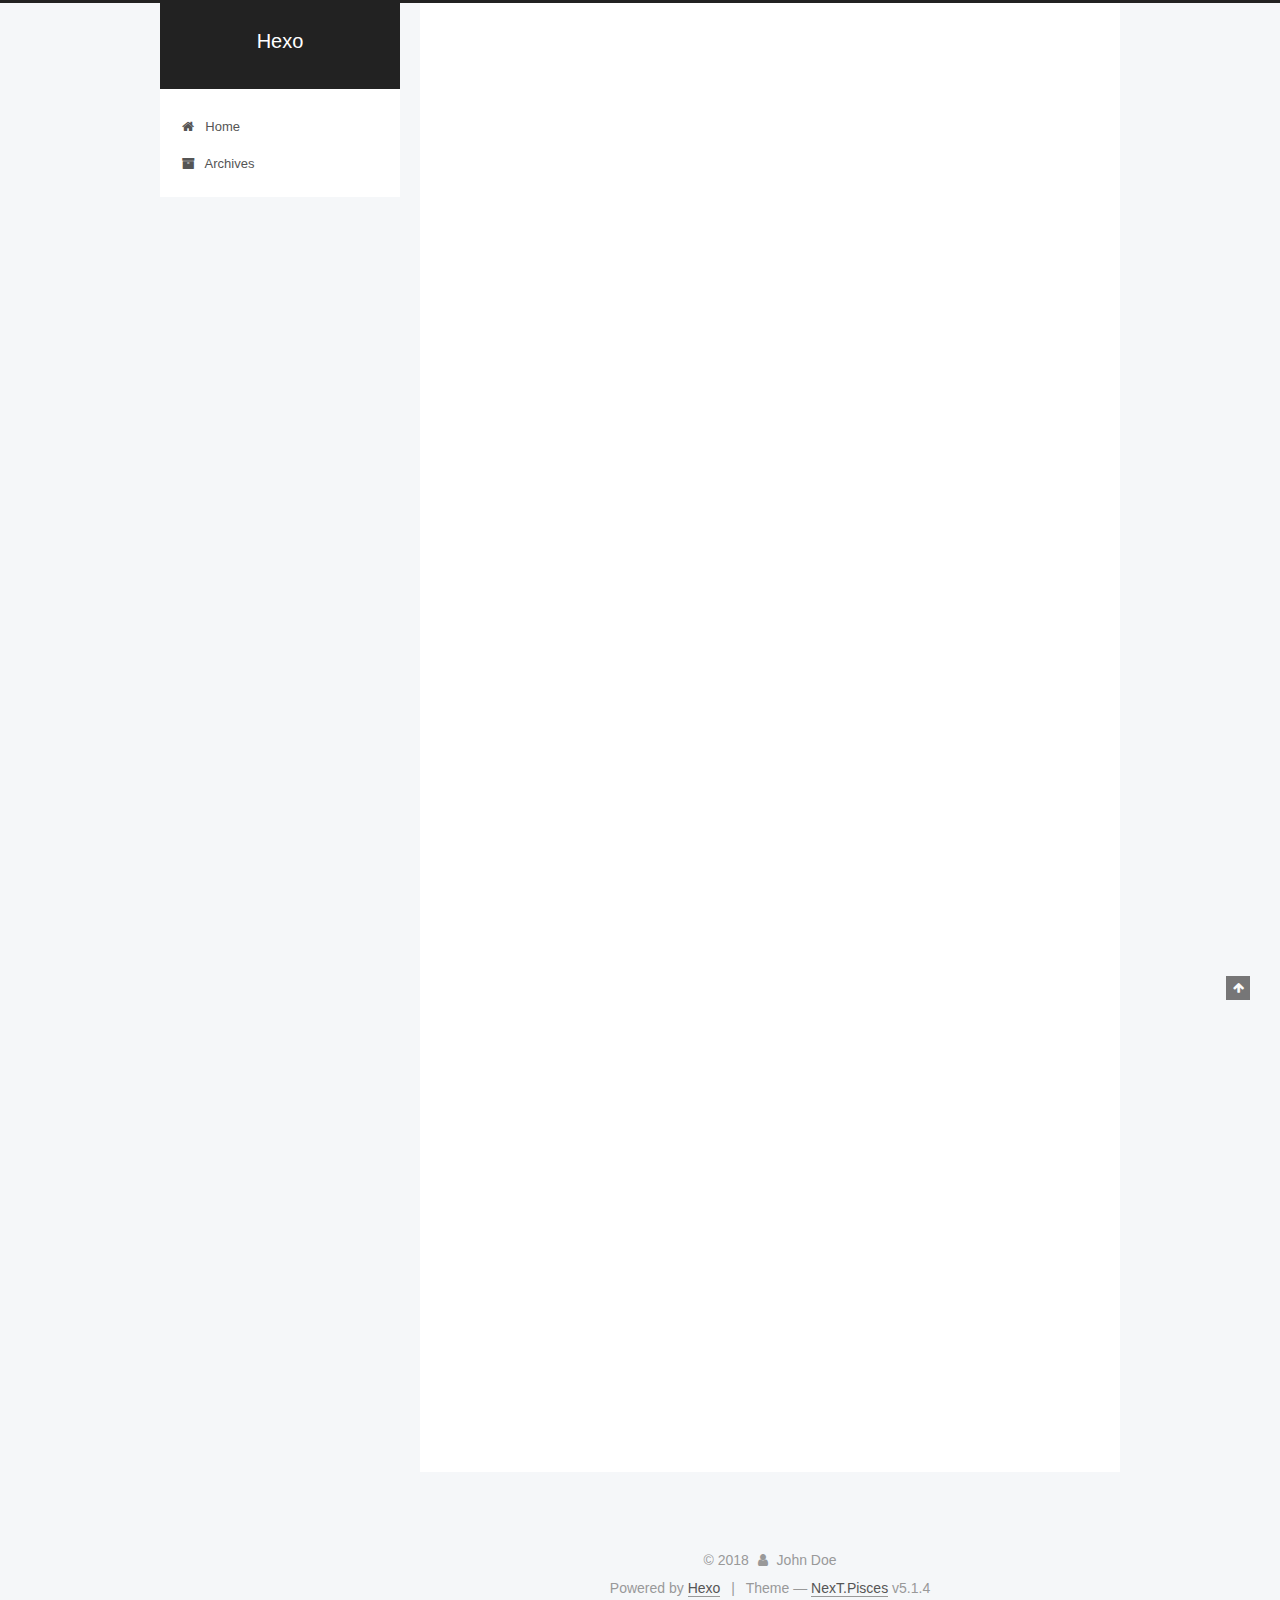
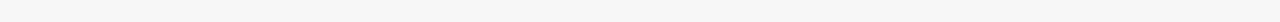
==== index.html @ 8e1a72d7 "Site updated: 2018-09-25 10:43:04" ====
<!DOCTYPE html>



  


<html class="theme-next pisces use-motion" lang="">
<head>
  <meta charset="UTF-8"/>
<meta http-equiv="X-UA-Compatible" content="IE=edge" />
<meta name="viewport" content="width=device-width, initial-scale=1, maximum-scale=1"/>
<meta name="theme-color" content="#222">









<meta http-equiv="Cache-Control" content="no-transform" />
<meta http-equiv="Cache-Control" content="no-siteapp" />
















  
  
  <link href="/lib/fancybox/source/jquery.fancybox.css?v=2.1.5" rel="stylesheet" type="text/css" />







<link href="/lib/font-awesome/css/font-awesome.min.css?v=4.6.2" rel="stylesheet" type="text/css" />

<link href="/css/main.css?v=5.1.4" rel="stylesheet" type="text/css" />


  <link rel="apple-touch-icon" sizes="180x180" href="/images/apple-touch-icon-next.png?v=5.1.4">


  <link rel="icon" type="image/png" sizes="32x32" href="/images/favicon-32x32-next.png?v=5.1.4">


  <link rel="icon" type="image/png" sizes="16x16" href="/images/favicon-16x16-next.png?v=5.1.4">


  <link rel="mask-icon" href="/images/logo.svg?v=5.1.4" color="#222">





  <meta name="keywords" content="Hexo, NexT" />










<meta property="og:type" content="website">
<meta property="og:title" content="Hexo">
<meta property="og:url" content="http://yoursite.com/index.html">
<meta property="og:site_name" content="Hexo">
<meta property="og:locale" content="default">
<meta name="twitter:card" content="summary">
<meta name="twitter:title" content="Hexo">



<script type="text/javascript" id="hexo.configurations">
  var NexT = window.NexT || {};
  var CONFIG = {
    root: '/',
    scheme: 'Pisces',
    version: '5.1.4',
    sidebar: {"position":"left","display":"post","offset":12,"b2t":false,"scrollpercent":false,"onmobile":false},
    fancybox: true,
    tabs: true,
    motion: {"enable":true,"async":false,"transition":{"post_block":"fadeIn","post_header":"slideDownIn","post_body":"slideDownIn","coll_header":"slideLeftIn","sidebar":"slideUpIn"}},
    duoshuo: {
      userId: '0',
      author: 'Author'
    },
    algolia: {
      applicationID: '',
      apiKey: '',
      indexName: '',
      hits: {"per_page":10},
      labels: {"input_placeholder":"Search for Posts","hits_empty":"We didn't find any results for the search: ${query}","hits_stats":"${hits} results found in ${time} ms"}
    }
  };
</script>



  <link rel="canonical" href="http://yoursite.com/"/>





  <title>Hexo</title>
  








</head>

<body itemscope itemtype="http://schema.org/WebPage" lang="default">

  
  
    
  

  <div class="container sidebar-position-left 
  page-home">
    <div class="headband"></div>

    <header id="header" class="header" itemscope itemtype="http://schema.org/WPHeader">
      <div class="header-inner"><div class="site-brand-wrapper">
  <div class="site-meta ">
    

    <div class="custom-logo-site-title">
      <a href="/"  class="brand" rel="start">
        <span class="logo-line-before"><i></i></span>
        <span class="site-title">Hexo</span>
        <span class="logo-line-after"><i></i></span>
      </a>
    </div>
      
        <p class="site-subtitle"></p>
      
  </div>

  <div class="site-nav-toggle">
    <button>
      <span class="btn-bar"></span>
      <span class="btn-bar"></span>
      <span class="btn-bar"></span>
    </button>
  </div>
</div>

<nav class="site-nav">
  

  
    <ul id="menu" class="menu">
      
        
        <li class="menu-item menu-item-home">
          <a href="/" rel="section">
            
              <i class="menu-item-icon fa fa-fw fa-home"></i> <br />
            
            Home
          </a>
        </li>
      
        
        <li class="menu-item menu-item-archives">
          <a href="/archives/" rel="section">
            
              <i class="menu-item-icon fa fa-fw fa-archive"></i> <br />
            
            Archives
          </a>
        </li>
      

      
    </ul>
  

  
</nav>



 </div>
    </header>

    <main id="main" class="main">
      <div class="main-inner">
        <div class="content-wrap">
          <div id="content" class="content">
            
  <section id="posts" class="posts-expand">
    
      

  

  
  
  

  <article class="post post-type-normal" itemscope itemtype="http://schema.org/Article">
  
  
  
  <div class="post-block">
    <link itemprop="mainEntityOfPage" href="http://yoursite.com/2018/09/25/博客名字/">

    <span hidden itemprop="author" itemscope itemtype="http://schema.org/Person">
      <meta itemprop="name" content="John Doe">
      <meta itemprop="description" content="">
      <meta itemprop="image" content="/images/avatar.gif">
    </span>

    <span hidden itemprop="publisher" itemscope itemtype="http://schema.org/Organization">
      <meta itemprop="name" content="Hexo">
    </span>

    
      <header class="post-header">

        
        
          <h1 class="post-title" itemprop="name headline">
                
                <a class="post-title-link" href="/2018/09/25/博客名字/" itemprop="url">博客名字</a></h1>
        

        <div class="post-meta">
          <span class="post-time">
            
              <span class="post-meta-item-icon">
                <i class="fa fa-calendar-o"></i>
              </span>
              
                <span class="post-meta-item-text">Posted on</span>
              
              <time title="Post created" itemprop="dateCreated datePublished" datetime="2018-09-25T10:42:52+08:00">
                2018-09-25
              </time>
            

            

            
          </span>

          

          
            
          

          
          

          

          

          

        </div>
      </header>
    

    
    
    
    <div class="post-body" itemprop="articleBody">

      
      

      
        
          
            
          
        
      
    </div>
    
    
    

    

    

    

    <footer class="post-footer">
      

      

      

      
      
        <div class="post-eof"></div>
      
    </footer>
  </div>
  
  
  
  </article>


    
      

  

  
  
  

  <article class="post post-type-normal" itemscope itemtype="http://schema.org/Article">
  
  
  
  <div class="post-block">
    <link itemprop="mainEntityOfPage" href="http://yoursite.com/2018/09/25/test-my-site/">

    <span hidden itemprop="author" itemscope itemtype="http://schema.org/Person">
      <meta itemprop="name" content="John Doe">
      <meta itemprop="description" content="">
      <meta itemprop="image" content="/images/avatar.gif">
    </span>

    <span hidden itemprop="publisher" itemscope itemtype="http://schema.org/Organization">
      <meta itemprop="name" content="Hexo">
    </span>

    
      <header class="post-header">

        
        
          <h1 class="post-title" itemprop="name headline">
                
                <a class="post-title-link" href="/2018/09/25/test-my-site/" itemprop="url">test_my_site</a></h1>
        

        <div class="post-meta">
          <span class="post-time">
            
              <span class="post-meta-item-icon">
                <i class="fa fa-calendar-o"></i>
              </span>
              
                <span class="post-meta-item-text">Posted on</span>
              
              <time title="Post created" itemprop="dateCreated datePublished" datetime="2018-09-25T10:33:28+08:00">
                2018-09-25
              </time>
            

            

            
          </span>

          

          
            
          

          
          

          

          

          

        </div>
      </header>
    

    
    
    
    <div class="post-body" itemprop="articleBody">

      
      

      
        
          
            
          
        
      
    </div>
    
    
    

    

    

    

    <footer class="post-footer">
      

      

      

      
      
        <div class="post-eof"></div>
      
    </footer>
  </div>
  
  
  
  </article>


    
      

  

  
  
  

  <article class="post post-type-normal" itemscope itemtype="http://schema.org/Article">
  
  
  
  <div class="post-block">
    <link itemprop="mainEntityOfPage" href="http://yoursite.com/2018/09/25/hello-world/">

    <span hidden itemprop="author" itemscope itemtype="http://schema.org/Person">
      <meta itemprop="name" content="John Doe">
      <meta itemprop="description" content="">
      <meta itemprop="image" content="/images/avatar.gif">
    </span>

    <span hidden itemprop="publisher" itemscope itemtype="http://schema.org/Organization">
      <meta itemprop="name" content="Hexo">
    </span>

    
      <header class="post-header">

        
        
          <h1 class="post-title" itemprop="name headline">
                
                <a class="post-title-link" href="/2018/09/25/hello-world/" itemprop="url">Hello World</a></h1>
        

        <div class="post-meta">
          <span class="post-time">
            
              <span class="post-meta-item-icon">
                <i class="fa fa-calendar-o"></i>
              </span>
              
                <span class="post-meta-item-text">Posted on</span>
              
              <time title="Post created" itemprop="dateCreated datePublished" datetime="2018-09-25T10:26:56+08:00">
                2018-09-25
              </time>
            

            

            
          </span>

          

          
            
          

          
          

          

          

          

        </div>
      </header>
    

    
    
    
    <div class="post-body" itemprop="articleBody">

      
      

      
        
          
            <p>Welcome to <a href="https://hexo.io/" target="_blank" rel="noopener">Hexo</a>! This is your very first post. Check <a href="https://hexo.io/docs/" target="_blank" rel="noopener">documentation</a> for more info. If you get any problems when using Hexo, you can find the answer in <a href="https://hexo.io/docs/troubleshooting.html" target="_blank" rel="noopener">troubleshooting</a> or you can ask me on <a href="https://github.com/hexojs/hexo/issues" target="_blank" rel="noopener">GitHub</a>.</p>
<h2 id="Quick-Start"><a href="#Quick-Start" class="headerlink" title="Quick Start"></a>Quick Start</h2><h3 id="Create-a-new-post"><a href="#Create-a-new-post" class="headerlink" title="Create a new post"></a>Create a new post</h3><figure class="highlight bash"><table><tr><td class="gutter"><pre><span class="line">1</span><br></pre></td><td class="code"><pre><span class="line">$ hexo new <span class="string">"My New Post"</span></span><br></pre></td></tr></table></figure>
<p>More info: <a href="https://hexo.io/docs/writing.html" target="_blank" rel="noopener">Writing</a></p>
<h3 id="Run-server"><a href="#Run-server" class="headerlink" title="Run server"></a>Run server</h3><figure class="highlight bash"><table><tr><td class="gutter"><pre><span class="line">1</span><br></pre></td><td class="code"><pre><span class="line">$ hexo server</span><br></pre></td></tr></table></figure>
<p>More info: <a href="https://hexo.io/docs/server.html" target="_blank" rel="noopener">Server</a></p>
<h3 id="Generate-static-files"><a href="#Generate-static-files" class="headerlink" title="Generate static files"></a>Generate static files</h3><figure class="highlight bash"><table><tr><td class="gutter"><pre><span class="line">1</span><br></pre></td><td class="code"><pre><span class="line">$ hexo generate</span><br></pre></td></tr></table></figure>
<p>More info: <a href="https://hexo.io/docs/generating.html" target="_blank" rel="noopener">Generating</a></p>
<h3 id="Deploy-to-remote-sites"><a href="#Deploy-to-remote-sites" class="headerlink" title="Deploy to remote sites"></a>Deploy to remote sites</h3><figure class="highlight bash"><table><tr><td class="gutter"><pre><span class="line">1</span><br></pre></td><td class="code"><pre><span class="line">$ hexo deploy</span><br></pre></td></tr></table></figure>
<p>More info: <a href="https://hexo.io/docs/deployment.html" target="_blank" rel="noopener">Deployment</a></p>

          
        
      
    </div>
    
    
    

    

    

    

    <footer class="post-footer">
      

      

      

      
      
        <div class="post-eof"></div>
      
    </footer>
  </div>
  
  
  
  </article>


    
  </section>

  


          </div>
          


          

        </div>
        
          
  
  <div class="sidebar-toggle">
    <div class="sidebar-toggle-line-wrap">
      <span class="sidebar-toggle-line sidebar-toggle-line-first"></span>
      <span class="sidebar-toggle-line sidebar-toggle-line-middle"></span>
      <span class="sidebar-toggle-line sidebar-toggle-line-last"></span>
    </div>
  </div>

  <aside id="sidebar" class="sidebar">
    
    <div class="sidebar-inner">

      

      

      <section class="site-overview-wrap sidebar-panel sidebar-panel-active">
        <div class="site-overview">
          <div class="site-author motion-element" itemprop="author" itemscope itemtype="http://schema.org/Person">
            
              <p class="site-author-name" itemprop="name">John Doe</p>
              <p class="site-description motion-element" itemprop="description"></p>
          </div>

          <nav class="site-state motion-element">

            
              <div class="site-state-item site-state-posts">
              
                <a href="/archives/">
              
                  <span class="site-state-item-count">3</span>
                  <span class="site-state-item-name">posts</span>
                </a>
              </div>
            

            

            

          </nav>

          

          

          
          

          
          

          

        </div>
      </section>

      

      

    </div>
  </aside>


        
      </div>
    </main>

    <footer id="footer" class="footer">
      <div class="footer-inner">
        <div class="copyright">&copy; <span itemprop="copyrightYear">2018</span>
  <span class="with-love">
    <i class="fa fa-user"></i>
  </span>
  <span class="author" itemprop="copyrightHolder">John Doe</span>

  
</div>


  <div class="powered-by">Powered by <a class="theme-link" target="_blank" href="https://hexo.io">Hexo</a></div>



  <span class="post-meta-divider">|</span>



  <div class="theme-info">Theme &mdash; <a class="theme-link" target="_blank" href="https://github.com/iissnan/hexo-theme-next">NexT.Pisces</a> v5.1.4</div>




        







        
      </div>
    </footer>

    
      <div class="back-to-top">
        <i class="fa fa-arrow-up"></i>
        
      </div>
    

    

  </div>

  

<script type="text/javascript">
  if (Object.prototype.toString.call(window.Promise) !== '[object Function]') {
    window.Promise = null;
  }
</script>









  












  
  
    <script type="text/javascript" src="/lib/jquery/index.js?v=2.1.3"></script>
  

  
  
    <script type="text/javascript" src="/lib/fastclick/lib/fastclick.min.js?v=1.0.6"></script>
  

  
  
    <script type="text/javascript" src="/lib/jquery_lazyload/jquery.lazyload.js?v=1.9.7"></script>
  

  
  
    <script type="text/javascript" src="/lib/velocity/velocity.min.js?v=1.2.1"></script>
  

  
  
    <script type="text/javascript" src="/lib/velocity/velocity.ui.min.js?v=1.2.1"></script>
  

  
  
    <script type="text/javascript" src="/lib/fancybox/source/jquery.fancybox.pack.js?v=2.1.5"></script>
  


  


  <script type="text/javascript" src="/js/src/utils.js?v=5.1.4"></script>

  <script type="text/javascript" src="/js/src/motion.js?v=5.1.4"></script>



  
  


  <script type="text/javascript" src="/js/src/affix.js?v=5.1.4"></script>

  <script type="text/javascript" src="/js/src/schemes/pisces.js?v=5.1.4"></script>



  

  


  <script type="text/javascript" src="/js/src/bootstrap.js?v=5.1.4"></script>



  


  




	





  





  












  





  

  

  

  
  

  

  

  

</body>
</html>
---- css/main.css ----
/* normalize.css v3.0.2 | MIT License | git.io/normalize */
html {
  font-family: sans-serif; /* 1 */
  -ms-text-size-adjust: 100%; /* 2 */
  -webkit-text-size-adjust: 100%; /* 2 */
}
body {
  margin: 0;
}
article,
aside,
details,
figcaption,
figure,
footer,
header,
hgroup,
main,
menu,
nav,
section,
summary {
  display: block;
}
audio,
canvas,
progress,
video {
  display: inline-block; /* 1 */
  vertical-align: baseline; /* 2 */
}
audio:not([controls]) {
  display: none;
  height: 0;
}
[hidden],
template {
  display: none;
}
a {
  background-color: transparent;
}
a:active,
a:hover {
  outline: 0;
}
abbr[title] {
  border-bottom: 1px dotted;
}
b,
strong {
  font-weight: bold;
}
dfn {
  font-style: italic;
}
h1 {
  font-size: 2em;
  margin: 0.67em 0;
}
mark {
  background: #ff0;
  color: #000;
}
small {
  font-size: 80%;
}
sub,
sup {
  font-size: 75%;
  line-height: 0;
  position: relative;
  vertical-align: baseline;
}
sup {
  top: -0.5em;
}
sub {
  bottom: -0.25em;
}
img {
  border: 0;
}
svg:not(:root) {
  overflow: hidden;
}
figure {
  margin: 1em 40px;
}
hr {
  -moz-box-sizing: content-box;
  box-sizing: content-box;
  height: 0;
}
pre {
  overflow: auto;
}
code,
kbd,
pre,
samp {
  font-family: monospace, monospace;
  font-size: 1em;
}
button,
input,
optgroup,
select,
textarea {
  color: inherit; /* 1 */
  font: inherit; /* 2 */
  margin: 0; /* 3 */
}
button {
  overflow: visible;
}
button,
select {
  text-transform: none;
}
button,
html input[type="button"],
input[type="reset"],
input[type="submit"] {
  -webkit-appearance: button; /* 2 */
  cursor: pointer; /* 3 */
}
button[disabled],
html input[disabled] {
  cursor: default;
}
button::-moz-focus-inner,
input::-moz-focus-inner {
  border: 0;
  padding: 0;
}
input {
  line-height: normal;
}
input[type="checkbox"],
input[type="radio"] {
  box-sizing: border-box; /* 1 */
  padding: 0; /* 2 */
}
input[type="number"]::-webkit-inner-spin-button,
input[type="number"]::-webkit-outer-spin-button {
  height: auto;
}
input[type="search"] {
  -webkit-appearance: textfield; /* 1 */
  -moz-box-sizing: content-box;
  -webkit-box-sizing: content-box; /* 2 */
  box-sizing: content-box;
}
input[type="search"]::-webkit-search-cancel-button,
input[type="search"]::-webkit-search-decoration {
  -webkit-appearance: none;
}
fieldset {
  border: 1px solid #c0c0c0;
  margin: 0 2px;
  padding: 0.35em 0.625em 0.75em;
}
legend {
  border: 0; /* 1 */
  padding: 0; /* 2 */
}
textarea {
  overflow: auto;
}
optgroup {
  font-weight: bold;
}
table {
  border-collapse: collapse;
  border-spacing: 0;
}
td,
th {
  padding: 0;
}
::selection {
  background: #262a30;
  color: #fff;
}
body {
  position: relative;
  font-family: 'Lato', "PingFang SC", "Microsoft YaHei", sans-serif;
  font-size: 14px;
  line-height: 2;
  color: #555;
  background: #f5f7f9;
}
@media (max-width: 767px) {
  body {
    padding-right: 0 !important;
  }
}
@media (min-width: 768px) and (max-width: 991px) {
  body {
    padding-right: 0 !important;
  }
}
@media (min-width: 1600px) {
  body {
    font-size: 16px;
  }
}
h1,
h2,
h3,
h4,
h5,
h6 {
  margin: 0;
  padding: 0;
  font-weight: bold;
  line-height: 1.5;
  font-family: 'Lato', "PingFang SC", "Microsoft YaHei", sans-serif;
}
h2,
h3,
h4,
h5,
h6 {
  margin: 20px 0 15px;
}
h1 {
  font-size: 22px;
}
@media (max-width: 767px) {
  h1 {
    font-size: 18px;
  }
}
h2 {
  font-size: 20px;
}
@media (max-width: 767px) {
  h2 {
    font-size: 16px;
  }
}
h3 {
  font-size: 18px;
}
@media (max-width: 767px) {
  h3 {
    font-size: 14px;
  }
}
h4 {
  font-size: 16px;
}
@media (max-width: 767px) {
  h4 {
    font-size: 12px;
  }
}
h5 {
  font-size: 14px;
}
@media (max-width: 767px) {
  h5 {
    font-size: 10px;
  }
}
h6 {
  font-size: 12px;
}
@media (max-width: 767px) {
  h6 {
    font-size: 8px;
  }
}
p {
  margin: 0 0 20px 0;
}
a {
  color: #555;
  text-decoration: none;
  outline: none;
  border-bottom: 1px solid #999;
  word-wrap: break-word;
}
a:hover {
  color: #222;
  border-bottom-color: #222;
}
blockquote {
  margin: 0;
  padding: 0;
}
img {
  display: block;
  margin: auto;
  max-width: 100%;
  height: auto;
}
hr {
  margin: 40px 0;
  height: 3px;
  border: none;
  background-color: #ddd;
  background-image: repeating-linear-gradient(-45deg, #fff, #fff 4px, transparent 4px, transparent 8px);
}
blockquote {
  padding: 0 15px;
  color: #666;
  border-left: 4px solid #ddd;
}
blockquote cite::before {
  content: "-";
  padding: 0 5px;
}
dt {
  font-weight: 700;
}
dd {
  margin: 0;
  padding: 0;
}
kbd {
  border: 1px solid #ccc;
  border-radius: 0.2em;
  box-shadow: 0.1em 0.1em 0.2em rgba(0,0,0,0.1);
  background-color: #f9f9f9;
  font-family: inherit;
  background-image: -webkit-linear-gradient(top, #eee, #fff, #eee);
  padding: 0.1em 0.3em;
  white-space: nowrap;
}
.text-left {
  text-align: left;
}
.text-center {
  text-align: center;
}
.text-right {
  text-align: right;
}
.text-justify {
  text-align: justify;
}
.text-nowrap {
  white-space: nowrap;
}
.text-lowercase {
  text-transform: lowercase;
}
.text-uppercase {
  text-transform: uppercase;
}
.text-capitalize {
  text-transform: capitalize;
}
.center-block {
  display: block;
  margin-left: auto;
  margin-right: auto;
}
.clearfix:before,
.clearfix:after {
  content: " ";
  display: table;
}
.clearfix:after {
  clear: both;
}
.pullquote {
  width: 45%;
}
.pullquote.left {
  float: left;
  margin-left: 5px;
  margin-right: 10px;
}
.pullquote.right {
  float: right;
  margin-left: 10px;
  margin-right: 5px;
}
.affix.affix.affix {
  position: fixed;
}
.translation {
  margin-top: -20px;
  font-size: 14px;
  color: #999;
}
.scrollbar-measure {
  width: 100px;
  height: 100px;
  overflow: scroll;
  position: absolute;
  top: -9999px;
}
.use-motion .motion-element {
  opacity: 0;
}
table {
  margin: 20px 0;
  width: 100%;
  border-collapse: collapse;
  border-spacing: 0;
  border: 1px solid #ddd;
  font-size: 14px;
  table-layout: fixed;
  word-wrap: break-all;
}
table>tbody>tr:nth-of-type(odd) {
  background-color: #f9f9f9;
}
table>tbody>tr:hover {
  background-color: #f5f5f5;
}
caption,
th,
td {
  padding: 8px;
  text-align: left;
  vertical-align: middle;
  font-weight: normal;
}
th,
td {
  border-bottom: 3px solid #ddd;
  border-right: 1px solid #eee;
}
th {
  padding-bottom: 10px;
  font-weight: 700;
}
td {
  border-bottom-width: 1px;
}
html,
body {
  height: 100%;
}
.container {
  position: relative;
  min-height: 100%;
}
.header-inner {
  margin: 0 auto;
  padding: 100px 0 70px;
  width: 700px;
}
@media (min-width: 1600px) {
  .container .header-inner {
    width: 900px;
  }
}
.main {
  padding-bottom: 150px;
}
.main-inner {
  margin: 0 auto;
  width: 700px;
}
@media (min-width: 1600px) {
  .container .main-inner {
    width: 900px;
  }
}
.footer {
  position: absolute;
  left: 0;
  bottom: 0;
  width: 100%;
  min-height: 50px;
}
.footer-inner {
  box-sizing: border-box;
  margin: 20px auto;
  width: 700px;
}
@media (min-width: 1600px) {
  .container .footer-inner {
    width: 900px;
  }
}
pre,
.highlight {
  overflow: auto;
  margin: 20px 0;
  padding: 0;
  font-size: 13px;
  color: #4d4d4c;
  background: #f7f7f7;
  line-height: 1.6;
}
pre,
code {
  font-family: consolas, Menlo, "PingFang SC", "Microsoft YaHei", monospace;
}
code {
  padding: 2px 4px;
  word-wrap: break-word;
  color: #555;
  background: #eee;
  border-radius: 3px;
  font-size: 13px;
}
pre {
  padding: 10px;
}
pre code {
  padding: 0;
  color: #4d4d4c;
  background: none;
  text-shadow: none;
}
.highlight {
  border-radius: 1px;
}
.highlight pre {
  border: none;
  margin: 0;
  padding: 10px 0;
}
.highlight table {
  margin: 0;
  width: auto;
  border: none;
}
.highlight td {
  border: none;
  padding: 0;
}
.highlight figcaption {
  font-size: 1em;
  color: #4d4d4c;
  line-height: 1em;
  margin-bottom: 1em;
}
.highlight figcaption:before,
.highlight figcaption:after {
  content: " ";
  display: table;
}
.highlight figcaption:after {
  clear: both;
}
.highlight figcaption a {
  float: right;
  color: #4d4d4c;
}
.highlight figcaption a:hover {
  border-bottom-color: #4d4d4c;
}
.highlight .gutter pre {
  padding-left: 10px;
  padding-right: 10px;
  color: #869194;
  text-align: right;
  background-color: #eff2f3;
}
.highlight .code pre {
  width: 100%;
  padding-left: 10px;
  padding-right: 10px;
  background-color: #f7f7f7;
}
.highlight .line {
  height: 20px;
}
.gutter {
  -webkit-user-select: none;
  -moz-user-select: none;
  -ms-user-select: none;
  user-select: none;
}
.gist table {
  width: auto;
}
.gist table td {
  border: none;
}
pre .deletion {
  background: #fdd;
}
pre .addition {
  background: #dfd;
}
pre .meta {
  color: #8959a8;
}
pre .comment {
  color: #8e908c;
}
pre .variable,
pre .attribute,
pre .tag,
pre .regexp,
pre .ruby .constant,
pre .xml .tag .title,
pre .xml .pi,
pre .xml .doctype,
pre .html .doctype,
pre .css .id,
pre .css .class,
pre .css .pseudo {
  color: #c82829;
}
pre .number,
pre .preprocessor,
pre .built_in,
pre .literal,
pre .params,
pre .constant,
pre .command {
  color: #f5871f;
}
pre .ruby .class .title,
pre .css .rules .attribute,
pre .string,
pre .value,
pre .inheritance,
pre .header,
pre .ruby .symbol,
pre .xml .cdata,
pre .special,
pre .number,
pre .formula {
  color: #718c00;
}
pre .title,
pre .css .hexcolor {
  color: #3e999f;
}
pre .function,
pre .python .decorator,
pre .python .title,
pre .ruby .function .title,
pre .ruby .title .keyword,
pre .perl .sub,
pre .javascript .title,
pre .coffeescript .title {
  color: #4271ae;
}
pre .keyword,
pre .javascript .function {
  color: #8959a8;
}
.full-image.full-image.full-image.full-image {
  border: none;
  max-width: 100%;
  width: auto;
  margin: 20px auto 25px;
}
@media (min-width: 992px) {
  .full-image.full-image.full-image.full-image {
    max-width: none;
    width: 118%;
    margin: 0 -9%;
  }
}
.blockquote-center,
.page-home .post-type-quote blockquote,
.page-post-detail .post-type-quote blockquote {
  position: relative;
  margin: 40px 0;
  padding: 0;
  border-left: none;
  text-align: center;
}
.blockquote-center::before,
.page-home .post-type-quote blockquote::before,
.page-post-detail .post-type-quote blockquote::before,
.blockquote-center::after,
.page-home .post-type-quote blockquote::after,
.page-post-detail .post-type-quote blockquote::after {
  position: absolute;
  content: ' ';
  display: block;
  width: 100%;
  height: 24px;
  opacity: 0.2;
  background-repeat: no-repeat;
  background-position: 0 -6px;
  background-size: 22px 22px;
}
.blockquote-center::before,
.page-home .post-type-quote blockquote::before,
.page-post-detail .post-type-quote blockquote::before {
  top: -20px;
  background-image: url("../images/quote-l.svg");
  border-top: 1px solid #ccc;
}
.blockquote-center::after,
.page-home .post-type-quote blockquote::after,
.page-post-detail .post-type-quote blockquote::after {
  bottom: -20px;
  background-image: url("../images/quote-r.svg");
  border-bottom: 1px solid #ccc;
  background-position: 100% 8px;
}
.blockquote-center p,
.page-home .post-type-quote blockquote p,
.page-post-detail .post-type-quote blockquote p,
.blockquote-center div,
.page-home .post-type-quote blockquote div,
.page-post-detail .post-type-quote blockquote div {
  text-align: center;
}
.post .post-body .group-picture img {
  box-sizing: border-box;
  padding: 0 3px;
  border: none;
}
.post .group-picture-row {
  overflow: hidden;
  margin-top: 6px;
}
.post .group-picture-row:first-child {
  margin-top: 0;
}
.post .group-picture-column {
  float: left;
}
.page-post-detail .post-body .group-picture-column {
  float: none;
  margin-top: 10px;
  width: auto !important;
}
.page-post-detail .post-body .group-picture-column img {
  margin: 0 auto;
}
.page-archive .group-picture-container {
  overflow: hidden;
}
.page-archive .group-picture-row {
  float: left;
}
.page-archive .group-picture-row:first-child {
  margin-top: 6px;
}
.page-archive .group-picture-column {
  max-width: 150px;
  max-height: 150px;
}
.post-body .note {
  position: relative;
  padding: 15px;
  margin-bottom: 20px;
  border: 1px solid #eee;
  border-left-width: 5px;
  border-radius: 3px;
}
.post-body .note h2,
.post-body .note h3,
.post-body .note h4,
.post-body .note h5,
.post-body .note h6 {
  margin-top: 0;
  margin-bottom: 0;
  border-bottom: initial;
  padding-top: 0 !important;
}
.post-body .note p:first-child,
.post-body .note ul:first-child,
.post-body .note ol:first-child,
.post-body .note table:first-child,
.post-body .note pre:first-child,
.post-body .note blockquote:first-child {
  margin-top: 0;
}
.post-body .note p:last-child,
.post-body .note ul:last-child,
.post-body .note ol:last-child,
.post-body .note table:last-child,
.post-body .note pre:last-child,
.post-body .note blockquote:last-child {
  margin-bottom: 0;
}
.post-body .note.default {
  border-left-color: #777;
}
.post-body .note.default h2,
.post-body .note.default h3,
.post-body .note.default h4,
.post-body .note.default h5,
.post-body .note.default h6 {
  color: #777;
}
.post-body .note.primary {
  border-left-color: #6f42c1;
}
.post-body .note.primary h2,
.post-body .note.primary h3,
.post-body .note.primary h4,
.post-body .note.primary h5,
.post-body .note.primary h6 {
  color: #6f42c1;
}
.post-body .note.info {
  border-left-color: #428bca;
}
.post-body .note.info h2,
.post-body .note.info h3,
.post-body .note.info h4,
.post-body .note.info h5,
.post-body .note.info h6 {
  color: #428bca;
}
.post-body .note.success {
  border-left-color: #5cb85c;
}
.post-body .note.success h2,
.post-body .note.success h3,
.post-body .note.success h4,
.post-body .note.success h5,
.post-body .note.success h6 {
  color: #5cb85c;
}
.post-body .note.warning {
  border-left-color: #f0ad4e;
}
.post-body .note.warning h2,
.post-body .note.warning h3,
.post-body .note.warning h4,
.post-body .note.warning h5,
.post-body .note.warning h6 {
  color: #f0ad4e;
}
.post-body .note.danger {
  border-left-color: #d9534f;
}
.post-body .note.danger h2,
.post-body .note.danger h3,
.post-body .note.danger h4,
.post-body .note.danger h5,
.post-body .note.danger h6 {
  color: #d9534f;
}
.post-body .label {
  display: inline;
  padding: 0 2px;
  white-space: nowrap;
}
.post-body .label.default {
  background-color: #f0f0f0;
}
.post-body .label.primary {
  background-color: #efe6f7;
}
.post-body .label.info {
  background-color: #e5f2f8;
}
.post-body .label.success {
  background-color: #e7f4e9;
}
.post-body .label.warning {
  background-color: #fcf6e1;
}
.post-body .label.danger {
  background-color: #fae8eb;
}
.post-body .tabs {
  position: relative;
  display: block;
  margin-bottom: 20px;
  padding-top: 10px;
}
.post-body .tabs ul.nav-tabs {
  margin: 0;
  padding: 0;
  display: flex;
  margin-bottom: -1px;
}
@media (max-width: 413px) {
  .post-body .tabs ul.nav-tabs {
    display: block;
    margin-bottom: 5px;
  }
}
.post-body .tabs ul.nav-tabs li.tab {
  list-style-type: none !important;
  margin: 0 0.25em 0 0;
  border-top: 3px solid transparent;
  border-left: 1px solid transparent;
  border-right: 1px solid transparent;
}
@media (max-width: 413px) {
  .post-body .tabs ul.nav-tabs li.tab {
    margin: initial;
    border-top: 1px solid transparent;
    border-left: 3px solid transparent;
    border-right: 1px solid transparent;
    border-bottom: 1px solid transparent;
  }
}
.post-body .tabs ul.nav-tabs li.tab a {
  outline: 0;
  border-bottom: initial;
  display: block;
  line-height: 1.8em;
  padding: 0.25em 0.75em;
  transition-duration: 0.2s;
  transition-timing-function: ease-out;
  transition-delay: 0s;
}
.post-body .tabs ul.nav-tabs li.tab a i {
  width: 1.285714285714286em;
}
.post-body .tabs ul.nav-tabs li.tab.active {
  border-top: 3px solid #fc6423;
  border-left: 1px solid #ddd;
  border-right: 1px solid #ddd;
  background-color: #fff;
}
@media (max-width: 413px) {
  .post-body .tabs ul.nav-tabs li.tab.active {
    border-top: 1px solid #ddd;
    border-left: 3px solid #fc6423;
    border-right: 1px solid #ddd;
    border-bottom: 1px solid #ddd;
  }
}
.post-body .tabs ul.nav-tabs li.tab.active a {
  cursor: default;
  color: #555;
}
.post-body .tabs .tab-content {
  background-color: #fff;
}
.post-body .tabs .tab-content .tab-pane {
  border: 1px solid #ddd;
  padding: 20px 20px 0 20px;
}
.post-body .tabs .tab-content .tab-pane:not(.active) {
  display: none !important;
}
.post-body .tabs .tab-content .tab-pane.active {
  display: block !important;
}
.btn {
  display: inline-block;
  padding: 0 20px;
  font-size: 14px;
  color: #555;
  background: #fff;
  border: 2px solid #555;
  text-decoration: none;
  border-radius: 2px;
  transition-property: background-color;
  transition-duration: 0.2s;
  transition-timing-function: ease-in-out;
  transition-delay: 0s;
  line-height: 2;
}
.btn:hover {
  border-color: #222;
  color: #fff;
  background: #222;
}
.btn +.btn {
  margin: 0 0 8px 8px;
}
.btn .fa-fw {
  width: 1.285714285714286em;
  text-align: left;
}
.btn-bar {
  display: block;
  width: 22px;
  height: 2px;
  background: #555;
  border-radius: 1px;
}
.btn-bar+.btn-bar {
  margin-top: 4px;
}
.pagination {
  margin: 120px 0 40px;
  text-align: center;
  border-top: 1px solid #eee;
}
.page-number-basic,
.pagination .prev,
.pagination .next,
.pagination .page-number,
.pagination .space {
  display: inline-block;
  position: relative;
  top: -1px;
  margin: 0 10px;
  padding: 0 11px;
}
@media (max-width: 767px) {
  .page-number-basic,
  .pagination .prev,
  .pagination .next,
  .pagination .page-number,
  .pagination .space {
    margin: 0 5px;
  }
}
.pagination .prev,
.pagination .next,
.pagination .page-number {
  border-bottom: 0;
  border-top: 1px solid #eee;
  transition-property: border-color;
  transition-duration: 0.2s;
  transition-timing-function: ease-in-out;
  transition-delay: 0s;
}
.pagination .prev:hover,
.pagination .next:hover,
.pagination .page-number:hover {
  border-top-color: #222;
}
.pagination .space {
  padding: 0;
  margin: 0;
}
.pagination .prev {
  margin-left: 0;
}
.pagination .next {
  margin-right: 0;
}
.pagination .page-number.current {
  color: #fff;
  background: #ccc;
  border-top-color: #ccc;
}
@media (max-width: 767px) {
  .pagination {
    border-top: none;
  }
  .pagination .prev,
  .pagination .next,
  .pagination .page-number {
    margin-bottom: 10px;
    border-top: 0;
    border-bottom: 1px solid #eee;
    padding: 0 10px;
  }
  .pagination .prev:hover,
  .pagination .next:hover,
  .pagination .page-number:hover {
    border-bottom-color: #222;
  }
}
.comments {
  margin: 60px 20px 0;
}
.tag-cloud {
  text-align: center;
}
.tag-cloud a {
  display: inline-block;
  margin: 10px;
}
.back-to-top {
  box-sizing: border-box;
  position: fixed;
  bottom: -100px;
  right: 30px;
  z-index: 1050;
  padding: 0 6px;
  width: 24px;
  background: #222;
  font-size: 12px;
  opacity: 0.6;
  color: #fff;
  cursor: pointer;
  text-align: center;
  -webkit-transform: translateZ(0);
  transition-property: bottom;
  transition-duration: 0.2s;
  transition-timing-function: ease-in-out;
  transition-delay: 0s;
}
@media (min-width: 768px) and (max-width: 991px) {
  .back-to-top {
    display: none !important;
  }
}
@media (max-width: 767px) {
  .back-to-top {
    display: none !important;
  }
}
.back-to-top.back-to-top-on {
  bottom: 30px;
}
.header {
  background: transparent;
}
.header-inner {
  position: relative;
}
.headband {
  height: 3px;
  background: #222;
}
.site-meta {
  margin: 0;
  text-align: center;
}
@media (max-width: 767px) {
  .site-meta {
    text-align: center;
  }
}
.brand {
  position: relative;
  display: inline-block;
  padding: 0 40px;
  color: #fff;
  background: #222;
  border-bottom: none;
}
.brand:hover {
  color: #fff;
}
.logo {
  display: inline-block;
  margin-right: 5px;
  line-height: 36px;
  vertical-align: top;
}
.site-title {
  display: inline-block;
  vertical-align: top;
  line-height: 36px;
  font-size: 20px;
  font-weight: normal;
  font-family: 'Lato', "PingFang SC", "Microsoft YaHei", sans-serif;
}
.site-subtitle {
  margin-top: 10px;
  font-size: 13px;
  color: #ddd;
}
.use-motion .brand {
  opacity: 0;
}
.use-motion .logo,
.use-motion .site-title,
.use-motion .site-subtitle {
  opacity: 0;
  position: relative;
  top: -10px;
}
.site-nav-toggle {
  display: none;
  position: absolute;
  top: 10px;
  left: 10px;
}
@media (max-width: 767px) {
  .site-nav-toggle {
    display: block;
  }
}
.site-nav-toggle button {
  margin-top: 2px;
  padding: 9px 10px;
  background: transparent;
  border: none;
}
@media (max-width: 767px) {
  .site-nav {
    display: none;
    margin: 0 -10px;
    padding: 0 10px;
    clear: both;
    border-top: 1px solid #ddd;
  }
}
@media (min-width: 768px) and (max-width: 991px) {
  .site-nav {
    display: block !important;
  }
}
@media (min-width: 992px) {
  .site-nav {
    display: block !important;
  }
}
.menu {
  margin-top: 20px;
  padding-left: 0;
  text-align: center;
}
.menu .menu-item {
  display: inline-block;
  margin: 0 10px;
  list-style: none;
}
@media screen and (max-width: 767px) {
  .menu .menu-item {
    margin-top: 10px;
  }
}
.menu .menu-item a {
  display: block;
  font-size: 13px;
  line-height: inherit;
  border-bottom: 1px solid transparent;
  transition-property: border-color;
  transition-duration: 0.2s;
  transition-timing-function: ease-in-out;
  transition-delay: 0s;
}
.menu .menu-item a:hover,
.menu-item-active a {
  border-bottom-color: #222;
}
.menu .menu-item .fa {
  margin-right: 5px;
}
.use-motion .menu-item {
  opacity: 0;
}
.post-body {
  font-family: 'Lato', "PingFang SC", "Microsoft YaHei", sans-serif;
}
@media (max-width: 767px) {
  .post-body {
    word-break: break-word;
  }
}
.post-body .fancybox img {
  display: block !important;
  margin: 0 auto;
  cursor: pointer;
  cursor: zoom-in;
  cursor: -webkit-zoom-in;
}
.post-body .image-caption,
.post-body .figure .caption {
  margin: -20px auto 15px;
  text-align: center;
  font-size: 14px;
  color: #999;
  font-weight: bold;
  line-height: 1;
}
.post-sticky-flag {
  display: inline-block;
  font-size: 16px;
  -ms-transform: rotate(30deg);
  -webkit-transform: rotate(30deg);
  -moz-transform: rotate(30deg);
  -ms-transform: rotate(30deg);
  -o-transform: rotate(30deg);
  transform: rotate(30deg);
}
.use-motion .post-block,
.use-motion .pagination,
.use-motion .comments {
  opacity: 0;
}
.use-motion .post-header {
  opacity: 0;
}
.use-motion .post-body {
  opacity: 0;
}
.use-motion .collection-title {
  opacity: 0;
}
.posts-expand {
  padding-top: 40px;
}
@media (max-width: 767px) {
  .posts-expand {
    margin: 0 20px;
  }
  .post-body pre .gutter pre {
    padding-right: 10px;
  }
  .post-body .highlight {
    margin-left: 0px;
    margin-right: 0px;
    padding: 0;
  }
  .post-body .highlight .gutter pre {
    padding-right: 10px;
  }
}
@media (min-width: 992px) {
  .posts-expand .post-body {
    text-align: justify;
  }
}
.posts-expand .post-body h2,
.posts-expand .post-body h3,
.posts-expand .post-body h4,
.posts-expand .post-body h5,
.posts-expand .post-body h6 {
  padding-top: 10px;
}
.posts-expand .post-body h2 .header-anchor,
.posts-expand .post-body h3 .header-anchor,
.posts-expand .post-body h4 .header-anchor,
.posts-expand .post-body h5 .header-anchor,
.posts-expand .post-body h6 .header-anchor {
  float: right;
  margin-left: 10px;
  color: #ccc;
  border-bottom-style: none;
  visibility: hidden;
}
.posts-expand .post-body h2 .header-anchor:hover,
.posts-expand .post-body h3 .header-anchor:hover,
.posts-expand .post-body h4 .header-anchor:hover,
.posts-expand .post-body h5 .header-anchor:hover,
.posts-expand .post-body h6 .header-anchor:hover {
  color: inherit;
}
.posts-expand .post-body h2:hover .header-anchor,
.posts-expand .post-body h3:hover .header-anchor,
.posts-expand .post-body h4:hover .header-anchor,
.posts-expand .post-body h5:hover .header-anchor,
.posts-expand .post-body h6:hover .header-anchor {
  visibility: visible;
}
.posts-expand .post-body ul li {
  list-style: circle;
}
.posts-expand .post-body img {
  box-sizing: border-box;
  margin: auto;
  padding: 3px;
  border: 1px solid #ddd;
}
.posts-expand .post-body .fancybox img {
  margin: 0 auto 25px;
}
@media (max-width: 767px) {
  .posts-collapse {
    margin: 0 20px;
  }
  .posts-collapse .post-title,
  .posts-collapse .post-meta {
    display: block;
    width: auto;
    text-align: left;
  }
}
.posts-collapse {
  position: relative;
  z-index: 1010;
  margin-left: 55px;
}
.posts-collapse::after {
  content: " ";
  position: absolute;
  top: 20px;
  left: 0;
  margin-left: -2px;
  width: 4px;
  height: 100%;
  background: #f5f5f5;
  z-index: -1;
}
@media (max-width: 767px) {
  .posts-collapse {
    margin: 0 20px;
  }
}
.posts-collapse .collection-title {
  position: relative;
  margin: 60px 0;
}
.posts-collapse .collection-title h1,
.posts-collapse .collection-title h2 {
  margin-left: 20px;
}
.posts-collapse .collection-title small {
  color: #bbb;
  margin-left: 5px;
}
.posts-collapse .collection-title::before {
  content: " ";
  position: absolute;
  left: 0;
  top: 50%;
  margin-left: -4px;
  margin-top: -4px;
  width: 8px;
  height: 8px;
  background: #bbb;
  border-radius: 50%;
}
.posts-collapse .post {
  margin: 30px 0;
}
.posts-collapse .post-header {
  position: relative;
  transition-duration: 0.2s;
  transition-timing-function: ease-in-out;
  transition-delay: 0s;
  transition-property: border;
  border-bottom: 1px dashed #ccc;
}
.posts-collapse .post-header::before {
  content: " ";
  position: absolute;
  left: 0;
  top: 12px;
  width: 6px;
  height: 6px;
  margin-left: -4px;
  background: #bbb;
  border-radius: 50%;
  border: 1px solid #fff;
  transition-duration: 0.2s;
  transition-timing-function: ease-in-out;
  transition-delay: 0s;
  transition-property: background;
}
.posts-collapse .post-header:hover {
  border-bottom-color: #666;
}
.posts-collapse .post-header:hover::before {
  background: #222;
}
.posts-collapse .post-meta {
  position: absolute;
  font-size: 12px;
  left: 20px;
  top: 5px;
}
.posts-collapse .post-comments-count {
  display: none;
}
.posts-collapse .post-title {
  margin-left: 60px;
  font-size: 16px;
  font-weight: normal;
  line-height: inherit;
}
.posts-collapse .post-title::after {
  margin-left: 3px;
  opacity: 0.6;
}
.posts-collapse .post-title a {
  color: #666;
  border-bottom: none;
}
.page-home .post-type-quote .post-header,
.page-post-detail .post-type-quote .post-header,
.page-home .post-type-quote .post-tags,
.page-post-detail .post-type-quote .post-tags {
  display: none;
}
.posts-expand .post-title {
  text-align: center;
  word-break: break-word;
  font-weight: 400;
}
.posts-expand .post-title-link {
  display: inline-block;
  position: relative;
  color: #555;
  border-bottom: none;
  line-height: 1.2;
  vertical-align: top;
}
.posts-expand .post-title-link::before {
  content: "";
  position: absolute;
  width: 100%;
  height: 2px;
  bottom: 0;
  left: 0;
  background-color: #000;
  visibility: hidden;
  -webkit-transform: scaleX(0);
  -moz-transform: scaleX(0);
  -ms-transform: scaleX(0);
  -o-transform: scaleX(0);
  transform: scaleX(0);
  transition-duration: 0.2s;
  transition-timing-function: ease-in-out;
  transition-delay: 0s;
}
.posts-expand .post-title-link:hover::before {
  visibility: visible;
  -webkit-transform: scaleX(1);
  -moz-transform: scaleX(1);
  -ms-transform: scaleX(1);
  -o-transform: scaleX(1);
  transform: scaleX(1);
}
.posts-expand .post-title-link .fa {
  font-size: 16px;
}
.posts-expand .post-meta {
  margin: 3px 0 60px 0;
  color: #999;
  font-family: 'Lato', "PingFang SC", "Microsoft YaHei", sans-serif;
  font-size: 12px;
  text-align: center;
}
.posts-expand .post-meta .post-category-list {
  display: inline-block;
  margin: 0;
  padding: 3px;
}
.posts-expand .post-meta .post-category-list-link {
  color: #999;
}
.posts-expand .post-meta .post-description {
  font-size: 14px;
  margin-top: 2px;
}
.post-meta-divider {
  margin: 0 0.5em;
}
.post-meta-item-icon {
  margin-right: 3px;
}
@media (min-width: 768px) and (max-width: 991px) {
  .post-meta-item-icon {
    display: inline-block;
  }
}
@media (max-width: 767px) {
  .post-meta-item-icon {
    display: inline-block;
  }
}
@media (min-width: 768px) and (max-width: 991px) {
  .post-meta-item-text {
    display: none;
  }
}
@media (max-width: 767px) {
  .post-meta-item-text {
    display: none;
  }
}
@media (max-width: 767px) {
  .posts-expand .post-comments-count {
    display: none;
  }
}
.post-button {
  margin-top: 40px;
}
.posts-expand .post-tags {
  margin-top: 40px;
  text-align: center;
}
.posts-expand .post-tags a {
  display: inline-block;
  margin-right: 10px;
  font-size: 13px;
}
.post-nav {
  display: table;
  margin-top: 15px;
  width: 100%;
  border-top: 1px solid #eee;
}
.post-nav-divider {
  display: table-cell;
  width: 10%;
}
.post-nav-item {
  display: table-cell;
  padding: 10px 0 0 0;
  width: 45%;
  vertical-align: top;
}
.post-nav-item a {
  position: relative;
  display: block;
  line-height: 25px;
  font-size: 14px;
  color: #555;
  border-bottom: none;
}
.post-nav-item a:hover {
  color: #222;
  border-bottom: none;
}
.post-nav-item a:active {
  top: 2px;
}
.post-nav-item .fa {
  position: absolute;
  top: 8px;
  left: 0;
  font-size: 12px;
}
.post-nav-next a {
  padding-left: 15px;
}
.post-nav-prev {
  text-align: right;
}
.post-nav-prev a {
  padding-right: 15px;
}
.post-nav-prev .fa {
  right: 0;
  left: auto;
}
.posts-expand .post-eof {
  display: block;
  margin: 80px auto 60px;
  width: 8%;
  height: 1px;
  background: #ccc;
  text-align: center;
}
.post:last-child .post-eof.post-eof.post-eof {
  display: none;
}
.post-gallery {
  display: table;
  table-layout: fixed;
  width: 100%;
  border-collapse: separate;
}
.post-gallery-row {
  display: table-row;
}
.post-gallery .post-gallery-img {
  display: table-cell;
  text-align: center;
  vertical-align: middle;
  border: none;
}
.post-gallery .post-gallery-img img {
  max-width: 100%;
  max-height: 100%;
  border: none;
}
.fancybox-close,
.fancybox-close:hover {
  border: none;
}
.rtl.post-body p,
.rtl.post-body a,
.rtl.post-body h1,
.rtl.post-body h2,
.rtl.post-body h3,
.rtl.post-body h4,
.rtl.post-body h5,
.rtl.post-body h6,
.rtl.post-body li,
.rtl.post-body ul,
.rtl.post-body ol {
  direction: rtl;
  font-family: UKIJ Ekran;
}
.rtl.post-title {
  font-family: UKIJ Ekran;
}
.sidebar {
  position: fixed;
  right: 0;
  top: 0;
  bottom: 0;
  width: 0;
  z-index: 1040;
  box-shadow: inset 0 2px 6px #000;
  background: #222;
  -webkit-transform: translateZ(0);
}
.sidebar a {
  color: #999;
  border-bottom-color: #555;
}
.sidebar a:hover {
  color: #eee;
}
@media (min-width: 768px) and (max-width: 991px) {
  .sidebar {
    display: none !important;
  }
}
@media (max-width: 767px) {
  .sidebar {
    display: none !important;
  }
}
.sidebar-inner {
  position: relative;
  padding: 20px 10px;
  color: #999;
  text-align: center;
}
.site-overview-wrap {
  overflow: hidden;
}
.site-overview {
  overflow-y: auto;
  overflow-x: hidden;
}
.sidebar-toggle {
  position: fixed;
  right: 30px;
  bottom: 45px;
  width: 14px;
  height: 14px;
  padding: 5px;
  background: #222;
  line-height: 0;
  z-index: 1050;
  cursor: pointer;
  -webkit-transform: translateZ(0);
}
@media (min-width: 768px) and (max-width: 991px) {
  .sidebar-toggle {
    display: none !important;
  }
}
@media (max-width: 767px) {
  .sidebar-toggle {
    display: none !important;
  }
}
.sidebar-toggle-line {
  position: relative;
  display: inline-block;
  vertical-align: top;
  height: 2px;
  width: 100%;
  background: #fff;
  margin-top: 3px;
}
.sidebar-toggle-line:first-child {
  margin-top: 0;
}
.site-author-image {
  display: block;
  margin: 0 auto;
  padding: 2px;
  max-width: 120px;
  height: auto;
  border: 1px solid #eee;
}
.site-author-name {
  margin: 0;
  text-align: center;
  color: #222;
  font-weight: 600;
}
.site-description {
  margin-top: 0;
  text-align: center;
  font-size: 13px;
  color: #999;
}
.site-state {
  overflow: hidden;
  line-height: 1.4;
  white-space: nowrap;
  text-align: center;
}
.site-state-item {
  display: inline-block;
  padding: 0 15px;
  border-left: 1px solid #eee;
}
.site-state-item:first-child {
  border-left: none;
}
.site-state-item a {
  border-bottom: none;
}
.site-state-item-count {
  display: block;
  text-align: center;
  color: inherit;
  font-weight: 600;
  font-size: 16px;
}
.site-state-item-name {
  font-size: 13px;
  color: #999;
}
.feed-link {
  margin-top: 20px;
}
.feed-link a {
  display: inline-block;
  padding: 0 15px;
  color: #fc6423;
  border: 1px solid #fc6423;
  border-radius: 4px;
}
.feed-link a i {
  color: #fc6423;
  font-size: 14px;
}
.feed-link a:hover {
  color: #fff;
  background: #fc6423;
}
.feed-link a:hover i {
  color: #fff;
}
.links-of-author {
  margin-top: 20px;
}
.links-of-author a {
  display: inline-block;
  vertical-align: middle;
  margin-right: 10px;
  margin-bottom: 10px;
  border-bottom-color: #555;
  font-size: 13px;
}
.links-of-author a:before {
  display: inline-block;
  vertical-align: middle;
  margin-right: 3px;
  content: " ";
  width: 4px;
  height: 4px;
  border-radius: 50%;
  background: #fbf0ff;
}
.links-of-blogroll {
  font-size: 13px;
}
.links-of-blogroll-title {
  margin-top: 20px;
  font-size: 14px;
  font-weight: 600;
}
.links-of-blogroll-list {
  margin: 0;
  padding: 0;
  list-style: none;
}
.links-of-blogroll-item {
  padding: 2px 10px;
}
.links-of-blogroll-item a {
  max-width: 280px;
  box-sizing: border-box;
  display: inline-block;
  overflow: hidden;
  white-space: nowrap;
  text-overflow: ellipsis;
}
.sidebar-nav {
  margin: 0 0 20px;
  padding-left: 0;
}
.sidebar-nav li {
  display: inline-block;
  cursor: pointer;
  border-bottom: 1px solid transparent;
  font-size: 14px;
  color: #555;
}
.sidebar-nav li:hover {
  color: #fc6423;
}
.page-post-detail .sidebar-nav-toc {
  padding: 0 5px;
}
.page-post-detail .sidebar-nav-overview {
  margin-left: 10px;
}
.sidebar-nav .sidebar-nav-active {
  color: #fc6423;
  border-bottom-color: #fc6423;
}
.sidebar-nav .sidebar-nav-active:hover {
  color: #fc6423;
}
.sidebar-panel {
  display: none;
}
.sidebar-panel-active {
  display: block;
}
.post-toc-empty {
  font-size: 14px;
  color: #666;
}
.post-toc-wrap {
  overflow: hidden;
}
.post-toc {
  overflow: auto;
}
.post-toc ol {
  margin: 0;
  padding: 0 2px 5px 10px;
  text-align: left;
  list-style: none;
  font-size: 14px;
}
.post-toc ol > ol {
  padding-left: 0;
}
.post-toc ol a {
  transition-duration: 0.2s;
  transition-timing-function: ease-in-out;
  transition-delay: 0s;
  transition-property: all;
  color: #666;
  border-bottom-color: #ccc;
}
.post-toc ol a:hover {
  color: #000;
  border-bottom-color: #000;
}
.post-toc .nav-item {
  overflow: hidden;
  text-overflow: ellipsis;
  text-align: justify;
  white-space: nowrap;
  line-height: 1.8;
}
.post-toc .nav .nav-child {
  display: none;
}
.post-toc .nav .active > .nav-child {
  display: block;
}
.post-toc .nav .active-current > .nav-child {
  display: block;
}
.post-toc .nav .active-current > .nav-child > .nav-item {
  display: block;
}
.post-toc .nav .active > a {
  color: #fc6423;
  border-bottom-color: #fc6423;
}
.post-toc .nav .active-current > a {
  color: #fc6423;
}
.post-toc .nav .active-current > a:hover {
  color: #fc6423;
}
.footer {
  font-size: 14px;
  color: #999;
}
.footer img {
  border: none;
}
.footer-inner {
  text-align: center;
}
.with-love {
  display: inline-block;
  margin: 0 5px;
}
.powered-by,
.theme-info {
  display: inline-block;
}
.cc-license {
  margin-top: 10px;
  text-align: center;
}
.cc-license .cc-opacity {
  opacity: 0.7;
  border-bottom: none;
}
.cc-license .cc-opacity:hover {
  opacity: 0.9;
}
.cc-license img {
  display: inline-block;
}
.theme-next #ds-thread #ds-reset {
  color: #555;
}
.theme-next #ds-thread #ds-reset .ds-replybox {
  margin-bottom: 30px;
}
.theme-next #ds-thread #ds-reset .ds-replybox .ds-avatar,
.theme-next #ds-reset .ds-avatar img {
  box-shadow: none;
}
.theme-next #ds-thread #ds-reset .ds-textarea-wrapper {
  border-color: #c7d4e1;
  background: none;
  border-top-right-radius: 3px;
  border-top-left-radius: 3px;
}
.theme-next #ds-thread #ds-reset .ds-textarea-wrapper textarea {
  height: 60px;
}
.theme-next #ds-reset .ds-rounded-top {
  border-radius: 0;
}
.theme-next #ds-thread #ds-reset .ds-post-toolbar {
  box-sizing: border-box;
  border: 1px solid #c7d4e1;
  background: #f6f8fa;
}
.theme-next #ds-thread #ds-reset .ds-post-options {
  height: 40px;
  border: none;
  background: none;
}
.theme-next #ds-thread #ds-reset .ds-toolbar-buttons {
  top: 11px;
}
.theme-next #ds-thread #ds-reset .ds-sync {
  top: 5px;
}
.theme-next #ds-thread #ds-reset .ds-post-button {
  top: 4px;
  right: 5px;
  width: 90px;
  height: 30px;
  border: 1px solid #c5ced7;
  border-radius: 3px;
  background-image: linear-gradient(#fbfbfc, #f5f7f9);
  color: #60676d;
}
.theme-next #ds-thread #ds-reset .ds-post-button:hover {
  background-position: 0 -30px;
  color: #60676d;
}
.theme-next #ds-thread #ds-reset .ds-comments-info {
  padding: 10px 0;
}
.theme-next #ds-thread #ds-reset .ds-sort {
  display: none;
}
.theme-next #ds-thread #ds-reset li.ds-tab a.ds-current {
  border: none;
  background: #f6f8fa;
  color: #60676d;
}
.theme-next #ds-thread #ds-reset li.ds-tab a.ds-current:hover {
  background-color: #e9f0f7;
  color: #60676d;
}
.theme-next #ds-thread #ds-reset li.ds-tab a {
  border-radius: 2px;
  padding: 5px;
}
.theme-next #ds-thread #ds-reset .ds-login-buttons p {
  color: #999;
  line-height: 36px;
}
.theme-next #ds-thread #ds-reset .ds-login-buttons .ds-service-list li {
  height: 28px;
}
.theme-next #ds-thread #ds-reset .ds-service-list a {
  background: none;
  padding: 5px;
  border: 1px solid;
  border-radius: 3px;
  text-align: center;
}
.theme-next #ds-thread #ds-reset .ds-service-list a:hover {
  color: #fff;
  background: #666;
}
.theme-next #ds-thread #ds-reset .ds-service-list .ds-weibo {
  color: #fc9b00;
  border-color: #fc9b00;
}
.theme-next #ds-thread #ds-reset .ds-service-list .ds-weibo:hover {
  background: #fc9b00;
}
.theme-next #ds-thread #ds-reset .ds-service-list .ds-qq {
  color: #60a3ec;
  border-color: #60a3ec;
}
.theme-next #ds-thread #ds-reset .ds-service-list .ds-qq:hover {
  background: #60a3ec;
}
.theme-next #ds-thread #ds-reset .ds-service-list .ds-renren {
  color: #2e7ac4;
  border-color: #2e7ac4;
}
.theme-next #ds-thread #ds-reset .ds-service-list .ds-renren:hover {
  background: #2e7ac4;
}
.theme-next #ds-thread #ds-reset .ds-service-list .ds-douban {
  color: #37994c;
  border-color: #37994c;
}
.theme-next #ds-thread #ds-reset .ds-service-list .ds-douban:hover {
  background: #37994c;
}
.theme-next #ds-thread #ds-reset .ds-service-list .ds-kaixin {
  color: #fef20d;
  border-color: #fef20d;
}
.theme-next #ds-thread #ds-reset .ds-service-list .ds-kaixin:hover {
  background: #fef20d;
}
.theme-next #ds-thread #ds-reset .ds-service-list .ds-netease {
  color: #f00;
  border-color: #f00;
}
.theme-next #ds-thread #ds-reset .ds-service-list .ds-netease:hover {
  background: #f00;
}
.theme-next #ds-thread #ds-reset .ds-service-list .ds-sohu {
  color: #ffcb05;
  border-color: #ffcb05;
}
.theme-next #ds-thread #ds-reset .ds-service-list .ds-sohu:hover {
  background: #ffcb05;
}
.theme-next #ds-thread #ds-reset .ds-service-list .ds-baidu {
  color: #2831e0;
  border-color: #2831e0;
}
.theme-next #ds-thread #ds-reset .ds-service-list .ds-baidu:hover {
  background: #2831e0;
}
.theme-next #ds-thread #ds-reset .ds-service-list .ds-google {
  color: #166bec;
  border-color: #166bec;
}
.theme-next #ds-thread #ds-reset .ds-service-list .ds-google:hover {
  background: #166bec;
}
.theme-next #ds-thread #ds-reset .ds-service-list .ds-weixin {
  color: #00ce0d;
  border-color: #00ce0d;
}
.theme-next #ds-thread #ds-reset .ds-service-list .ds-weixin:hover {
  background: #00ce0d;
}
.theme-next #ds-thread #ds-reset .ds-service-list .ds-more-services {
  border: none;
}
.theme-next #ds-thread #ds-reset .ds-service-list .ds-more-services:hover {
  background: none;
}
.theme-next #ds-reset .duoshuo-ua-admin {
  display: inline-block;
  color: #f00;
}
.theme-next #ds-reset .duoshuo-ua-platform,
.theme-next #ds-reset .duoshuo-ua-browser {
  color: #ccc;
}
.theme-next #ds-reset .duoshuo-ua-platform .fa,
.theme-next #ds-reset .duoshuo-ua-browser .fa {
  display: inline-block;
  margin-right: 3px;
}
.theme-next #ds-reset .duoshuo-ua-separator {
  display: inline-block;
  margin-left: 5px;
}
.theme-next .this_ua {
  background-color: #ccc !important;
  border-radius: 4px;
  padding: 0 5px !important;
  margin: 1px 1px !important;
  border: 1px solid #bbb !important;
  color: #fff;
  display: inline-block !important;
}
.theme-next .this_ua.admin {
  background-color: #d9534f !important;
  border-color: #d9534f !important;
}
.theme-next .this_ua.platform.iOS,
.theme-next .this_ua.platform.Mac,
.theme-next .this_ua.platform.Windows {
  background-color: #39b3d7 !important;
  border-color: #46b8da !important;
}
.theme-next .this_ua.platform.Linux {
  background-color: #3a3a3a !important;
  border-color: #1f1f1f !important;
}
.theme-next .this_ua.platform.Android {
  background-color: #00c47d !important;
  border-color: #01b171 !important;
}
.theme-next .this_ua.browser.Mobile,
.theme-next .this_ua.browser.Chrome {
  background-color: #5cb85c !important;
  border-color: #4cae4c !important;
}
.theme-next .this_ua.browser.Firefox {
  background-color: #f0ad4e !important;
  border-color: #eea236 !important;
}
.theme-next .this_ua.browser.Maxthon,
.theme-next .this_ua.browser.IE {
  background-color: #428bca !important;
  border-color: #357ebd !important;
}
.theme-next .this_ua.browser.baidu,
.theme-next .this_ua.browser.UCBrowser,
.theme-next .this_ua.browser.Opera {
  background-color: #d9534f !important;
  border-color: #d43f3a !important;
}
.theme-next .this_ua.browser.Android,
.theme-next .this_ua.browser.QQBrowser {
  background-color: #78ace9 !important;
  border-color: #4cae4c !important;
}
.post-spread {
  margin-top: 20px;
  text-align: center;
}
.jiathis_style {
  display: inline-block;
}
.jiathis_style a {
  border: none;
}
.fa {
  font-family: FontAwesome !important;
}
.post-spread {
  margin-top: 20px;
  text-align: center;
}
.bdshare-slide-button-box a {
  border: none;
}
.bdsharebuttonbox {
  display: inline-block;
}
.bdsharebuttonbox a {
  border: none;
}
.local-search-pop-overlay {
  position: fixed;
  width: 100%;
  height: 100%;
  top: 0;
  left: 0;
  z-index: 2080;
  background-color: rgba(0,0,0,0.3);
}
.local-search-popup {
  display: none;
  position: fixed;
  top: 10%;
  left: 50%;
  margin-left: -350px;
  width: 700px;
  height: 80%;
  padding: 0;
  background: #fff;
  color: #333;
  z-index: 9999;
  border-radius: 5px;
}
@media (max-width: 767px) {
  .local-search-popup {
    padding: 0;
    top: 0;
    left: 0;
    margin: 0;
    width: 100%;
    height: 100%;
    border-radius: 0;
  }
}
.local-search-popup ul.search-result-list {
  padding: 0;
  margin: 0 5px;
}
.local-search-popup p.search-result {
  border-bottom: 1px dashed #ccc;
  padding: 5px 0;
}
.local-search-popup a.search-result-title {
  font-weight: bold;
  font-size: 16px;
}
.local-search-popup .search-keyword {
  border-bottom: 1px dashed #f00;
  font-weight: bold;
  color: #f00;
}
.local-search-popup .local-search-header {
  padding: 5px;
  height: 36px;
  background: #f5f5f5;
  border-top-left-radius: 5px;
  border-top-right-radius: 5px;
}
.local-search-popup #local-search-result {
  overflow: auto;
  position: relative;
  padding: 5px 25px;
  height: calc(100% - 55px);
}
.local-search-popup .local-search-input-wrapper {
  display: inline-block;
  width: calc(100% - 90px);
  height: 36px;
  line-height: 36px;
  padding: 0 5px;
}
.local-search-popup .local-search-input-wrapper input {
  padding: 8px 0;
  height: 20px;
  display: block;
  width: 100%;
  outline: none;
  border: none;
  background: transparent;
  vertical-align: middle;
}
.local-search-popup .search-icon,
.local-search-popup .popup-btn-close {
  display: inline-block;
  font-size: 18px;
  color: #999;
  height: 36px;
  width: 18px;
  padding-left: 10px;
  padding-right: 10px;
}
.local-search-popup .search-icon {
  float: left;
}
.local-search-popup .popup-btn-close {
  border-left: 1px solid #eee;
  float: right;
  cursor: pointer;
}
.local-search-popup #no-result {
  position: absolute;
  left: 50%;
  top: 50%;
  -webkit-transform: translate(-50%, -50%);
  -webkit-transform: translate(-50%, -50%);
  -moz-transform: translate(-50%, -50%);
  -ms-transform: translate(-50%, -50%);
  -o-transform: translate(-50%, -50%);
  transform: translate(-50%, -50%);
  color: #ccc;
}
@media (min-width: 768px) and (max-width: 991px) {
  .busuanzi-count {
    width: auto;
  }
}
@media (max-width: 767px) {
  .busuanzi-count {
    width: auto;
  }
}
.site-uv,
.site-pv,
.page-pv {
  display: inline-block;
}
.site-uv .busuanzi-value,
.site-pv .busuanzi-value,
.page-pv .busuanzi-value {
  margin: 0 5px;
}
.site-uv {
  margin-right: 10px;
}
.site-uv::after {
  content: "|";
  padding-left: 10px;
}
.page-archive .archive-page-counter {
  position: relative;
  top: 3px;
  left: 20px;
}
@media (max-width: 767px) {
  .page-archive .archive-page-counter {
    top: 5px;
  }
}
.page-archive .posts-collapse .archive-move-on {
  position: absolute;
  top: 11px;
  left: 0;
  margin-left: -6px;
  width: 10px;
  height: 10px;
  opacity: 0.5;
  background: #555;
  border: 1px solid #fff;
  border-radius: 50%;
}
.category-all-page .category-all-title {
  text-align: center;
}
.category-all-page .category-all {
  margin-top: 20px;
}
.category-all-page .category-list {
  margin: 0;
  padding: 0;
  list-style: none;
}
.category-all-page .category-list-item {
  margin: 5px 10px;
}
.category-all-page .category-list-count {
  color: #bbb;
}
.category-all-page .category-list-count:before {
  display: inline;
  content: " (";
}
.category-all-page .category-list-count:after {
  display: inline;
  content: ") ";
}
.category-all-page .category-list-child {
  padding-left: 10px;
}
#schedule ul#event-list {
  padding-left: 30px;
}
#schedule ul#event-list hr {
  margin: 20px 0 45px 0 !important;
  background: #222;
}
#schedule ul#event-list hr:after {
  display: inline-block;
  content: 'NOW';
  background: #222;
  color: #fff;
  font-weight: bold;
  text-align: right;
  padding: 0 5px;
}
#schedule ul#event-list li.event {
  margin: 20px 0px;
  background: #f9f9f9;
  padding-left: 10px;
  min-height: 40px;
}
#schedule ul#event-list li.event h2.event-summary {
  margin: 0;
  padding-bottom: 3px;
}
#schedule ul#event-list li.event h2.event-summary:before {
  display: inline-block;
  font-family: FontAwesome;
  font-size: 8px;
  content: '\f111';
  vertical-align: middle;
  margin-right: 25px;
  color: #bbb;
}
#schedule ul#event-list li.event span.event-relative-time {
  display: inline-block;
  font-size: 12px;
  font-weight: 400;
  padding-left: 12px;
  color: #bbb;
}
#schedule ul#event-list li.event span.event-details {
  display: block;
  color: #bbb;
  margin-left: 56px;
  padding-top: 3px;
  padding-bottom: 6px;
  text-indent: -24px;
  line-height: 18px;
}
#schedule ul#event-list li.event span.event-details:before {
  text-indent: 0;
  display: inline-block;
  width: 14px;
  font-family: FontAwesome;
  text-align: center;
  margin-right: 9px;
  color: #bbb;
}
#schedule ul#event-list li.event span.event-details.event-location:before {
  content: '\f041';
}
#schedule ul#event-list li.event span.event-details.event-duration:before {
  content: '\f017';
}
#schedule ul#event-list li.event-past {
  background: #fcfcfc;
}
#schedule ul#event-list li.event-past > * {
  opacity: 0.6;
}
#schedule ul#event-list li.event-past h2.event-summary {
  color: #bbb;
}
#schedule ul#event-list li.event-past h2.event-summary:before {
  color: #dfdfdf;
}
#schedule ul#event-list li.event-now {
  background: #222;
  color: #fff;
  padding: 15px 0 15px 10px;
}
#schedule ul#event-list li.event-now h2.event-summary:before {
  -webkit-transform: scale(1.2);
  -moz-transform: scale(1.2);
  -ms-transform: scale(1.2);
  -o-transform: scale(1.2);
  transform: scale(1.2);
  color: #fff;
  animation: dot-flash 1s alternate infinite ease-in-out;
}
#schedule ul#event-list li.event-now * {
  color: #fff !important;
}
@-moz-keyframes dot-flash {
  from {
    opacity: 1;
    -webkit-transform: scale(1.1);
    -moz-transform: scale(1.1);
    -ms-transform: scale(1.1);
    -o-transform: scale(1.1);
    transform: scale(1.1);
  }
  to {
    opacity: 0;
    -webkit-transform: scale(1);
    -moz-transform: scale(1);
    -ms-transform: scale(1);
    -o-transform: scale(1);
    transform: scale(1);
  }
}
@-webkit-keyframes dot-flash {
  from {
    opacity: 1;
    -webkit-transform: scale(1.1);
    -moz-transform: scale(1.1);
    -ms-transform: scale(1.1);
    -o-transform: scale(1.1);
    transform: scale(1.1);
  }
  to {
    opacity: 0;
    -webkit-transform: scale(1);
    -moz-transform: scale(1);
    -ms-transform: scale(1);
    -o-transform: scale(1);
    transform: scale(1);
  }
}
@-o-keyframes dot-flash {
  from {
    opacity: 1;
    -webkit-transform: scale(1.1);
    -moz-transform: scale(1.1);
    -ms-transform: scale(1.1);
    -o-transform: scale(1.1);
    transform: scale(1.1);
  }
  to {
    opacity: 0;
    -webkit-transform: scale(1);
    -moz-transform: scale(1);
    -ms-transform: scale(1);
    -o-transform: scale(1);
    transform: scale(1);
  }
}
@keyframes dot-flash {
  from {
    opacity: 1;
    -webkit-transform: scale(1.1);
    -moz-transform: scale(1.1);
    -ms-transform: scale(1.1);
    -o-transform: scale(1.1);
    transform: scale(1.1);
  }
  to {
    opacity: 0;
    -webkit-transform: scale(1);
    -moz-transform: scale(1);
    -ms-transform: scale(1);
    -o-transform: scale(1);
    transform: scale(1);
  }
}
.page-post-detail .sidebar-toggle-line {
  background: #fc6423;
}
.page-post-detail .comments {
  overflow: hidden;
}
.header {
  position: relative;
  margin: 0 auto;
  width: 960px;
}
@media (min-width: 768px) and (max-width: 991px) {
  .header {
    width: auto;
  }
}
@media (max-width: 767px) {
  .header {
    width: auto;
  }
}
.header-inner {
  position: absolute;
  top: 0;
  overflow: hidden;
  padding: 0;
  width: 240px;
  background: #fff;
  box-shadow: initial;
  border-radius: initial;
}
@media (min-width: 1600px) {
  .container .header-inner {
    width: 240px;
  }
}
@media (min-width: 768px) and (max-width: 991px) {
  .header-inner {
    position: relative;
    width: auto;
    border-radius: initial;
  }
}
@media (max-width: 767px) {
  .header-inner {
    position: relative;
    width: auto;
    border-radius: initial;
  }
}
.main:before,
.main:after {
  content: " ";
  display: table;
}
.main:after {
  clear: both;
}
@media (min-width: 768px) and (max-width: 991px) {
  .main {
    padding-bottom: 100px;
  }
}
@media (max-width: 767px) {
  .main {
    padding-bottom: 100px;
  }
}
.container .main-inner {
  width: 960px;
}
@media (min-width: 768px) and (max-width: 991px) {
  .container .main-inner {
    width: auto;
  }
}
@media (max-width: 767px) {
  .container .main-inner {
    width: auto;
  }
}
.content-wrap {
  float: right;
  box-sizing: border-box;
  padding: 40px;
  width: 700px;
  background: #fff;
  min-height: 700px;
  box-shadow: initial;
  border-radius: initial;
}
@media (min-width: 768px) and (max-width: 991px) {
  .content-wrap {
    width: 100%;
    padding: 20px;
    border-radius: initial;
  }
}
@media (max-width: 767px) {
  .content-wrap {
    width: 100%;
    padding: 20px;
    min-height: auto;
    border-radius: initial;
  }
}
.sidebar {
  position: static;
  float: left;
  margin-top: 300px;
  width: 240px;
  background: #f5f7f9;
  box-shadow: none;
}
@media (min-width: 768px) and (max-width: 991px) {
  .sidebar {
    display: none;
  }
}
@media (max-width: 767px) {
  .sidebar {
    display: none;
  }
}
.sidebar-toggle {
  display: none;
}
.footer-inner {
  width: 960px;
  padding-left: 260px;
}
@media (min-width: 768px) and (max-width: 991px) {
  .footer-inner {
    width: auto;
    padding-left: 0 !important;
    padding-right: 0 !important;
  }
}
@media (max-width: 767px) {
  .footer-inner {
    width: auto;
    padding-left: 0 !important;
    padding-right: 0 !important;
  }
}
.sidebar-position-right .header-inner {
  right: 0;
}
.sidebar-position-right .content-wrap {
  float: left;
}
.sidebar-position-right .sidebar {
  float: right;
}
.sidebar-position-right .footer-inner {
  padding-left: 0;
  padding-right: 260px;
}
.site-brand-wrapper {
  position: relative;
}
.site-meta {
  padding: 20px 0;
  color: #fff;
  background: #222;
}
@media (min-width: 768px) and (max-width: 991px) {
  .site-meta {
    box-shadow: 0 0 16px rgba(0,0,0,0.5);
  }
}
@media (max-width: 767px) {
  .site-meta {
    box-shadow: 0 0 16px rgba(0,0,0,0.5);
  }
}
.brand {
  padding: 0;
  background: none;
}
.brand:hover {
  color: #fff;
}
.site-subtitle {
  margin: 10px 10px 0;
  font-weight: initial;
}
.site-search form {
  display: none;
}
.site-nav {
  border-top: none;
}
@media (min-width: 768px) and (max-width: 991px) {
  .site-nav {
    display: none !important;
  }
}
@media (min-width: 768px) and (max-width: 991px) {
  .site-nav-on {
    display: block !important;
  }
}
.menu .menu-item {
  display: block;
  margin: 0;
}
.menu .menu-item a {
  position: relative;
  box-sizing: border-box;
  padding: 5px 20px;
  text-align: left;
  line-height: inherit;
  transition-property: background-color;
  transition-duration: 0.2s;
  transition-timing-function: ease-in-out;
  transition-delay: 0s;
}
.menu .menu-item a:hover,
.menu-item-active a {
  background: #f9f9f9;
  border-bottom-color: #fff;
}
.menu .menu-item br {
  display: none;
}
.menu-item-active a:after {
  content: " ";
  position: absolute;
  top: 50%;
  margin-top: -3px;
  right: 15px;
  width: 6px;
  height: 6px;
  border-radius: 50%;
  background-color: #bbb;
}
.btn-bar {
  background-color: #fff;
}
.site-nav-toggle {
  left: 20px;
  top: 50%;
  -webkit-transform: translateY(-50%);
  -webkit-transform: translateY(-50%);
  -moz-transform: translateY(-50%);
  -ms-transform: translateY(-50%);
  -o-transform: translateY(-50%);
  transform: translateY(-50%);
}
@media (min-width: 768px) and (max-width: 991px) {
  .site-nav-toggle {
    display: block;
  }
}
.use-motion .sidebar .motion-element {
  opacity: 1;
}
.sidebar {
  margin-left: -100%;
  right: auto;
  bottom: auto;
  -webkit-transform: none;
}
.sidebar-inner {
  box-sizing: border-box;
  width: 240px;
  color: #555;
  background: #fff;
  box-shadow: initial;
  border-radius: initial;
  opacity: 0;
}
.sidebar-inner.affix {
  position: fixed;
  top: 12px;
}
.sidebar-inner.affix-bottom {
  position: absolute;
}
.site-overview {
  text-align: left;
}
.site-author:before,
.site-author:after {
  content: " ";
  display: table;
}
.site-author:after {
  clear: both;
}
.sidebar a {
  color: #555;
}
.sidebar a:hover {
  color: #222;
}
.site-state-item {
  padding: 0 10px;
}
.links-of-author-item a:before {
  display: none;
}
.links-of-author-item a {
  border-bottom: none;
  text-decoration: underline;
}
.feed-link {
  border-top: 1px dotted #ccc;
  border-bottom: 1px dotted #ccc;
  text-align: center;
}
.feed-link a {
  display: block;
  color: #fc6423;
  border: none;
}
.feed-link a:hover {
  background: none;
  color: #e34603;
}
.feed-link a:hover i {
  color: #e34603;
}
.links-of-author {
  display: flex;
  flex-wrap: wrap;
  justify-content: center;
}
.links-of-author-item {
  margin: 5px 0 0;
  width: 50%;
}
.links-of-author-item a {
  max-width: 216px;
  box-sizing: border-box;
  display: inline-block;
  margin-right: 0;
  margin-bottom: 0;
  padding: 0 5px;
  overflow: hidden;
  white-space: nowrap;
  text-overflow: ellipsis;
}
.links-of-author-item a {
  display: block;
  text-decoration: none;
}
.links-of-author-item a:hover {
  border-radius: 4px;
  background: #eee;
}
.links-of-author-item .fa {
  margin-right: 2px;
  font-size: 16px;
}
.links-of-author-item .fa-globe {
  font-size: 15px;
}
.links-of-blogroll {
  text-align: center;
  margin-top: 20px;
  padding: 3px 0 0;
  border-top: 1px dotted #ccc;
}
.links-of-blogroll-title {
  margin-top: 0;
}
.links-of-blogroll-item {
  padding: 0;
}
.links-of-blogroll-inline:before,
.links-of-blogroll-inline:after {
  content: " ";
  display: table;
}
.links-of-blogroll-inline:after {
  clear: both;
}
.links-of-blogroll-inline .links-of-blogroll-item {
  margin: 5px 0 0;
  width: 50%;
  display: inline-block;
  width: unset;
}
.links-of-blogroll-inline .links-of-blogroll-item a {
  max-width: 216px;
  box-sizing: border-box;
  display: inline-block;
  margin-right: 0;
  margin-bottom: 0;
  padding: 0 5px;
  overflow: hidden;
  white-space: nowrap;
  text-overflow: ellipsis;
}
@media (max-width: 767px) {
  .post-body {
    text-align: justify;
  }
}
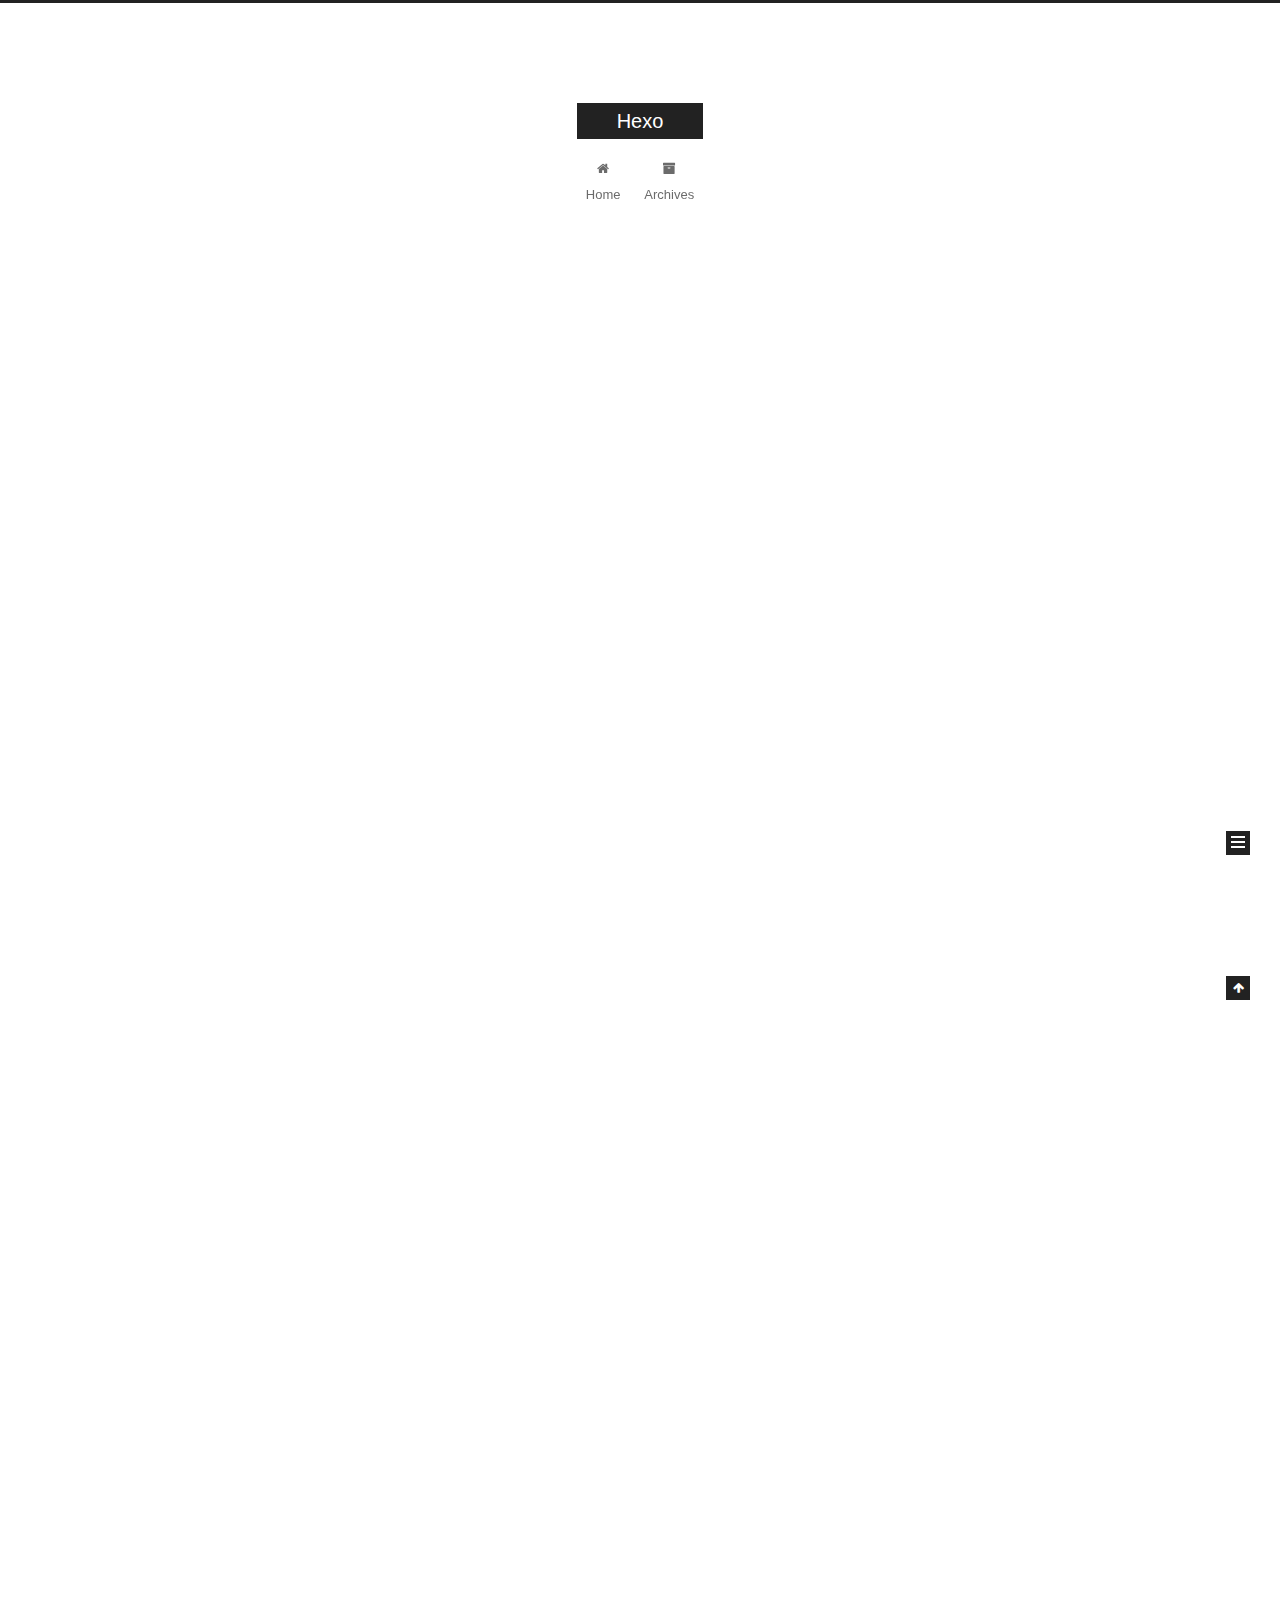
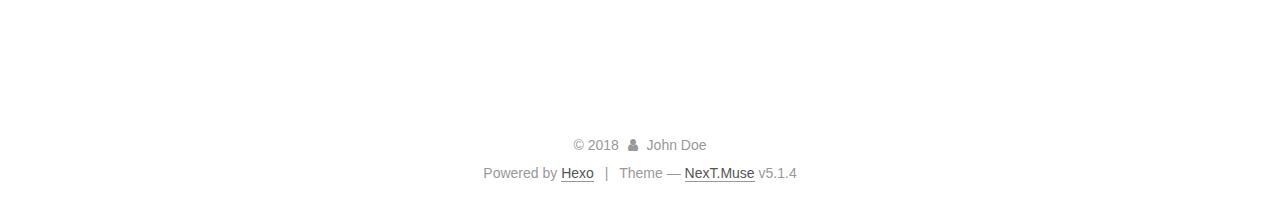
==== commit f9deb3c1: "Site updated: 2018-09-25 10:44:49" ====
--- a/index.html
+++ b/index.html
@@ -5,7 +5,7 @@
   
 
 
-<html class="theme-next pisces use-motion" lang="">
+<html class="theme-next muse use-motion" lang="">
 <head>
   <meta charset="UTF-8"/>
 <meta http-equiv="X-UA-Compatible" content="IE=edge" />
@@ -93,7 +93,7 @@
   var NexT = window.NexT || {};
   var CONFIG = {
     root: '/',
-    scheme: 'Pisces',
+    scheme: 'Muse',
     version: '5.1.4',
     sidebar: {"position":"left","display":"post","offset":12,"b2t":false,"scrollpercent":false,"onmobile":false},
     fancybox: true,
@@ -687,7 +687,7 @@
 
 
 
-  <div class="theme-info">Theme &mdash; <a class="theme-link" target="_blank" href="https://github.com/iissnan/hexo-theme-next">NexT.Pisces</a> v5.1.4</div>
+  <div class="theme-info">Theme &mdash; <a class="theme-link" target="_blank" href="https://github.com/iissnan/hexo-theme-next">NexT.Muse</a> v5.1.4</div>
 
 
 
@@ -787,13 +787,6 @@
   
   
 
-
-  <script type="text/javascript" src="/js/src/affix.js?v=5.1.4"></script>
-
-  <script type="text/javascript" src="/js/src/schemes/pisces.js?v=5.1.4"></script>
-
-
-
   
 
   
--- a/css/main.css
+++ b/css/main.css
@@ -189,7 +189,7 @@
   font-size: 14px;
   line-height: 2;
   color: #555;
-  background: #f5f7f9;
+  background: #fff;
 }
 @media (max-width: 767px) {
   body {
@@ -653,8 +653,8 @@
 @media (min-width: 992px) {
   .full-image.full-image.full-image.full-image {
     max-width: none;
-    width: 118%;
-    margin: 0 -9%;
+    width: 110%;
+    margin: 25px -5%;
   }
 }
 .blockquote-center,
@@ -940,11 +940,11 @@
   display: inline-block;
   padding: 0 20px;
   font-size: 14px;
-  color: #555;
-  background: #fff;
-  border: 2px solid #555;
+  color: #fff;
+  background: #222;
+  border: 2px solid #222;
   text-decoration: none;
-  border-radius: 2px;
+  border-radius: 0;
   transition-property: background-color;
   transition-duration: 0.2s;
   transition-timing-function: ease-in-out;
@@ -953,8 +953,8 @@
 }
 .btn:hover {
   border-color: #222;
-  color: #fff;
-  background: #222;
+  color: #222;
+  background: #fff;
 }
 .btn +.btn {
   margin: 0 0 8px 8px;
@@ -1066,7 +1066,7 @@
   width: 24px;
   background: #222;
   font-size: 12px;
-  opacity: 0.6;
+  opacity: 1;
   color: #fff;
   cursor: pointer;
   text-align: center;
@@ -1087,7 +1087,7 @@
   }
 }
 .back-to-top.back-to-top-on {
-  bottom: 30px;
+  bottom: 19px;
 }
 .header {
   background: transparent;
@@ -1136,7 +1136,7 @@
 .site-subtitle {
   margin-top: 10px;
   font-size: 13px;
-  color: #ddd;
+  color: #999;
 }
 .use-motion .brand {
   opacity: 0;
@@ -1209,8 +1209,7 @@
   transition-timing-function: ease-in-out;
   transition-delay: 0s;
 }
-.menu .menu-item a:hover,
-.menu-item-active a {
+.menu .menu-item a:hover {
   border-bottom-color: #222;
 }
 .menu .menu-item .fa {
@@ -1739,20 +1738,20 @@
   display: block;
   margin: 0 auto;
   padding: 2px;
-  max-width: 120px;
+  max-width: 96px;
   height: auto;
-  border: 1px solid #eee;
+  border: 2px solid #333;
 }
 .site-author-name {
-  margin: 0;
+  margin: 5px 0 0;
   text-align: center;
-  color: #222;
-  font-weight: 600;
+  color: #f5f5f5;
+  font-weight: normal;
 }
 .site-description {
-  margin-top: 0;
+  margin-top: 5px;
   text-align: center;
-  font-size: 13px;
+  font-size: 14px;
   color: #999;
 }
 .site-state {
@@ -1764,7 +1763,7 @@
 .site-state-item {
   display: inline-block;
   padding: 0 15px;
-  border-left: 1px solid #eee;
+  border-left: 1px solid #333;
 }
 .site-state-item:first-child {
   border-left: none;
@@ -1777,11 +1776,11 @@
   text-align: center;
   color: inherit;
   font-weight: 600;
-  font-size: 16px;
+  font-size: 18px;
 }
 .site-state-item-name {
   font-size: 13px;
-  color: #999;
+  color: inherit;
 }
 .feed-link {
   margin-top: 20px;
@@ -1823,7 +1822,7 @@
   width: 4px;
   height: 4px;
   border-radius: 50%;
-  background: #fbf0ff;
+  background: #5d2661;
 }
 .links-of-blogroll {
   font-size: 13px;
@@ -1861,7 +1860,7 @@
   color: #555;
 }
 .sidebar-nav li:hover {
-  color: #fc6423;
+  color: #f5f5f5;
 }
 .page-post-detail .sidebar-nav-toc {
   padding: 0 5px;
@@ -1870,11 +1869,11 @@
   margin-left: 10px;
 }
 .sidebar-nav .sidebar-nav-active {
-  color: #fc6423;
-  border-bottom-color: #fc6423;
+  color: #87daff;
+  border-bottom-color: #87daff;
 }
 .sidebar-nav .sidebar-nav-active:hover {
-  color: #fc6423;
+  color: #87daff;
 }
 .sidebar-panel {
   display: none;
@@ -1907,12 +1906,12 @@
   transition-timing-function: ease-in-out;
   transition-delay: 0s;
   transition-property: all;
-  color: #666;
+  color: #999;
+  border-bottom-color: #555;
+}
+.post-toc ol a:hover {
+  color: #ccc;
   border-bottom-color: #ccc;
-}
-.post-toc ol a:hover {
-  color: #000;
-  border-bottom-color: #000;
 }
 .post-toc .nav-item {
   overflow: hidden;
@@ -1934,14 +1933,14 @@
   display: block;
 }
 .post-toc .nav .active > a {
-  color: #fc6423;
-  border-bottom-color: #fc6423;
+  color: #87daff;
+  border-bottom-color: #87daff;
 }
 .post-toc .nav .active-current > a {
-  color: #fc6423;
+  color: #87daff;
 }
 .post-toc .nav .active-current > a:hover {
-  color: #fc6423;
+  color: #87daff;
 }
 .footer {
   font-size: 14px;
@@ -2346,16 +2345,6 @@
   transform: translate(-50%, -50%);
   color: #ccc;
 }
-@media (min-width: 768px) and (max-width: 991px) {
-  .busuanzi-count {
-    width: auto;
-  }
-}
-@media (max-width: 767px) {
-  .busuanzi-count {
-    width: auto;
-  }
-}
 .site-uv,
 .site-pv,
 .page-pv {
@@ -2591,403 +2580,83 @@
   }
 }
 .page-post-detail .sidebar-toggle-line {
-  background: #fc6423;
+  background: #87daff;
 }
 .page-post-detail .comments {
   overflow: hidden;
 }
-.header {
-  position: relative;
-  margin: 0 auto;
-  width: 960px;
-}
-@media (min-width: 768px) and (max-width: 991px) {
-  .header {
-    width: auto;
-  }
-}
-@media (max-width: 767px) {
-  .header {
-    width: auto;
-  }
-}
-.header-inner {
-  position: absolute;
-  top: 0;
-  overflow: hidden;
-  padding: 0;
-  width: 240px;
-  background: #fff;
-  box-shadow: initial;
-  border-radius: initial;
-}
-@media (min-width: 1600px) {
-  .container .header-inner {
-    width: 240px;
-  }
-}
-@media (min-width: 768px) and (max-width: 991px) {
-  .header-inner {
-    position: relative;
-    width: auto;
-    border-radius: initial;
-  }
-}
-@media (max-width: 767px) {
-  .header-inner {
-    position: relative;
-    width: auto;
-    border-radius: initial;
-  }
-}
-.main:before,
-.main:after {
-  content: " ";
-  display: table;
-}
-.main:after {
-  clear: both;
-}
-@media (min-width: 768px) and (max-width: 991px) {
-  .main {
-    padding-bottom: 100px;
-  }
-}
-@media (max-width: 767px) {
-  .main {
-    padding-bottom: 100px;
-  }
-}
-.container .main-inner {
-  width: 960px;
-}
-@media (min-width: 768px) and (max-width: 991px) {
-  .container .main-inner {
-    width: auto;
-  }
-}
-@media (max-width: 767px) {
-  .container .main-inner {
-    width: auto;
-  }
-}
-.content-wrap {
-  float: right;
-  box-sizing: border-box;
-  padding: 40px;
-  width: 700px;
-  background: #fff;
-  min-height: 700px;
-  box-shadow: initial;
-  border-radius: initial;
-}
-@media (min-width: 768px) and (max-width: 991px) {
-  .content-wrap {
-    width: 100%;
-    padding: 20px;
-    border-radius: initial;
-  }
-}
-@media (max-width: 767px) {
-  .content-wrap {
-    width: 100%;
-    padding: 20px;
-    min-height: auto;
-    border-radius: initial;
-  }
-}
-.sidebar {
-  position: static;
-  float: left;
-  margin-top: 300px;
-  width: 240px;
-  background: #f5f7f9;
-  box-shadow: none;
-}
-@media (min-width: 768px) and (max-width: 991px) {
-  .sidebar {
-    display: none;
-  }
-}
-@media (max-width: 767px) {
-  .sidebar {
-    display: none;
-  }
-}
-.sidebar-toggle {
-  display: none;
-}
-.footer-inner {
-  width: 960px;
-  padding-left: 260px;
-}
-@media (min-width: 768px) and (max-width: 991px) {
+@media (max-width: 767px) {
+  .header-inner,
+  .container .main-inner,
   .footer-inner {
     width: auto;
-    padding-left: 0 !important;
-    padding-right: 0 !important;
-  }
-}
-@media (max-width: 767px) {
-  .footer-inner {
-    width: auto;
-    padding-left: 0 !important;
-    padding-right: 0 !important;
-  }
-}
-.sidebar-position-right .header-inner {
-  right: 0;
-}
-.sidebar-position-right .content-wrap {
-  float: left;
-}
-.sidebar-position-right .sidebar {
-  float: right;
-}
-.sidebar-position-right .footer-inner {
-  padding-left: 0;
-  padding-right: 260px;
-}
-.site-brand-wrapper {
-  position: relative;
-}
-.site-meta {
-  padding: 20px 0;
-  color: #fff;
-  background: #222;
-}
-@media (min-width: 768px) and (max-width: 991px) {
-  .site-meta {
-    box-shadow: 0 0 16px rgba(0,0,0,0.5);
-  }
-}
-@media (max-width: 767px) {
-  .site-meta {
-    box-shadow: 0 0 16px rgba(0,0,0,0.5);
-  }
-}
-.brand {
-  padding: 0;
+  }
+}
+embed {
+  display: block;
+  margin: 0px auto 25px auto;
+}
+.custom-logo .site-meta-headline {
+  text-align: center;
+}
+.custom-logo .brand {
   background: none;
 }
-.brand:hover {
-  color: #fff;
-}
-.site-subtitle {
-  margin: 10px 10px 0;
-  font-weight: initial;
+.custom-logo .site-title {
+  margin: 10px auto 0;
+  font-size: 24px;
+  color: #222;
+}
+.custom-logo .site-title a {
+  border: none;
+}
+.custom-logo-image {
+  margin: 0 auto;
+  padding: 5px;
+  max-width: 150px;
+  background: #fff;
+}
+@media (max-width: 767px) {
+  .site-nav {
+    position: absolute;
+    left: 0;
+    top: 52px;
+    margin: 0;
+    width: 100%;
+    padding: 0;
+    background: #fff;
+    border-bottom: 1px solid #ddd;
+    z-index: 1030;
+  }
+}
+@media (max-width: 767px) {
+  .menu {
+    text-align: left;
+  }
+}
+@media (max-width: 767px) {
+  .menu .menu-item {
+    display: block;
+    margin: 0 10px;
+    vertical-align: top;
+  }
+}
+@media (max-width: 767px) {
+  .menu .menu-item br {
+    display: none;
+  }
+}
+@media (max-width: 767px) {
+  .menu .menu-item a {
+    padding: 5px 10px;
+  }
+}
+.menu .menu-item .fa {
+  margin-right: 0;
 }
 .site-search form {
   display: none;
 }
-.site-nav {
-  border-top: none;
-}
-@media (min-width: 768px) and (max-width: 991px) {
-  .site-nav {
-    display: none !important;
-  }
-}
-@media (min-width: 768px) and (max-width: 991px) {
-  .site-nav-on {
-    display: block !important;
-  }
-}
-.menu .menu-item {
-  display: block;
-  margin: 0;
-}
-.menu .menu-item a {
-  position: relative;
-  box-sizing: border-box;
-  padding: 5px 20px;
-  text-align: left;
-  line-height: inherit;
-  transition-property: background-color;
-  transition-duration: 0.2s;
-  transition-timing-function: ease-in-out;
-  transition-delay: 0s;
-}
-.menu .menu-item a:hover,
-.menu-item-active a {
-  background: #f9f9f9;
-  border-bottom-color: #fff;
-}
-.menu .menu-item br {
-  display: none;
-}
-.menu-item-active a:after {
-  content: " ";
-  position: absolute;
-  top: 50%;
-  margin-top: -3px;
-  right: 15px;
-  width: 6px;
-  height: 6px;
-  border-radius: 50%;
-  background-color: #bbb;
-}
-.btn-bar {
-  background-color: #fff;
-}
-.site-nav-toggle {
-  left: 20px;
-  top: 50%;
-  -webkit-transform: translateY(-50%);
-  -webkit-transform: translateY(-50%);
-  -moz-transform: translateY(-50%);
-  -ms-transform: translateY(-50%);
-  -o-transform: translateY(-50%);
-  transform: translateY(-50%);
-}
-@media (min-width: 768px) and (max-width: 991px) {
-  .site-nav-toggle {
-    display: block;
-  }
-}
-.use-motion .sidebar .motion-element {
-  opacity: 1;
-}
-.sidebar {
-  margin-left: -100%;
-  right: auto;
-  bottom: auto;
-  -webkit-transform: none;
-}
-.sidebar-inner {
-  box-sizing: border-box;
-  width: 240px;
-  color: #555;
-  background: #fff;
-  box-shadow: initial;
-  border-radius: initial;
-  opacity: 0;
-}
-.sidebar-inner.affix {
-  position: fixed;
-  top: 12px;
-}
-.sidebar-inner.affix-bottom {
-  position: absolute;
-}
-.site-overview {
-  text-align: left;
-}
-.site-author:before,
-.site-author:after {
-  content: " ";
-  display: table;
-}
-.site-author:after {
-  clear: both;
-}
-.sidebar a {
-  color: #555;
-}
-.sidebar a:hover {
-  color: #222;
-}
-.site-state-item {
-  padding: 0 10px;
-}
-.links-of-author-item a:before {
-  display: none;
-}
-.links-of-author-item a {
-  border-bottom: none;
-  text-decoration: underline;
-}
-.feed-link {
-  border-top: 1px dotted #ccc;
-  border-bottom: 1px dotted #ccc;
-  text-align: center;
-}
-.feed-link a {
-  display: block;
-  color: #fc6423;
-  border: none;
-}
-.feed-link a:hover {
-  background: none;
-  color: #e34603;
-}
-.feed-link a:hover i {
-  color: #e34603;
-}
-.links-of-author {
-  display: flex;
-  flex-wrap: wrap;
-  justify-content: center;
-}
-.links-of-author-item {
-  margin: 5px 0 0;
-  width: 50%;
-}
-.links-of-author-item a {
-  max-width: 216px;
-  box-sizing: border-box;
-  display: inline-block;
-  margin-right: 0;
-  margin-bottom: 0;
-  padding: 0 5px;
-  overflow: hidden;
-  white-space: nowrap;
-  text-overflow: ellipsis;
-}
-.links-of-author-item a {
-  display: block;
-  text-decoration: none;
-}
-.links-of-author-item a:hover {
-  border-radius: 4px;
-  background: #eee;
-}
-.links-of-author-item .fa {
-  margin-right: 2px;
-  font-size: 16px;
-}
-.links-of-author-item .fa-globe {
-  font-size: 15px;
-}
-.links-of-blogroll {
-  text-align: center;
-  margin-top: 20px;
-  padding: 3px 0 0;
-  border-top: 1px dotted #ccc;
-}
-.links-of-blogroll-title {
-  margin-top: 0;
-}
-.links-of-blogroll-item {
-  padding: 0;
-}
-.links-of-blogroll-inline:before,
-.links-of-blogroll-inline:after {
-  content: " ";
-  display: table;
-}
-.links-of-blogroll-inline:after {
-  clear: both;
-}
 .links-of-blogroll-inline .links-of-blogroll-item {
-  margin: 5px 0 0;
-  width: 50%;
-  display: inline-block;
-  width: unset;
-}
-.links-of-blogroll-inline .links-of-blogroll-item a {
-  max-width: 216px;
-  box-sizing: border-box;
-  display: inline-block;
-  margin-right: 0;
-  margin-bottom: 0;
-  padding: 0 5px;
-  overflow: hidden;
-  white-space: nowrap;
-  text-overflow: ellipsis;
-}
-@media (max-width: 767px) {
-  .post-body {
-    text-align: justify;
-  }
-}
+  display: inline-block;
+}
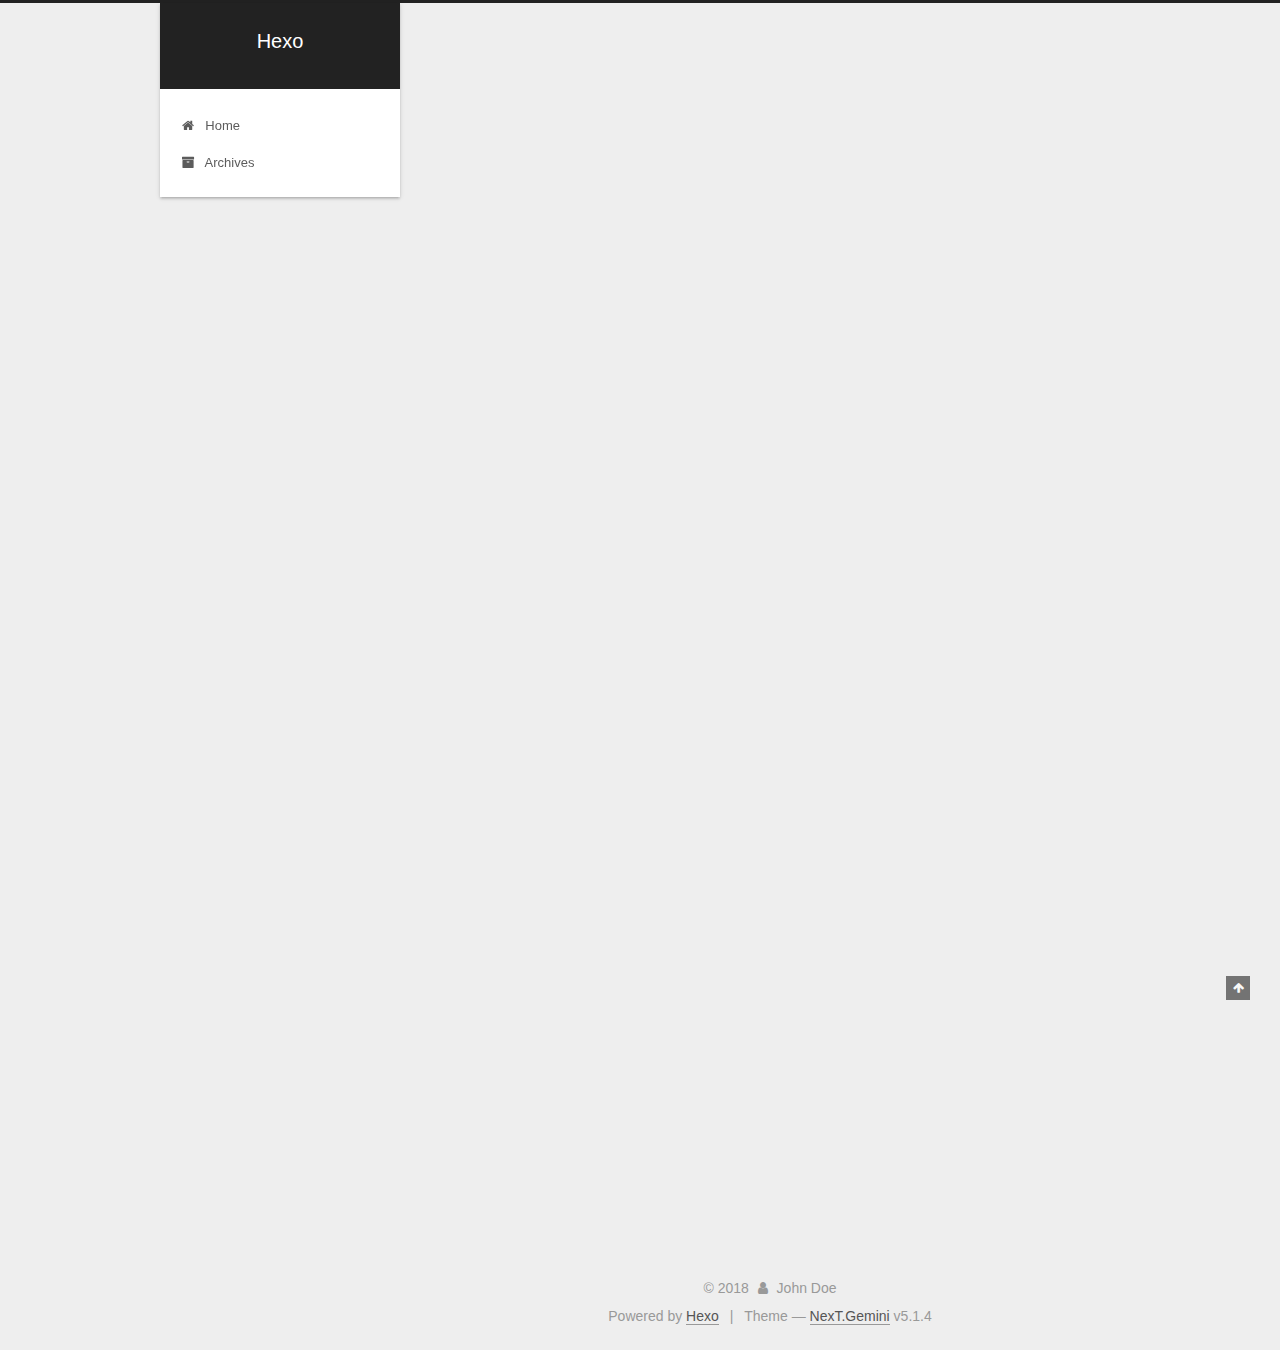
==== commit 43d68a41: "Site updated: 2018-09-25 11:09:22" ====
--- a/index.html
+++ b/index.html
@@ -5,7 +5,7 @@
   
 
 
-<html class="theme-next muse use-motion" lang="">
+<html class="theme-next gemini use-motion" lang="">
 <head>
   <meta charset="UTF-8"/>
 <meta http-equiv="X-UA-Compatible" content="IE=edge" />
@@ -93,7 +93,7 @@
   var NexT = window.NexT || {};
   var CONFIG = {
     root: '/',
-    scheme: 'Muse',
+    scheme: 'Gemini',
     version: '5.1.4',
     sidebar: {"position":"left","display":"post","offset":12,"b2t":false,"scrollpercent":false,"onmobile":false},
     fancybox: true,
@@ -348,125 +348,6 @@
   
   
   <div class="post-block">
-    <link itemprop="mainEntityOfPage" href="http://yoursite.com/2018/09/25/test-my-site/">
-
-    <span hidden itemprop="author" itemscope itemtype="http://schema.org/Person">
-      <meta itemprop="name" content="John Doe">
-      <meta itemprop="description" content="">
-      <meta itemprop="image" content="/images/avatar.gif">
-    </span>
-
-    <span hidden itemprop="publisher" itemscope itemtype="http://schema.org/Organization">
-      <meta itemprop="name" content="Hexo">
-    </span>
-
-    
-      <header class="post-header">
-
-        
-        
-          <h1 class="post-title" itemprop="name headline">
-                
-                <a class="post-title-link" href="/2018/09/25/test-my-site/" itemprop="url">test_my_site</a></h1>
-        
-
-        <div class="post-meta">
-          <span class="post-time">
-            
-              <span class="post-meta-item-icon">
-                <i class="fa fa-calendar-o"></i>
-              </span>
-              
-                <span class="post-meta-item-text">Posted on</span>
-              
-              <time title="Post created" itemprop="dateCreated datePublished" datetime="2018-09-25T10:33:28+08:00">
-                2018-09-25
-              </time>
-            
-
-            
-
-            
-          </span>
-
-          
-
-          
-            
-          
-
-          
-          
-
-          
-
-          
-
-          
-
-        </div>
-      </header>
-    
-
-    
-    
-    
-    <div class="post-body" itemprop="articleBody">
-
-      
-      
-
-      
-        
-          
-            
-          
-        
-      
-    </div>
-    
-    
-    
-
-    
-
-    
-
-    
-
-    <footer class="post-footer">
-      
-
-      
-
-      
-
-      
-      
-        <div class="post-eof"></div>
-      
-    </footer>
-  </div>
-  
-  
-  
-  </article>
-
-
-    
-      
-
-  
-
-  
-  
-  
-
-  <article class="post post-type-normal" itemscope itemtype="http://schema.org/Article">
-  
-  
-  
-  <div class="post-block">
     <link itemprop="mainEntityOfPage" href="http://yoursite.com/2018/09/25/hello-world/">
 
     <span hidden itemprop="author" itemscope itemtype="http://schema.org/Person">
@@ -628,7 +509,7 @@
               
                 <a href="/archives/">
               
-                  <span class="site-state-item-count">3</span>
+                  <span class="site-state-item-count">2</span>
                   <span class="site-state-item-name">posts</span>
                 </a>
               </div>
@@ -687,7 +568,7 @@
 
 
 
-  <div class="theme-info">Theme &mdash; <a class="theme-link" target="_blank" href="https://github.com/iissnan/hexo-theme-next">NexT.Muse</a> v5.1.4</div>
+  <div class="theme-info">Theme &mdash; <a class="theme-link" target="_blank" href="https://github.com/iissnan/hexo-theme-next">NexT.Gemini</a> v5.1.4</div>
 
 
 
@@ -787,6 +668,13 @@
   
   
 
+
+  <script type="text/javascript" src="/js/src/affix.js?v=5.1.4"></script>
+
+  <script type="text/javascript" src="/js/src/schemes/pisces.js?v=5.1.4"></script>
+
+
+
   
 
   
--- a/css/main.css
+++ b/css/main.css
@@ -189,7 +189,7 @@
   font-size: 14px;
   line-height: 2;
   color: #555;
-  background: #fff;
+  background: #eee;
 }
 @media (max-width: 767px) {
   body {
@@ -445,7 +445,7 @@
 .header-inner {
   margin: 0 auto;
   padding: 100px 0 70px;
-  width: 700px;
+  width: calc(100% - 252px);
 }
 @media (min-width: 1600px) {
   .container .header-inner {
@@ -457,7 +457,7 @@
 }
 .main-inner {
   margin: 0 auto;
-  width: 700px;
+  width: calc(100% - 252px);
 }
 @media (min-width: 1600px) {
   .container .main-inner {
@@ -474,7 +474,7 @@
 .footer-inner {
   box-sizing: border-box;
   margin: 20px auto;
-  width: 700px;
+  width: calc(100% - 252px);
 }
 @media (min-width: 1600px) {
   .container .footer-inner {
@@ -653,8 +653,8 @@
 @media (min-width: 992px) {
   .full-image.full-image.full-image.full-image {
     max-width: none;
-    width: 110%;
-    margin: 25px -5%;
+    width: 118%;
+    margin: 0 -9%;
   }
 }
 .blockquote-center,
@@ -940,11 +940,11 @@
   display: inline-block;
   padding: 0 20px;
   font-size: 14px;
-  color: #fff;
-  background: #222;
-  border: 2px solid #222;
+  color: #555;
+  background: #fff;
+  border: 2px solid #555;
   text-decoration: none;
-  border-radius: 0;
+  border-radius: 2px;
   transition-property: background-color;
   transition-duration: 0.2s;
   transition-timing-function: ease-in-out;
@@ -953,8 +953,8 @@
 }
 .btn:hover {
   border-color: #222;
-  color: #222;
-  background: #fff;
+  color: #fff;
+  background: #222;
 }
 .btn +.btn {
   margin: 0 0 8px 8px;
@@ -1066,7 +1066,7 @@
   width: 24px;
   background: #222;
   font-size: 12px;
-  opacity: 1;
+  opacity: 0.6;
   color: #fff;
   cursor: pointer;
   text-align: center;
@@ -1087,7 +1087,7 @@
   }
 }
 .back-to-top.back-to-top-on {
-  bottom: 19px;
+  bottom: 30px;
 }
 .header {
   background: transparent;
@@ -1136,7 +1136,7 @@
 .site-subtitle {
   margin-top: 10px;
   font-size: 13px;
-  color: #999;
+  color: #ddd;
 }
 .use-motion .brand {
   opacity: 0;
@@ -1209,7 +1209,8 @@
   transition-timing-function: ease-in-out;
   transition-delay: 0s;
 }
-.menu .menu-item a:hover {
+.menu .menu-item a:hover,
+.menu-item-active a {
   border-bottom-color: #222;
 }
 .menu .menu-item .fa {
@@ -1738,20 +1739,20 @@
   display: block;
   margin: 0 auto;
   padding: 2px;
-  max-width: 96px;
+  max-width: 120px;
   height: auto;
-  border: 2px solid #333;
+  border: 1px solid #eee;
 }
 .site-author-name {
-  margin: 5px 0 0;
+  margin: 0;
   text-align: center;
-  color: #f5f5f5;
-  font-weight: normal;
+  color: #222;
+  font-weight: 600;
 }
 .site-description {
-  margin-top: 5px;
+  margin-top: 0;
   text-align: center;
-  font-size: 14px;
+  font-size: 13px;
   color: #999;
 }
 .site-state {
@@ -1763,7 +1764,7 @@
 .site-state-item {
   display: inline-block;
   padding: 0 15px;
-  border-left: 1px solid #333;
+  border-left: 1px solid #eee;
 }
 .site-state-item:first-child {
   border-left: none;
@@ -1776,11 +1777,11 @@
   text-align: center;
   color: inherit;
   font-weight: 600;
-  font-size: 18px;
+  font-size: 16px;
 }
 .site-state-item-name {
   font-size: 13px;
-  color: inherit;
+  color: #999;
 }
 .feed-link {
   margin-top: 20px;
@@ -1822,7 +1823,7 @@
   width: 4px;
   height: 4px;
   border-radius: 50%;
-  background: #5d2661;
+  background: #ff1bff;
 }
 .links-of-blogroll {
   font-size: 13px;
@@ -1860,7 +1861,7 @@
   color: #555;
 }
 .sidebar-nav li:hover {
-  color: #f5f5f5;
+  color: #fc6423;
 }
 .page-post-detail .sidebar-nav-toc {
   padding: 0 5px;
@@ -1869,11 +1870,11 @@
   margin-left: 10px;
 }
 .sidebar-nav .sidebar-nav-active {
-  color: #87daff;
-  border-bottom-color: #87daff;
+  color: #fc6423;
+  border-bottom-color: #fc6423;
 }
 .sidebar-nav .sidebar-nav-active:hover {
-  color: #87daff;
+  color: #fc6423;
 }
 .sidebar-panel {
   display: none;
@@ -1906,12 +1907,12 @@
   transition-timing-function: ease-in-out;
   transition-delay: 0s;
   transition-property: all;
-  color: #999;
-  border-bottom-color: #555;
+  color: #666;
+  border-bottom-color: #ccc;
 }
 .post-toc ol a:hover {
-  color: #ccc;
-  border-bottom-color: #ccc;
+  color: #000;
+  border-bottom-color: #000;
 }
 .post-toc .nav-item {
   overflow: hidden;
@@ -1933,14 +1934,14 @@
   display: block;
 }
 .post-toc .nav .active > a {
-  color: #87daff;
-  border-bottom-color: #87daff;
+  color: #fc6423;
+  border-bottom-color: #fc6423;
 }
 .post-toc .nav .active-current > a {
-  color: #87daff;
+  color: #fc6423;
 }
 .post-toc .nav .active-current > a:hover {
-  color: #87daff;
+  color: #fc6423;
 }
 .footer {
   font-size: 14px;
@@ -2580,83 +2581,543 @@
   }
 }
 .page-post-detail .sidebar-toggle-line {
-  background: #87daff;
+  background: #fc6423;
 }
 .page-post-detail .comments {
   overflow: hidden;
 }
-@media (max-width: 767px) {
-  .header-inner,
-  .container .main-inner,
+.header {
+  position: relative;
+  margin: 0 auto;
+  width: 75%;
+}
+@media (min-width: 768px) and (max-width: 991px) {
+  .header {
+    width: auto;
+  }
+}
+@media (max-width: 767px) {
+  .header {
+    width: auto;
+  }
+}
+.header-inner {
+  position: absolute;
+  top: 0;
+  overflow: hidden;
+  padding: 0;
+  width: 240px;
+  background: #fff;
+  box-shadow: 0 2px 2px 0 rgba(0,0,0,0.12), 0 3px 1px -2px rgba(0,0,0,0.06), 0 1px 5px 0 rgba(0,0,0,0.12);
+  border-radius: initial;
+}
+@media (min-width: 1600px) {
+  .container .header-inner {
+    width: 240px;
+  }
+}
+@media (min-width: 768px) and (max-width: 991px) {
+  .header-inner {
+    position: relative;
+    width: auto;
+    border-radius: initial;
+  }
+}
+@media (max-width: 767px) {
+  .header-inner {
+    position: relative;
+    width: auto;
+    border-radius: initial;
+  }
+}
+.main:before,
+.main:after {
+  content: " ";
+  display: table;
+}
+.main:after {
+  clear: both;
+}
+@media (min-width: 768px) and (max-width: 991px) {
+  .main {
+    padding-bottom: 100px;
+  }
+}
+@media (max-width: 767px) {
+  .main {
+    padding-bottom: 100px;
+  }
+}
+.container .main-inner {
+  width: 75%;
+}
+@media (min-width: 768px) and (max-width: 991px) {
+  .container .main-inner {
+    width: auto;
+  }
+}
+@media (max-width: 767px) {
+  .container .main-inner {
+    width: auto;
+  }
+}
+.content-wrap {
+  float: right;
+  box-sizing: border-box;
+  padding: 40px;
+  width: calc(100% - 252px);
+  background: #fff;
+  min-height: 700px;
+  box-shadow: 0 2px 2px 0 rgba(0,0,0,0.12), 0 3px 1px -2px rgba(0,0,0,0.06), 0 1px 5px 0 rgba(0,0,0,0.12);
+  border-radius: initial;
+}
+@media (min-width: 768px) and (max-width: 991px) {
+  .content-wrap {
+    width: 100%;
+    padding: 20px;
+    border-radius: initial;
+  }
+}
+@media (max-width: 767px) {
+  .content-wrap {
+    width: 100%;
+    padding: 20px;
+    min-height: auto;
+    border-radius: initial;
+  }
+}
+.sidebar {
+  position: static;
+  float: left;
+  margin-top: 300px;
+  width: 240px;
+  background: #eee;
+  box-shadow: none;
+}
+@media (min-width: 768px) and (max-width: 991px) {
+  .sidebar {
+    display: none;
+  }
+}
+@media (max-width: 767px) {
+  .sidebar {
+    display: none;
+  }
+}
+.sidebar-toggle {
+  display: none;
+}
+.footer-inner {
+  width: 75%;
+  padding-left: 260px;
+}
+@media (min-width: 768px) and (max-width: 991px) {
   .footer-inner {
     width: auto;
-  }
-}
-embed {
-  display: block;
-  margin: 0px auto 25px auto;
-}
-.custom-logo .site-meta-headline {
-  text-align: center;
-}
-.custom-logo .brand {
+    padding-left: 0 !important;
+    padding-right: 0 !important;
+  }
+}
+@media (max-width: 767px) {
+  .footer-inner {
+    width: auto;
+    padding-left: 0 !important;
+    padding-right: 0 !important;
+  }
+}
+.sidebar-position-right .header-inner {
+  right: 0;
+}
+.sidebar-position-right .content-wrap {
+  float: left;
+}
+.sidebar-position-right .sidebar {
+  float: right;
+}
+.sidebar-position-right .footer-inner {
+  padding-left: 0;
+  padding-right: 260px;
+}
+.site-brand-wrapper {
+  position: relative;
+}
+.site-meta {
+  padding: 20px 0;
+  color: #fff;
+  background: #222;
+}
+@media (min-width: 768px) and (max-width: 991px) {
+  .site-meta {
+    box-shadow: 0 0 16px rgba(0,0,0,0.5);
+  }
+}
+@media (max-width: 767px) {
+  .site-meta {
+    box-shadow: 0 0 16px rgba(0,0,0,0.5);
+  }
+}
+.brand {
+  padding: 0;
   background: none;
 }
-.custom-logo .site-title {
-  margin: 10px auto 0;
-  font-size: 24px;
-  color: #222;
-}
-.custom-logo .site-title a {
-  border: none;
-}
-.custom-logo-image {
-  margin: 0 auto;
-  padding: 5px;
-  max-width: 150px;
-  background: #fff;
-}
-@media (max-width: 767px) {
-  .site-nav {
-    position: absolute;
-    left: 0;
-    top: 52px;
-    margin: 0;
-    width: 100%;
-    padding: 0;
-    background: #fff;
-    border-bottom: 1px solid #ddd;
-    z-index: 1030;
-  }
-}
-@media (max-width: 767px) {
-  .menu {
-    text-align: left;
-  }
-}
-@media (max-width: 767px) {
-  .menu .menu-item {
-    display: block;
-    margin: 0 10px;
-    vertical-align: top;
-  }
-}
-@media (max-width: 767px) {
-  .menu .menu-item br {
-    display: none;
-  }
-}
-@media (max-width: 767px) {
-  .menu .menu-item a {
-    padding: 5px 10px;
-  }
-}
-.menu .menu-item .fa {
-  margin-right: 0;
+.brand:hover {
+  color: #fff;
+}
+.site-subtitle {
+  margin: 10px 10px 0;
+  font-weight: initial;
 }
 .site-search form {
   display: none;
 }
+.site-nav {
+  border-top: none;
+}
+@media (min-width: 768px) and (max-width: 991px) {
+  .site-nav {
+    display: none !important;
+  }
+}
+@media (min-width: 768px) and (max-width: 991px) {
+  .site-nav-on {
+    display: block !important;
+  }
+}
+.menu .menu-item {
+  display: block;
+  margin: 0;
+}
+.menu .menu-item a {
+  position: relative;
+  box-sizing: border-box;
+  padding: 5px 20px;
+  text-align: left;
+  line-height: inherit;
+  transition-property: background-color;
+  transition-duration: 0.2s;
+  transition-timing-function: ease-in-out;
+  transition-delay: 0s;
+}
+.menu .menu-item a:hover,
+.menu-item-active a {
+  background: #f9f9f9;
+  border-bottom-color: #fff;
+}
+.menu .menu-item br {
+  display: none;
+}
+.menu-item-active a:after {
+  content: " ";
+  position: absolute;
+  top: 50%;
+  margin-top: -3px;
+  right: 15px;
+  width: 6px;
+  height: 6px;
+  border-radius: 50%;
+  background-color: #bbb;
+}
+.btn-bar {
+  background-color: #fff;
+}
+.site-nav-toggle {
+  left: 20px;
+  top: 50%;
+  -webkit-transform: translateY(-50%);
+  -webkit-transform: translateY(-50%);
+  -moz-transform: translateY(-50%);
+  -ms-transform: translateY(-50%);
+  -o-transform: translateY(-50%);
+  transform: translateY(-50%);
+}
+@media (min-width: 768px) and (max-width: 991px) {
+  .site-nav-toggle {
+    display: block;
+  }
+}
+.use-motion .sidebar .motion-element {
+  opacity: 1;
+}
+.sidebar {
+  margin-left: -100%;
+  right: auto;
+  bottom: auto;
+  -webkit-transform: none;
+}
+.sidebar-inner {
+  box-sizing: border-box;
+  width: 240px;
+  color: #555;
+  background: #fff;
+  box-shadow: 0 2px 2px 0 rgba(0,0,0,0.12), 0 3px 1px -2px rgba(0,0,0,0.06), 0 1px 5px 0 rgba(0,0,0,0.12), 0 -1px 0.5px 0 rgba(0,0,0,0.09);
+  border-radius: initial;
+  opacity: 0;
+}
+.sidebar-inner.affix {
+  position: fixed;
+  top: 12px;
+}
+.sidebar-inner.affix-bottom {
+  position: absolute;
+}
+.site-overview {
+  text-align: left;
+}
+.site-author:before,
+.site-author:after {
+  content: " ";
+  display: table;
+}
+.site-author:after {
+  clear: both;
+}
+.sidebar a {
+  color: #555;
+}
+.sidebar a:hover {
+  color: #222;
+}
+.site-state-item {
+  padding: 0 10px;
+}
+.links-of-author-item a:before {
+  display: none;
+}
+.links-of-author-item a {
+  border-bottom: none;
+  text-decoration: underline;
+}
+.feed-link {
+  border-top: 1px dotted #ccc;
+  border-bottom: 1px dotted #ccc;
+  text-align: center;
+}
+.feed-link a {
+  display: block;
+  color: #fc6423;
+  border: none;
+}
+.feed-link a:hover {
+  background: none;
+  color: #e34603;
+}
+.feed-link a:hover i {
+  color: #e34603;
+}
+.links-of-author {
+  display: flex;
+  flex-wrap: wrap;
+  justify-content: center;
+}
+.links-of-author-item {
+  margin: 5px 0 0;
+  width: 50%;
+}
+.links-of-author-item a {
+  max-width: 216px;
+  box-sizing: border-box;
+  display: inline-block;
+  margin-right: 0;
+  margin-bottom: 0;
+  padding: 0 5px;
+  overflow: hidden;
+  white-space: nowrap;
+  text-overflow: ellipsis;
+}
+.links-of-author-item a {
+  display: block;
+  text-decoration: none;
+}
+.links-of-author-item a:hover {
+  border-radius: 4px;
+  background: #eee;
+}
+.links-of-author-item .fa {
+  margin-right: 2px;
+  font-size: 16px;
+}
+.links-of-author-item .fa-globe {
+  font-size: 15px;
+}
+.links-of-blogroll {
+  text-align: center;
+  margin-top: 20px;
+  padding: 3px 0 0;
+  border-top: 1px dotted #ccc;
+}
+.links-of-blogroll-title {
+  margin-top: 0;
+}
+.links-of-blogroll-item {
+  padding: 0;
+}
+.links-of-blogroll-inline:before,
+.links-of-blogroll-inline:after {
+  content: " ";
+  display: table;
+}
+.links-of-blogroll-inline:after {
+  clear: both;
+}
 .links-of-blogroll-inline .links-of-blogroll-item {
-  display: inline-block;
-}
+  margin: 5px 0 0;
+  width: 50%;
+  display: inline-block;
+  width: unset;
+}
+.links-of-blogroll-inline .links-of-blogroll-item a {
+  max-width: 216px;
+  box-sizing: border-box;
+  display: inline-block;
+  margin-right: 0;
+  margin-bottom: 0;
+  padding: 0 5px;
+  overflow: hidden;
+  white-space: nowrap;
+  text-overflow: ellipsis;
+}
+.content-wrap {
+  padding: initial;
+  background: initial;
+  box-shadow: initial;
+  border-radius: initial;
+}
+.post-block {
+  padding: 40px;
+  background: #fff;
+  box-shadow: 0 2px 2px 0 rgba(0,0,0,0.12), 0 3px 1px -2px rgba(0,0,0,0.06), 0 1px 5px 0 rgba(0,0,0,0.12);
+  border-radius: initial;
+}
+#posts > article + article .post-block {
+  margin-top: 12px;
+  box-shadow: 0 2px 2px 0 rgba(0,0,0,0.12), 0 3px 1px -2px rgba(0,0,0,0.06), 0 1px 5px 0 rgba(0,0,0,0.12), 0 -1px 0.5px 0 rgba(0,0,0,0.09);
+  border-radius: initial;
+}
+.comments {
+  padding: 40px;
+  margin: initial;
+  margin-top: 12px;
+  background: #fff;
+  box-shadow: 0 2px 2px 0 rgba(0,0,0,0.12), 0 3px 1px -2px rgba(0,0,0,0.06), 0 1px 5px 0 rgba(0,0,0,0.12), 0 -1px 0.5px 0 rgba(0,0,0,0.09);
+  border-radius: initial;
+}
+.posts-expand {
+  padding-top: initial;
+}
+.post-nav-divider {
+  width: 4%;
+}
+.post-nav-item {
+  width: 48%;
+}
+.post-eof,
+.post-spread {
+  display: none !important;
+}
+.pagination {
+  margin: 12px 0 0;
+  border-top: initial;
+  background: #fff;
+  box-shadow: 0 2px 2px 0 rgba(0,0,0,0.12), 0 3px 1px -2px rgba(0,0,0,0.06), 0 1px 5px 0 rgba(0,0,0,0.12), 0 -1px 0.5px 0 rgba(0,0,0,0.09);
+  border-radius: initial;
+  padding: 10px 0 10px;
+}
+.pagination .prev,
+.pagination .next,
+.pagination .page-number {
+  margin-bottom: initial;
+  top: initial;
+}
+.main {
+  padding-bottom: initial;
+}
+.footer {
+  bottom: auto;
+}
+.post-header h1,
+.post-header h2 {
+  margin: initial;
+}
+.posts-expand .post-title-link {
+  line-height: inherit;
+}
+.posts-expand .post-title {
+  font-size: 1.7em;
+}
+.post-body h1 {
+  font-size: 1.6em;
+  border-bottom: 1px solid #eee;
+}
+.post-body h2 {
+  font-size: 1.45em;
+  border-bottom: 1px solid #eee;
+}
+.post-body h3 {
+  font-size: 1.3em;
+  border-bottom: 1px dotted #eee;
+}
+.post-body h4 {
+  font-size: 1.2em;
+}
+.post-body h5 {
+  font-size: 1.07em;
+}
+.post-body h6 {
+  font-size: 1.03em;
+}
+@media (min-width: 768px) and (max-width: 991px) {
+  .content-wrap {
+    padding: 10px;
+  }
+  .posts-expand {
+    margin: initial;
+  }
+  .posts-expand .post-button {
+    margin-top: 20px;
+  }
+  .post-block {
+    padding: 20px;
+    box-shadow: 0 2px 2px 0 rgba(0,0,0,0.12), 0 3px 1px -2px rgba(0,0,0,0.06), 0 1px 5px 0 rgba(0,0,0,0.12), 0 -1px 0.5px 0 rgba(0,0,0,0.09);
+    border-radius: initial;
+  }
+  #posts > article + article .post-block {
+    margin-top: 10px;
+  }
+  .comments {
+    margin-top: 10px;
+    padding: 10px 20px;
+  }
+  .pagination {
+    margin: 10px 0 0;
+  }
+}
+@media (max-width: 767px) {
+  .content-wrap {
+    padding: 8px;
+  }
+  .posts-expand {
+    margin: initial;
+  }
+  .posts-expand .post-button {
+    margin-top: 12px;
+  }
+  .posts-expand img {
+    padding: initial !important;
+  }
+  .post-block {
+    padding: 12px;
+    min-height: auto;
+    box-shadow: 0 2px 2px 0 rgba(0,0,0,0.12), 0 3px 1px -2px rgba(0,0,0,0.06), 0 1px 5px 0 rgba(0,0,0,0.12), 0 -1px 0.5px 0 rgba(0,0,0,0.09);
+    border-radius: initial;
+  }
+  #posts > article + article .post-block {
+    margin-top: 8px;
+  }
+  .comments {
+    margin-top: 8px;
+    padding: 0 12px;
+  }
+  .pagination {
+    margin: 8px 0 0;
+  }
+}
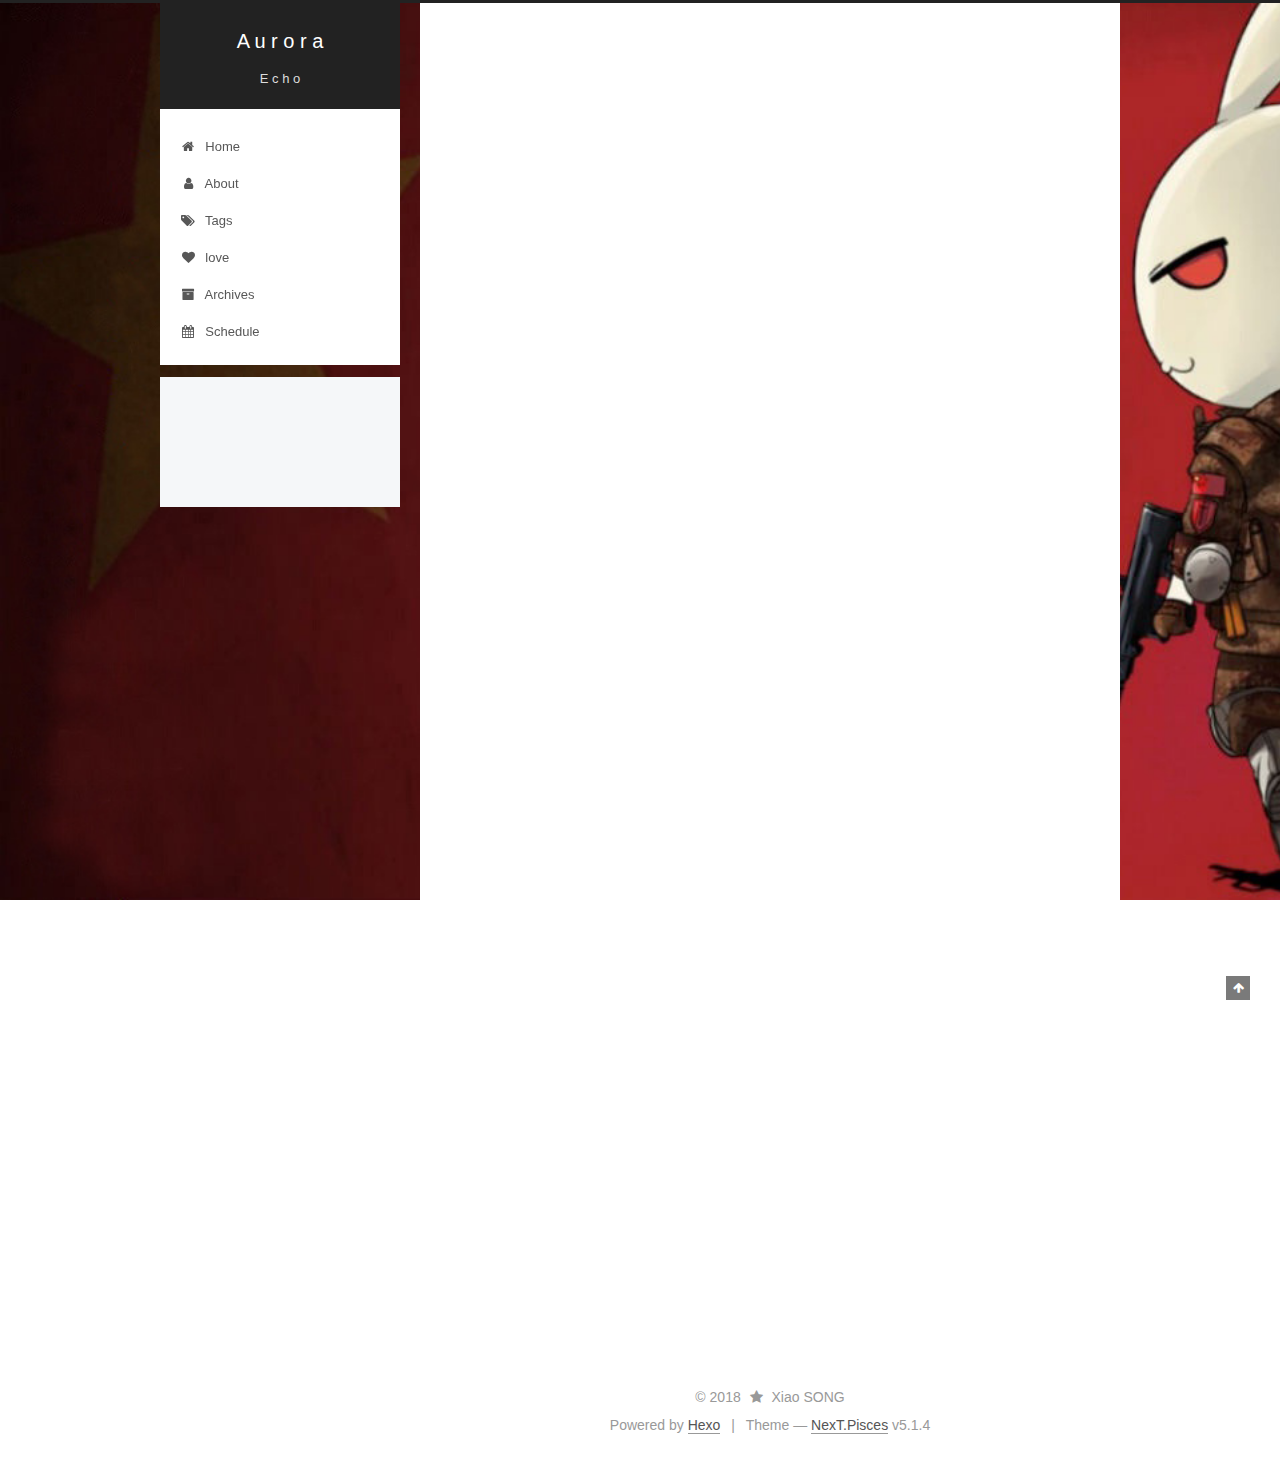
==== commit b585f632: "Site updated: 2018-09-26 23:33:17" ====
--- a/index.html
+++ b/index.html
@@ -5,7 +5,7 @@
   
 
 
-<html class="theme-next gemini use-motion" lang="">
+<html class="theme-next pisces use-motion" lang="">
 <head>
   <meta charset="UTF-8"/>
 <meta http-equiv="X-UA-Compatible" content="IE=edge" />
@@ -79,13 +79,16 @@
 
 
 
+<meta name="description" content="Play this world">
 <meta property="og:type" content="website">
-<meta property="og:title" content="Hexo">
-<meta property="og:url" content="http://yoursite.com/index.html">
-<meta property="og:site_name" content="Hexo">
+<meta property="og:title" content="A u r o r a">
+<meta property="og:url" content="http://xiaos1.github.io/index.html">
+<meta property="og:site_name" content="A u r o r a">
+<meta property="og:description" content="Play this world">
 <meta property="og:locale" content="default">
 <meta name="twitter:card" content="summary">
-<meta name="twitter:title" content="Hexo">
+<meta name="twitter:title" content="A u r o r a">
+<meta name="twitter:description" content="Play this world">
 
 
 
@@ -93,7 +96,7 @@
   var NexT = window.NexT || {};
   var CONFIG = {
     root: '/',
-    scheme: 'Gemini',
+    scheme: 'Pisces',
     version: '5.1.4',
     sidebar: {"position":"left","display":"post","offset":12,"b2t":false,"scrollpercent":false,"onmobile":false},
     fancybox: true,
@@ -115,13 +118,13 @@
 
 
 
-  <link rel="canonical" href="http://yoursite.com/"/>
-
-
-
-
-
-  <title>Hexo</title>
+  <link rel="canonical" href="http://xiaos1.github.io/"/>
+
+
+
+
+
+  <title>A u r o r a - E c h o</title>
   
 
 
@@ -152,12 +155,12 @@
     <div class="custom-logo-site-title">
       <a href="/"  class="brand" rel="start">
         <span class="logo-line-before"><i></i></span>
-        <span class="site-title">Hexo</span>
+        <span class="site-title">A u r o r a</span>
         <span class="logo-line-after"><i></i></span>
       </a>
     </div>
       
-        <p class="site-subtitle"></p>
+        <h1 class="site-subtitle" itemprop="description">E c h o</h1>
       
   </div>
 
@@ -187,12 +190,52 @@
         </li>
       
         
+        <li class="menu-item menu-item-about">
+          <a href="/about/" rel="section">
+            
+              <i class="menu-item-icon fa fa-fw fa-user"></i> <br />
+            
+            About
+          </a>
+        </li>
+      
+        
+        <li class="menu-item menu-item-tags">
+          <a href="/tags/" rel="section">
+            
+              <i class="menu-item-icon fa fa-fw fa-tags"></i> <br />
+            
+            Tags
+          </a>
+        </li>
+      
+        
+        <li class="menu-item menu-item-love">
+          <a href="/love/" rel="section">
+            
+              <i class="menu-item-icon fa fa-fw fa-heart"></i> <br />
+            
+            love
+          </a>
+        </li>
+      
+        
         <li class="menu-item menu-item-archives">
           <a href="/archives/" rel="section">
             
               <i class="menu-item-icon fa fa-fw fa-archive"></i> <br />
             
             Archives
+          </a>
+        </li>
+      
+        
+        <li class="menu-item menu-item-schedule">
+          <a href="/schedule/" rel="section">
+            
+              <i class="menu-item-icon fa fa-fw fa-calendar"></i> <br />
+            
+            Schedule
           </a>
         </li>
       
@@ -229,16 +272,16 @@
   
   
   <div class="post-block">
-    <link itemprop="mainEntityOfPage" href="http://yoursite.com/2018/09/25/博客名字/">
+    <link itemprop="mainEntityOfPage" href="http://xiaos1.github.io/2018/09/25/博客名字/">
 
     <span hidden itemprop="author" itemscope itemtype="http://schema.org/Person">
-      <meta itemprop="name" content="John Doe">
+      <meta itemprop="name" content="Xiao SONG">
       <meta itemprop="description" content="">
       <meta itemprop="image" content="/images/avatar.gif">
     </span>
 
     <span hidden itemprop="publisher" itemscope itemtype="http://schema.org/Organization">
-      <meta itemprop="name" content="Hexo">
+      <meta itemprop="name" content="A u r o r a">
     </span>
 
     
@@ -246,9 +289,9 @@
 
         
         
-          <h1 class="post-title" itemprop="name headline">
+          <h2 class="post-title" itemprop="name headline">
                 
-                <a class="post-title-link" href="/2018/09/25/博客名字/" itemprop="url">博客名字</a></h1>
+                <a class="post-title-link" href="/2018/09/25/博客名字/" itemprop="url">名字</a></h2>
         
 
         <div class="post-meta">
@@ -348,16 +391,16 @@
   
   
   <div class="post-block">
-    <link itemprop="mainEntityOfPage" href="http://yoursite.com/2018/09/25/hello-world/">
+    <link itemprop="mainEntityOfPage" href="http://xiaos1.github.io/2018/09/25/hello-world/">
 
     <span hidden itemprop="author" itemscope itemtype="http://schema.org/Person">
-      <meta itemprop="name" content="John Doe">
+      <meta itemprop="name" content="Xiao SONG">
       <meta itemprop="description" content="">
       <meta itemprop="image" content="/images/avatar.gif">
     </span>
 
     <span hidden itemprop="publisher" itemscope itemtype="http://schema.org/Organization">
-      <meta itemprop="name" content="Hexo">
+      <meta itemprop="name" content="A u r o r a">
     </span>
 
     
@@ -365,9 +408,9 @@
 
         
         
-          <h1 class="post-title" itemprop="name headline">
+          <h2 class="post-title" itemprop="name headline">
                 
-                <a class="post-title-link" href="/2018/09/25/hello-world/" itemprop="url">Hello World</a></h1>
+                <a class="post-title-link" href="/2018/09/25/hello-world/" itemprop="url">Hello World</a></h2>
         
 
         <div class="post-meta">
@@ -498,7 +541,7 @@
         <div class="site-overview">
           <div class="site-author motion-element" itemprop="author" itemscope itemtype="http://schema.org/Person">
             
-              <p class="site-author-name" itemprop="name">John Doe</p>
+              <p class="site-author-name" itemprop="name">Xiao SONG</p>
               <p class="site-description motion-element" itemprop="description"></p>
           </div>
 
@@ -552,9 +595,9 @@
       <div class="footer-inner">
         <div class="copyright">&copy; <span itemprop="copyrightYear">2018</span>
   <span class="with-love">
-    <i class="fa fa-user"></i>
+    <i class="fa fa-star"></i>
   </span>
-  <span class="author" itemprop="copyrightHolder">John Doe</span>
+  <span class="author" itemprop="copyrightHolder">Xiao SONG</span>
 
   
 </div>
@@ -568,7 +611,7 @@
 
 
 
-  <div class="theme-info">Theme &mdash; <a class="theme-link" target="_blank" href="https://github.com/iissnan/hexo-theme-next">NexT.Gemini</a> v5.1.4</div>
+  <div class="theme-info">Theme &mdash; <a class="theme-link" target="_blank" href="https://github.com/iissnan/hexo-theme-next">NexT.Pisces</a> v5.1.4</div>
 
 
 
--- a/css/main.css
+++ b/css/main.css
@@ -189,7 +189,7 @@
   font-size: 14px;
   line-height: 2;
   color: #555;
-  background: #eee;
+  background: #f5f7f9;
 }
 @media (max-width: 767px) {
   body {
@@ -445,7 +445,7 @@
 .header-inner {
   margin: 0 auto;
   padding: 100px 0 70px;
-  width: calc(100% - 252px);
+  width: 700px;
 }
 @media (min-width: 1600px) {
   .container .header-inner {
@@ -457,7 +457,7 @@
 }
 .main-inner {
   margin: 0 auto;
-  width: calc(100% - 252px);
+  width: 700px;
 }
 @media (min-width: 1600px) {
   .container .main-inner {
@@ -474,7 +474,7 @@
 .footer-inner {
   box-sizing: border-box;
   margin: 20px auto;
-  width: calc(100% - 252px);
+  width: 700px;
 }
 @media (min-width: 1600px) {
   .container .footer-inner {
@@ -1823,7 +1823,7 @@
   width: 4px;
   height: 4px;
   border-radius: 50%;
-  background: #ff1bff;
+  background: #ffad99;
 }
 .links-of-blogroll {
   font-size: 13px;
@@ -2346,6 +2346,16 @@
   transform: translate(-50%, -50%);
   color: #ccc;
 }
+@media (min-width: 768px) and (max-width: 991px) {
+  .busuanzi-count {
+    width: auto;
+  }
+}
+@media (max-width: 767px) {
+  .busuanzi-count {
+    width: auto;
+  }
+}
 .site-uv,
 .site-pv,
 .page-pv {
@@ -2589,7 +2599,7 @@
 .header {
   position: relative;
   margin: 0 auto;
-  width: 75%;
+  width: 960px;
 }
 @media (min-width: 768px) and (max-width: 991px) {
   .header {
@@ -2608,7 +2618,7 @@
   padding: 0;
   width: 240px;
   background: #fff;
-  box-shadow: 0 2px 2px 0 rgba(0,0,0,0.12), 0 3px 1px -2px rgba(0,0,0,0.06), 0 1px 5px 0 rgba(0,0,0,0.12);
+  box-shadow: initial;
   border-radius: initial;
 }
 @media (min-width: 1600px) {
@@ -2649,7 +2659,7 @@
   }
 }
 .container .main-inner {
-  width: 75%;
+  width: 960px;
 }
 @media (min-width: 768px) and (max-width: 991px) {
   .container .main-inner {
@@ -2665,10 +2675,10 @@
   float: right;
   box-sizing: border-box;
   padding: 40px;
-  width: calc(100% - 252px);
+  width: 700px;
   background: #fff;
   min-height: 700px;
-  box-shadow: 0 2px 2px 0 rgba(0,0,0,0.12), 0 3px 1px -2px rgba(0,0,0,0.06), 0 1px 5px 0 rgba(0,0,0,0.12);
+  box-shadow: initial;
   border-radius: initial;
 }
 @media (min-width: 768px) and (max-width: 991px) {
@@ -2691,7 +2701,7 @@
   float: left;
   margin-top: 300px;
   width: 240px;
-  background: #eee;
+  background: #f5f7f9;
   box-shadow: none;
 }
 @media (min-width: 768px) and (max-width: 991px) {
@@ -2708,7 +2718,7 @@
   display: none;
 }
 .footer-inner {
-  width: 75%;
+  width: 960px;
   padding-left: 260px;
 }
 @media (min-width: 768px) and (max-width: 991px) {
@@ -2849,7 +2859,7 @@
   width: 240px;
   color: #555;
   background: #fff;
-  box-shadow: 0 2px 2px 0 rgba(0,0,0,0.12), 0 3px 1px -2px rgba(0,0,0,0.06), 0 1px 5px 0 rgba(0,0,0,0.12), 0 -1px 0.5px 0 rgba(0,0,0,0.09);
+  box-shadow: initial;
   border-radius: initial;
   opacity: 0;
 }
@@ -2976,148 +2986,16 @@
   white-space: nowrap;
   text-overflow: ellipsis;
 }
-.content-wrap {
-  padding: initial;
-  background: initial;
-  box-shadow: initial;
-  border-radius: initial;
-}
-.post-block {
-  padding: 40px;
-  background: #fff;
-  box-shadow: 0 2px 2px 0 rgba(0,0,0,0.12), 0 3px 1px -2px rgba(0,0,0,0.06), 0 1px 5px 0 rgba(0,0,0,0.12);
-  border-radius: initial;
-}
-#posts > article + article .post-block {
-  margin-top: 12px;
-  box-shadow: 0 2px 2px 0 rgba(0,0,0,0.12), 0 3px 1px -2px rgba(0,0,0,0.06), 0 1px 5px 0 rgba(0,0,0,0.12), 0 -1px 0.5px 0 rgba(0,0,0,0.09);
-  border-radius: initial;
-}
-.comments {
-  padding: 40px;
-  margin: initial;
-  margin-top: 12px;
-  background: #fff;
-  box-shadow: 0 2px 2px 0 rgba(0,0,0,0.12), 0 3px 1px -2px rgba(0,0,0,0.06), 0 1px 5px 0 rgba(0,0,0,0.12), 0 -1px 0.5px 0 rgba(0,0,0,0.09);
-  border-radius: initial;
-}
-.posts-expand {
-  padding-top: initial;
-}
-.post-nav-divider {
-  width: 4%;
-}
-.post-nav-item {
-  width: 48%;
-}
-.post-eof,
-.post-spread {
-  display: none !important;
-}
-.pagination {
-  margin: 12px 0 0;
-  border-top: initial;
-  background: #fff;
-  box-shadow: 0 2px 2px 0 rgba(0,0,0,0.12), 0 3px 1px -2px rgba(0,0,0,0.06), 0 1px 5px 0 rgba(0,0,0,0.12), 0 -1px 0.5px 0 rgba(0,0,0,0.09);
-  border-radius: initial;
-  padding: 10px 0 10px;
-}
-.pagination .prev,
-.pagination .next,
-.pagination .page-number {
-  margin-bottom: initial;
-  top: initial;
-}
-.main {
-  padding-bottom: initial;
-}
-.footer {
-  bottom: auto;
-}
-.post-header h1,
-.post-header h2 {
-  margin: initial;
-}
-.posts-expand .post-title-link {
-  line-height: inherit;
-}
-.posts-expand .post-title {
-  font-size: 1.7em;
-}
-.post-body h1 {
-  font-size: 1.6em;
-  border-bottom: 1px solid #eee;
-}
-.post-body h2 {
-  font-size: 1.45em;
-  border-bottom: 1px solid #eee;
-}
-.post-body h3 {
-  font-size: 1.3em;
-  border-bottom: 1px dotted #eee;
-}
-.post-body h4 {
-  font-size: 1.2em;
-}
-.post-body h5 {
-  font-size: 1.07em;
-}
-.post-body h6 {
-  font-size: 1.03em;
-}
-@media (min-width: 768px) and (max-width: 991px) {
-  .content-wrap {
-    padding: 10px;
-  }
-  .posts-expand {
-    margin: initial;
-  }
-  .posts-expand .post-button {
-    margin-top: 20px;
-  }
-  .post-block {
-    padding: 20px;
-    box-shadow: 0 2px 2px 0 rgba(0,0,0,0.12), 0 3px 1px -2px rgba(0,0,0,0.06), 0 1px 5px 0 rgba(0,0,0,0.12), 0 -1px 0.5px 0 rgba(0,0,0,0.09);
-    border-radius: initial;
-  }
-  #posts > article + article .post-block {
-    margin-top: 10px;
-  }
-  .comments {
-    margin-top: 10px;
-    padding: 10px 20px;
-  }
-  .pagination {
-    margin: 10px 0 0;
-  }
-}
-@media (max-width: 767px) {
-  .content-wrap {
-    padding: 8px;
-  }
-  .posts-expand {
-    margin: initial;
-  }
-  .posts-expand .post-button {
-    margin-top: 12px;
-  }
-  .posts-expand img {
-    padding: initial !important;
-  }
-  .post-block {
-    padding: 12px;
-    min-height: auto;
-    box-shadow: 0 2px 2px 0 rgba(0,0,0,0.12), 0 3px 1px -2px rgba(0,0,0,0.06), 0 1px 5px 0 rgba(0,0,0,0.12), 0 -1px 0.5px 0 rgba(0,0,0,0.09);
-    border-radius: initial;
-  }
-  #posts > article + article .post-block {
-    margin-top: 8px;
-  }
-  .comments {
-    margin-top: 8px;
-    padding: 0 12px;
-  }
-  .pagination {
-    margin: 8px 0 0;
-  }
-}
+@media (max-width: 767px) {
+  .post-body {
+    text-align: justify;
+  }
+}
+body {
+  background: url("/images/post-bg-rwd.jpg");
+  background-attachment: fixed;
+  background-size: cover;
+}
+.post {
+  color: #808080;
+}
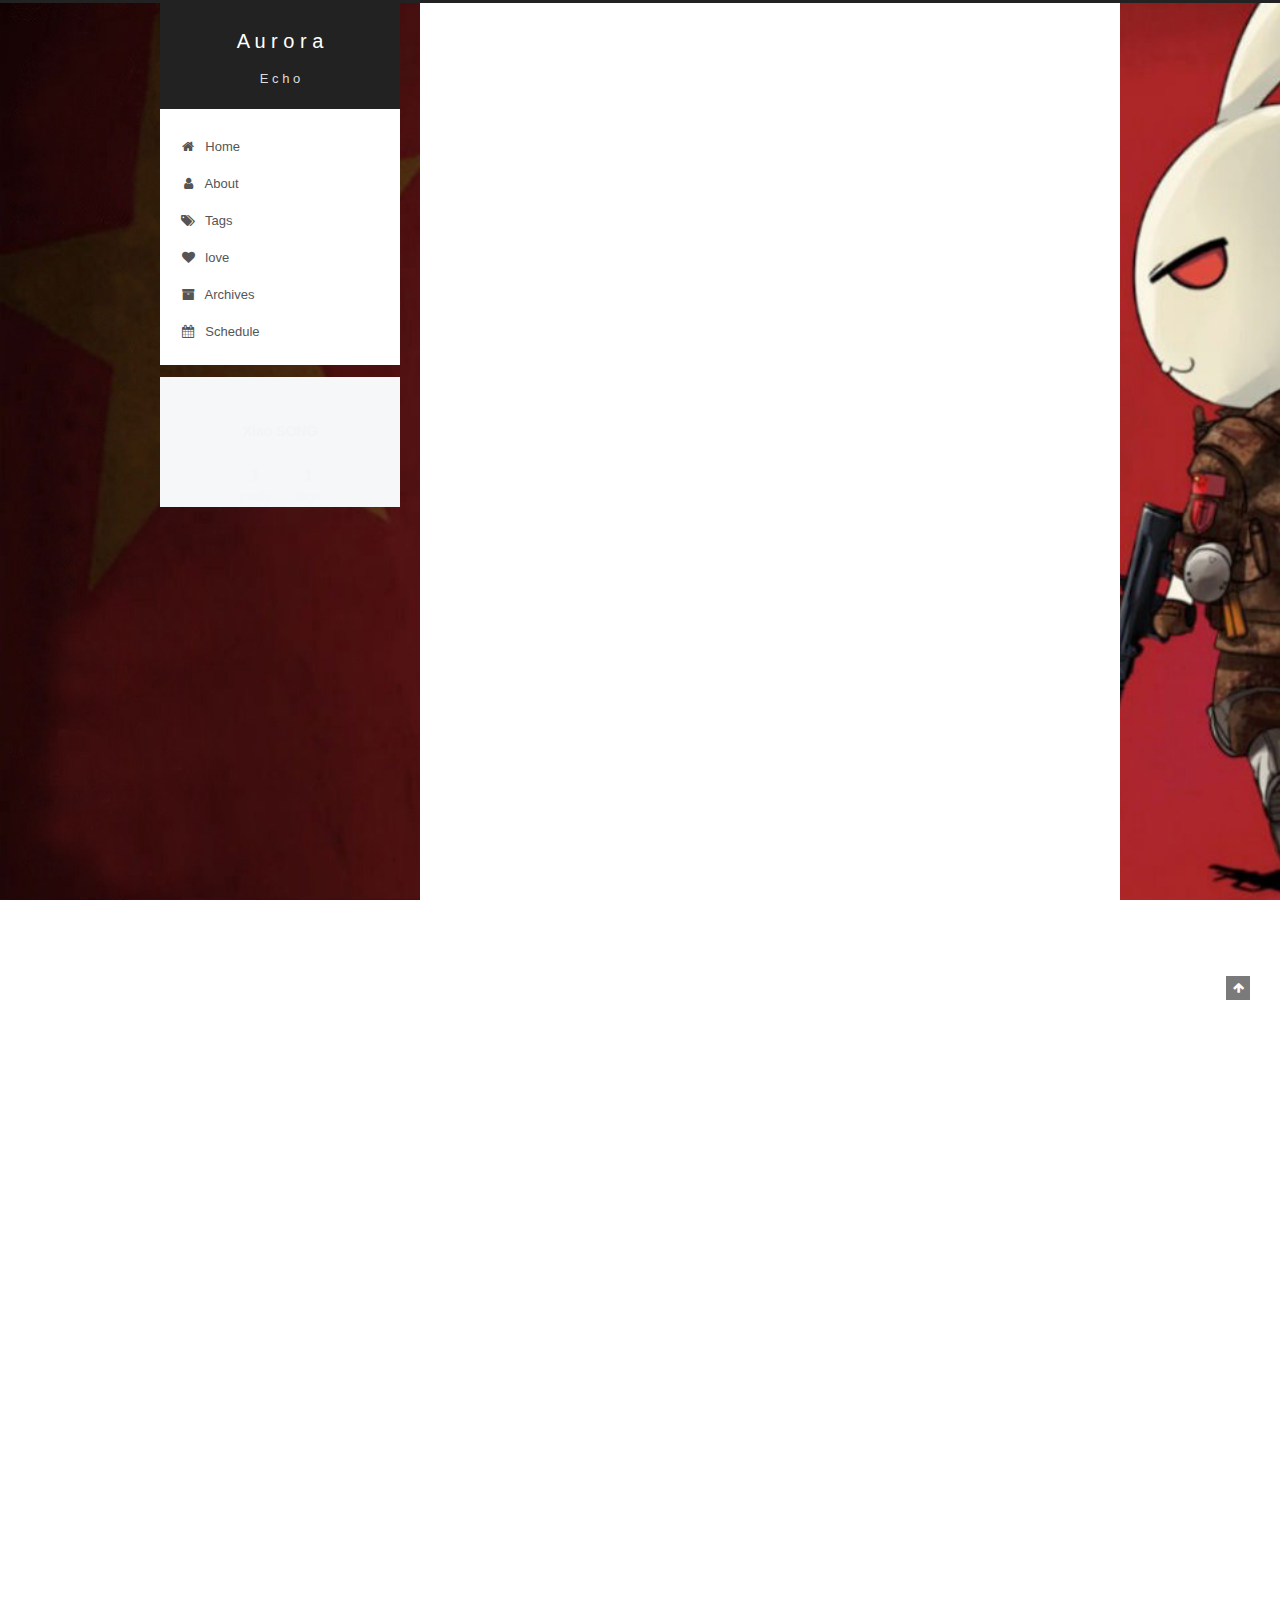
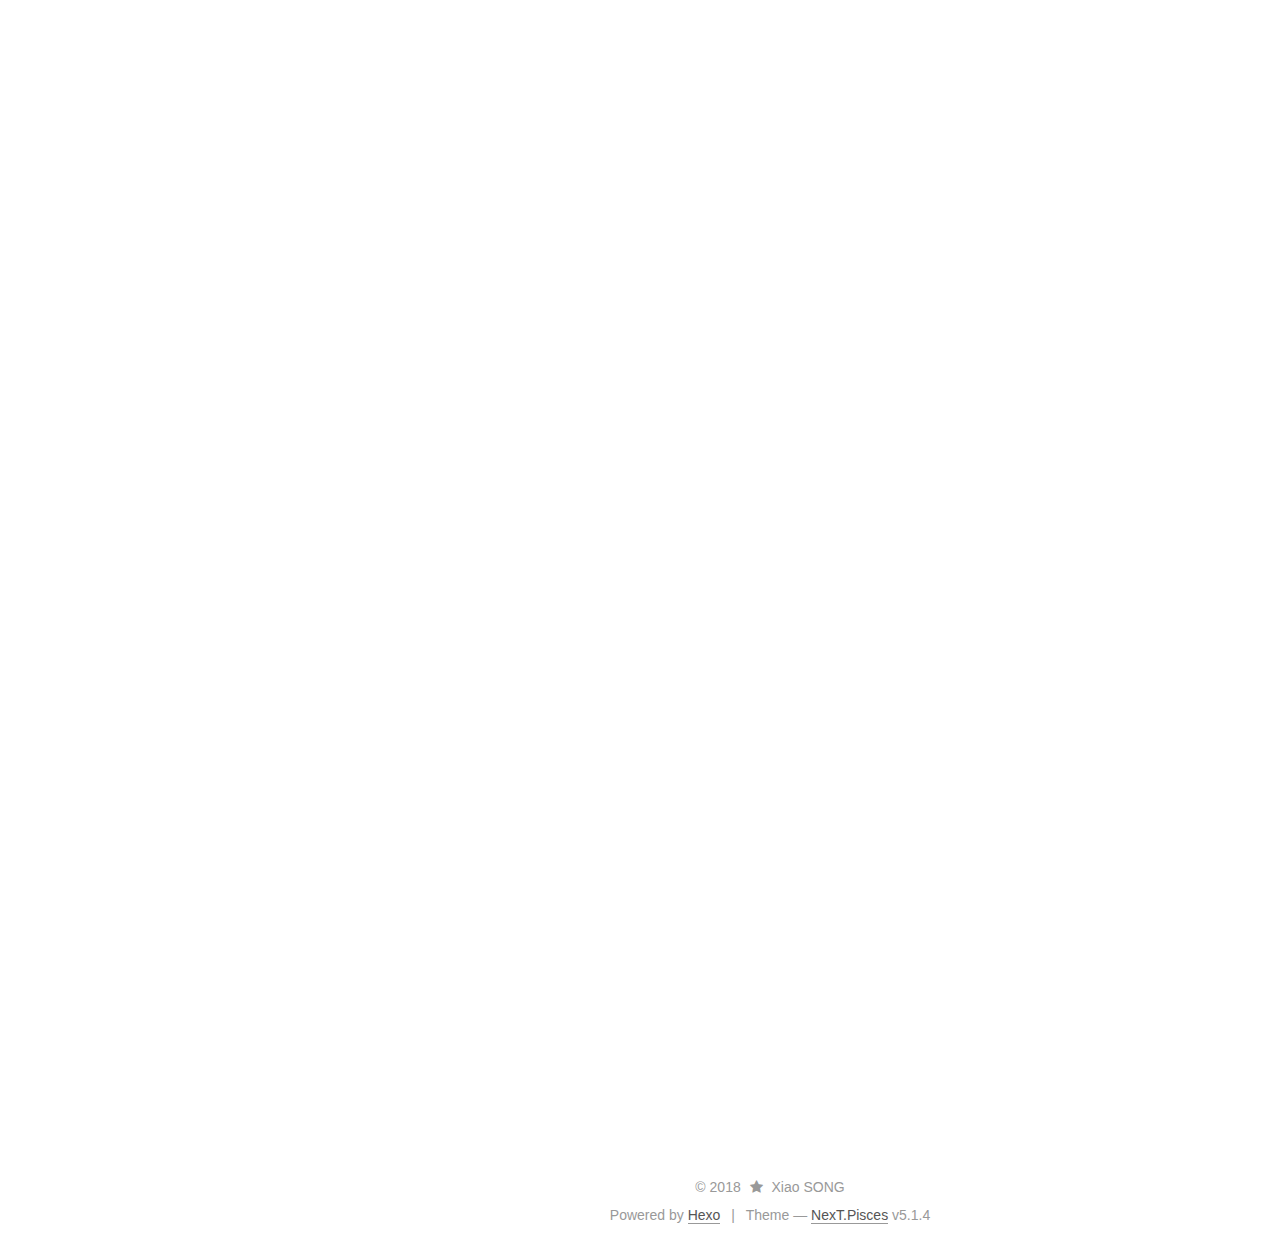
==== commit 19384f54: "Site updated: 2018-12-05 16:18:06" ====
--- a/index.html
+++ b/index.html
@@ -272,7 +272,7 @@
   
   
   <div class="post-block">
-    <link itemprop="mainEntityOfPage" href="http://xiaos1.github.io/2018/09/25/博客名字/">
+    <link itemprop="mainEntityOfPage" href="http://xiaos1.github.io/2018/12/05/一篇感悟/">
 
     <span hidden itemprop="author" itemscope itemtype="http://schema.org/Person">
       <meta itemprop="name" content="Xiao SONG">
@@ -291,7 +291,7 @@
         
           <h2 class="post-title" itemprop="name headline">
                 
-                <a class="post-title-link" href="/2018/09/25/博客名字/" itemprop="url">名字</a></h2>
+                <a class="post-title-link" href="/2018/12/05/一篇感悟/" itemprop="url">一篇记录</a></h2>
         
 
         <div class="post-meta">
@@ -303,8 +303,8 @@
               
                 <span class="post-meta-item-text">Posted on</span>
               
-              <time title="Post created" itemprop="dateCreated datePublished" datetime="2018-09-25T10:42:52+08:00">
-                2018-09-25
+              <time title="Post created" itemprop="dateCreated datePublished" datetime="2018-12-05T10:39:03+08:00">
+                2018-12-05
               </time>
             
 
@@ -343,135 +343,42 @@
       
         
           
-            
-          
-        
-      
-    </div>
-    
-    
-    
-
-    
-
-    
-
-    
-
-    <footer class="post-footer">
-      
-
-      
-
-      
-
-      
-      
-        <div class="post-eof"></div>
-      
-    </footer>
-  </div>
-  
-  
-  
-  </article>
-
-
-    
-      
-
-  
-
-  
-  
-  
-
-  <article class="post post-type-normal" itemscope itemtype="http://schema.org/Article">
-  
-  
-  
-  <div class="post-block">
-    <link itemprop="mainEntityOfPage" href="http://xiaos1.github.io/2018/09/25/hello-world/">
-
-    <span hidden itemprop="author" itemscope itemtype="http://schema.org/Person">
-      <meta itemprop="name" content="Xiao SONG">
-      <meta itemprop="description" content="">
-      <meta itemprop="image" content="/images/avatar.gif">
-    </span>
-
-    <span hidden itemprop="publisher" itemscope itemtype="http://schema.org/Organization">
-      <meta itemprop="name" content="A u r o r a">
-    </span>
-
-    
-      <header class="post-header">
-
-        
-        
-          <h2 class="post-title" itemprop="name headline">
-                
-                <a class="post-title-link" href="/2018/09/25/hello-world/" itemprop="url">Hello World</a></h2>
-        
-
-        <div class="post-meta">
-          <span class="post-time">
-            
-              <span class="post-meta-item-icon">
-                <i class="fa fa-calendar-o"></i>
-              </span>
-              
-                <span class="post-meta-item-text">Posted on</span>
-              
-              <time title="Post created" itemprop="dateCreated datePublished" datetime="2018-09-25T10:26:56+08:00">
-                2018-09-25
-              </time>
-            
-
-            
-
-            
-          </span>
-
-          
-
-          
-            
-          
-
-          
-          
-
-          
-
-          
-
-          
-
-        </div>
-      </header>
-    
-
-    
-    
-    
-    <div class="post-body" itemprop="articleBody">
-
-      
-      
-
-      
-        
-          
-            <p>Welcome to <a href="https://hexo.io/" target="_blank" rel="noopener">Hexo</a>! This is your very first post. Check <a href="https://hexo.io/docs/" target="_blank" rel="noopener">documentation</a> for more info. If you get any problems when using Hexo, you can find the answer in <a href="https://hexo.io/docs/troubleshooting.html" target="_blank" rel="noopener">troubleshooting</a> or you can ask me on <a href="https://github.com/hexojs/hexo/issues" target="_blank" rel="noopener">GitHub</a>.</p>
-<h2 id="Quick-Start"><a href="#Quick-Start" class="headerlink" title="Quick Start"></a>Quick Start</h2><h3 id="Create-a-new-post"><a href="#Create-a-new-post" class="headerlink" title="Create a new post"></a>Create a new post</h3><figure class="highlight bash"><table><tr><td class="gutter"><pre><span class="line">1</span><br></pre></td><td class="code"><pre><span class="line">$ hexo new <span class="string">"My New Post"</span></span><br></pre></td></tr></table></figure>
-<p>More info: <a href="https://hexo.io/docs/writing.html" target="_blank" rel="noopener">Writing</a></p>
-<h3 id="Run-server"><a href="#Run-server" class="headerlink" title="Run server"></a>Run server</h3><figure class="highlight bash"><table><tr><td class="gutter"><pre><span class="line">1</span><br></pre></td><td class="code"><pre><span class="line">$ hexo server</span><br></pre></td></tr></table></figure>
-<p>More info: <a href="https://hexo.io/docs/server.html" target="_blank" rel="noopener">Server</a></p>
-<h3 id="Generate-static-files"><a href="#Generate-static-files" class="headerlink" title="Generate static files"></a>Generate static files</h3><figure class="highlight bash"><table><tr><td class="gutter"><pre><span class="line">1</span><br></pre></td><td class="code"><pre><span class="line">$ hexo generate</span><br></pre></td></tr></table></figure>
-<p>More info: <a href="https://hexo.io/docs/generating.html" target="_blank" rel="noopener">Generating</a></p>
-<h3 id="Deploy-to-remote-sites"><a href="#Deploy-to-remote-sites" class="headerlink" title="Deploy to remote sites"></a>Deploy to remote sites</h3><figure class="highlight bash"><table><tr><td class="gutter"><pre><span class="line">1</span><br></pre></td><td class="code"><pre><span class="line">$ hexo deploy</span><br></pre></td></tr></table></figure>
-<p>More info: <a href="https://hexo.io/docs/deployment.html" target="_blank" rel="noopener">Deployment</a></p>
-
+            <pre><code>最近学习的新东西：CMake, 
+最近使用的但不是新的：cpp编译命令, thrift python cpp java互接,
+Main work sections: 中间件, 中银\东风部署, 接口文档, 图片压缩, OpenApi, 
+
+中间件 --&gt; 接入了 9 个算法模型, 分别是文件分类I(19分类)、文件分类II(21分类, 有“其他”类别, 返回值有how top option)、通用ocr识别、东风ocr识别(合同编号 &amp; 车辆识别码专用)、表情识别、姿态识别(cpp)、身份证人脸抠图、通用人脸抠图(cpp)、表情程度识别.
+
+部署 --&gt; 远程部署, 东风服务器部署经验成熟, 测试服务器10.8.17.22和10.8.17.24目录/dev/situ, 生产服务器10.8.8.73和10.8.8.74目录/root/situ. 目前东风服务器的所有模型都是在python3.6.5 + tensorflow1.10 + gpu环境下运行的, 部署注意事项为python3 -m compileall -b . 中银生产服务器有四台, 使用的是cpu虚拟机, 他们自己h5做镜像的, 目前的问题有图片缓存未清理，运行时间长了磁盘满后出现resin宕机, 须尽快处理.
+
+接口文档 --&gt; 接口文档欠缺规范性. 
+
+图片压缩 --&gt; 采用了这个非常高逼格的函数, 使得图片压缩得又快又准.
+<figure class="highlight plain"><table><tr><td class="gutter"><pre><span class="line">1</span><br><span class="line">2</span><br><span class="line">3</span><br><span class="line">4</span><br><span class="line">5</span><br><span class="line">6</span><br><span class="line">7</span><br><span class="line">8</span><br><span class="line">9</span><br><span class="line">10</span><br><span class="line">11</span><br><span class="line">12</span><br><span class="line">13</span><br><span class="line">14</span><br></pre></td><td class="code"><pre><span class="line">public static String resizeImageTo30K(String base64Img) &#123;</span><br><span class="line">   try &#123;</span><br><span class="line">       BufferedImage src = base64String2BufferedImage(base64Img);</span><br><span class="line">       BufferedImage output = Thumbnails.of(src).size(240, 320).asBufferedImage();</span><br><span class="line">       String base64 = imageToBase64(output);</span><br><span class="line">       while (base64.length() - base64.length() / 8 * 2 &gt; 30000) &#123;</span><br><span class="line">           output = Thumbnails.of(output).scale(0.9f).asBufferedImage();</span><br><span class="line">           base64 = imageToBase64(output);</span><br><span class="line">       &#125;</span><br><span class="line">       return imageToBase64(output);</span><br><span class="line">   &#125; catch (Exception e) &#123;</span><br><span class="line">       return base64Img;</span><br><span class="line">   &#125;</span><br><span class="line">&#125;</span><br></pre></td></tr></table></figure>
+
+OpenApi --&gt; 把所有的中间件接口接入OpenApi是比较常规且重复的工作. 后面会优化为中间件接口交给运维端, OpenApi系统接运维端.
+
+CMake作为一门语言, 学习CMake的时候, 会有坑. 比如某依赖在环境中的默认版本, 还有找不到依赖等问题.安装底层依赖后添加环境变量要注意区别~/.bashrc、~/.bash_profile、/etc/profile.
+标准的thrift cpp CMakeList.txt文件可以参照这个模版写：
+<figure class="highlight plain"><table><tr><td class="gutter"><pre><span class="line">1</span><br><span class="line">2</span><br><span class="line">3</span><br><span class="line">4</span><br><span class="line">5</span><br><span class="line">6</span><br><span class="line">7</span><br><span class="line">8</span><br><span class="line">9</span><br><span class="line">10</span><br><span class="line">11</span><br><span class="line">12</span><br><span class="line">13</span><br><span class="line">14</span><br><span class="line">15</span><br><span class="line">16</span><br><span class="line">17</span><br><span class="line">18</span><br><span class="line">19</span><br><span class="line">20</span><br><span class="line">21</span><br><span class="line">22</span><br><span class="line">23</span><br><span class="line">24</span><br><span class="line">25</span><br><span class="line">26</span><br><span class="line">27</span><br><span class="line">28</span><br><span class="line">29</span><br><span class="line">30</span><br><span class="line">31</span><br><span class="line">32</span><br><span class="line">33</span><br><span class="line">34</span><br><span class="line">35</span><br><span class="line">36</span><br><span class="line">37</span><br><span class="line">38</span><br><span class="line">39</span><br><span class="line">40</span><br><span class="line">41</span><br><span class="line">42</span><br><span class="line">43</span><br><span class="line">44</span><br><span class="line">45</span><br><span class="line">46</span><br><span class="line">47</span><br><span class="line">48</span><br><span class="line">49</span><br><span class="line">50</span><br><span class="line">51</span><br><span class="line">52</span><br><span class="line">53</span><br><span class="line">54</span><br><span class="line">55</span><br><span class="line">56</span><br><span class="line">57</span><br><span class="line">58</span><br><span class="line">59</span><br><span class="line">60</span><br></pre></td><td class="code"><pre><span class="line"># Licensed to the Apache Software Foundation (ASF) under one</span><br><span class="line"># or more contributor license agreements. See the NOTICE file</span><br><span class="line"># distributed with this work for additional information</span><br><span class="line"># regarding copyright ownership. The ASF licenses this file</span><br><span class="line"># to you under the Apache License, Version 2.0 (the</span><br><span class="line"># &quot;License&quot;); you may not use this file except in compliance</span><br><span class="line"># with the License. You may obtain a copy of the License at</span><br><span class="line">#</span><br><span class="line">#   http://www.apache.org/licenses/LICENSE-2.0</span><br><span class="line">#</span><br><span class="line"># Unless required by applicable law or agreed to in writing,</span><br><span class="line"># software distributed under the License is distributed on an</span><br><span class="line"># &quot;AS IS&quot; BASIS, WITHOUT WARRANTIES OR CONDITIONS OF ANY</span><br><span class="line"># KIND, either express or implied. See the License for the</span><br><span class="line"># specific language governing permissions and limitations</span><br><span class="line"># under the License.</span><br><span class="line">#</span><br><span class="line">cmake_minimum_required(VERSION 3.5)</span><br><span class="line"></span><br><span class="line">find_package(Boost REQUIRED)</span><br><span class="line">find_package(Caffe)</span><br><span class="line">set(CMAKE_CXX_STANDARD 11)</span><br><span class="line">set(CMAKE_CXX_FLAGS &quot;-DHAVE_CONFIG_H&quot;)</span><br><span class="line">include_directories($&#123;Boost_INCLUDE_DIRS&#125;)</span><br><span class="line"></span><br><span class="line">#Make sure gen-cpp files can be included</span><br><span class="line">include_directories(</span><br><span class="line">$&#123;Caffe_INCLUDE_DIRS&#125;</span><br><span class="line">/usr/include</span><br><span class="line">/user/local/include</span><br><span class="line">/usr/include/python2.7</span><br><span class="line">/usr/local/cuda/include          )</span><br><span class="line"></span><br><span class="line">link_libraries(</span><br><span class="line">$&#123;Caffe_LIBRARIES&#125;</span><br><span class="line">/usr/local/lib/libopencv_highgui.so</span><br><span class="line">/usr/local/lib/libopencv_imgproc.so</span><br><span class="line">/usr/local/lib/libopencv_imgcodecs.so</span><br><span class="line">/usr/local/lib/libopencv_core.so</span><br><span class="line">/usr/local/lib/libopencv_videoio.so</span><br><span class="line">/usr/local/lib/libopencv_videostab.so</span><br><span class="line">/usr/local/lib/libthrift.so</span><br><span class="line">/usr/lib/x86_64-linux-gnu/libglog.so</span><br><span class="line">/usr/lib/x86_64-linux-gnu/libboost_system.so</span><br><span class="line">/usr/lib/x86_64-linux-gnu/libboost_python.so</span><br><span class="line">/usr/lib/python2.7/config-x86_64-linux-gnu/libpython2.7.so</span><br><span class="line">)</span><br><span class="line"></span><br><span class="line">set(tutorialgencpp_SOURCES</span><br><span class="line">echo_constants.cpp</span><br><span class="line">echoRPC.cpp</span><br><span class="line">echo_types.cpp</span><br><span class="line">pose_estimate.cpp</span><br><span class="line">)</span><br><span class="line">add_library(tutorialgencpp STATIC $&#123;tutorialgencpp_SOURCES&#125;)</span><br><span class="line">target_link_libraries(tutorialgencpp thrift)</span><br><span class="line"></span><br><span class="line">add_executable(TutorialServer echo_server.cpp)</span><br><span class="line">target_link_libraries(TutorialServer tutorialgencpp)</span><br><span class="line">target_link_libraries(TutorialServer thrift)</span><br></pre></td></tr></table></figure>
+
+
+中间件服务列表
+lang    rtt    server    port    framework    client    server    model    私有部署客户    公有云客户
+文件分类1.0    python    等嘉文最后测一遍补上    139.196.88.231    4445    caffe    ThriftMiddleware    /situ/xiaos-forTest/RPC-PYserver/server3.py    discarded         
+ocr1.0（通用）    python        139.196.88.231    4447    tf+pytorch    ThriftMiddleware    /situ/tianhao/ocr/CHINESE-OCR/ocrModel.py    ocr/        
+ocr2.0（东风）    python        139.196.88.231    4499    tf    ThriftMiddleware    /situ/tianhao/ocr/crnn_cpu_fast/ocr2Model.py    ctpn/    东风    
+ocr3.0（东风）    python        139.196.88.231    4499    tf    ThriftMiddleware    /situ/tianhao/ocr/crnn_cpu_fast/ocr2Model.py    ctpn/    东风    
+文件分类2.0    python        139.196.88.231    4498    tf    ThriftMiddleware    /situ/xiaos-forTest/project-19/ImageCategory2.py    doc19/        
+文件分类3.0 (others)    python        139.196.88.231    4500    tf    ThriftMiddleware    /situ/wendong/Yolo3_k_a/others.py    yolo3/    东风    
+表情识别    python        139.196.88.231    4446    caffe    ThriftMiddleware    /situ/EmoRServer/emoRServer.py    ../x        
+人脸抠图    python        47.100.27.180:80    4497    caffe    ThriftMiddleware    /root/FacePhotoServer/FacePhotoServer.py    ./model    中银、长安新生    
+人脸抠图(宝马)    python        47.100.27.180:80    4444    caffe    ThriftMiddleware    /root/FacePhotoBMWServer/FacePhotoBMWServer.py    ./model    宝马    
+二维码    java            -                        
+姿态识别    cpp        47.100.27.180:80    4989    caffe    ThriftMiddleware    /root/poseServer/server/PoseServer    ../models        
+高兴程度    python        139.196.88.231    4448    Caffe    ThriftMiddleware    /situ/xiaos-forTest/happy_detection/happyServer.py    ./model        
+人脸抠图(General)    cpp        47.100.27.180:80    4496    caffe    ThriftMiddleware    /root/general_face_cxx    ./model        
+</code></pre>
           
         
       
@@ -552,7 +459,7 @@
               
                 <a href="/archives/">
               
-                  <span class="site-state-item-count">2</span>
+                  <span class="site-state-item-count">1</span>
                   <span class="site-state-item-name">posts</span>
                 </a>
               </div>
@@ -560,6 +467,15 @@
 
             
 
+            
+              
+              
+              <div class="site-state-item site-state-tags">
+                
+                  <span class="site-state-item-count">1</span>
+                  <span class="site-state-item-name">tags</span>
+                
+              </div>
             
 
           </nav>
--- a/css/main.css
+++ b/css/main.css
@@ -1823,7 +1823,7 @@
   width: 4px;
   height: 4px;
   border-radius: 50%;
-  background: #ffad99;
+  background: #ffff58;
 }
 .links-of-blogroll {
   font-size: 13px;
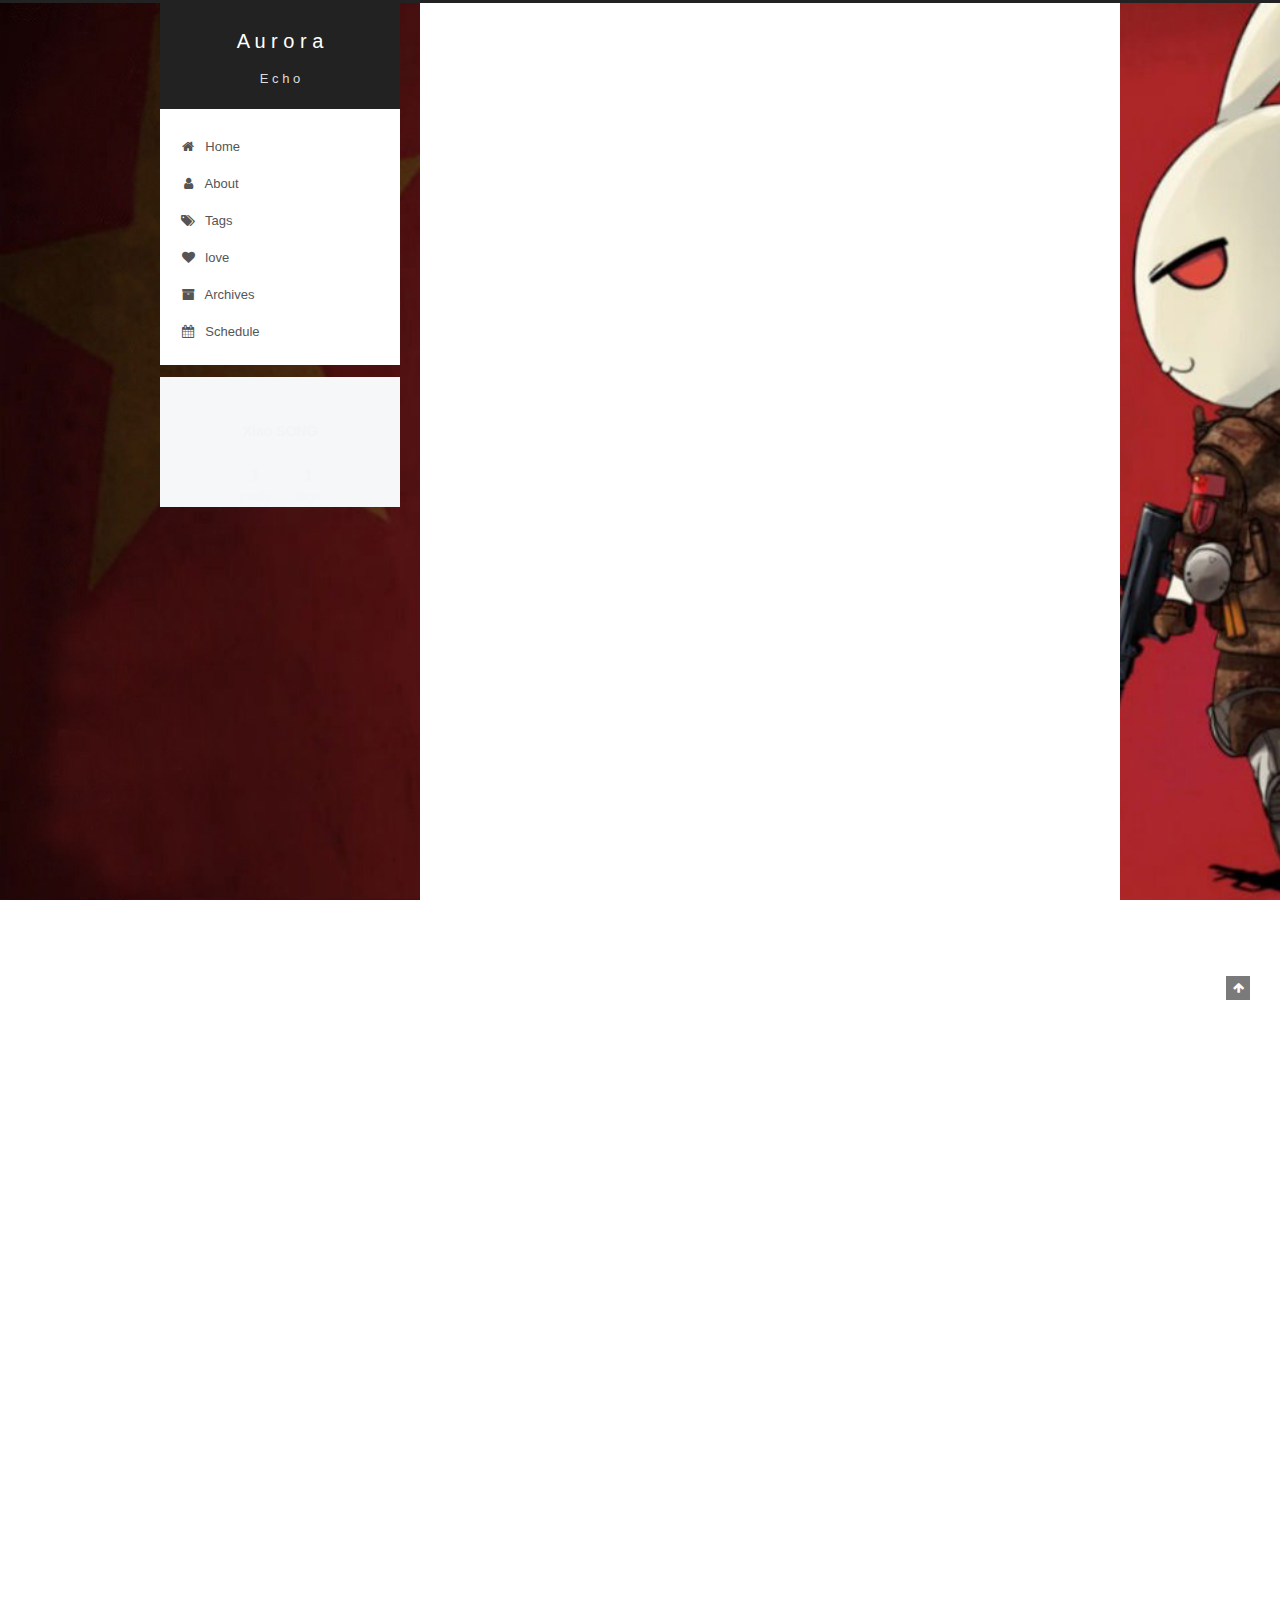
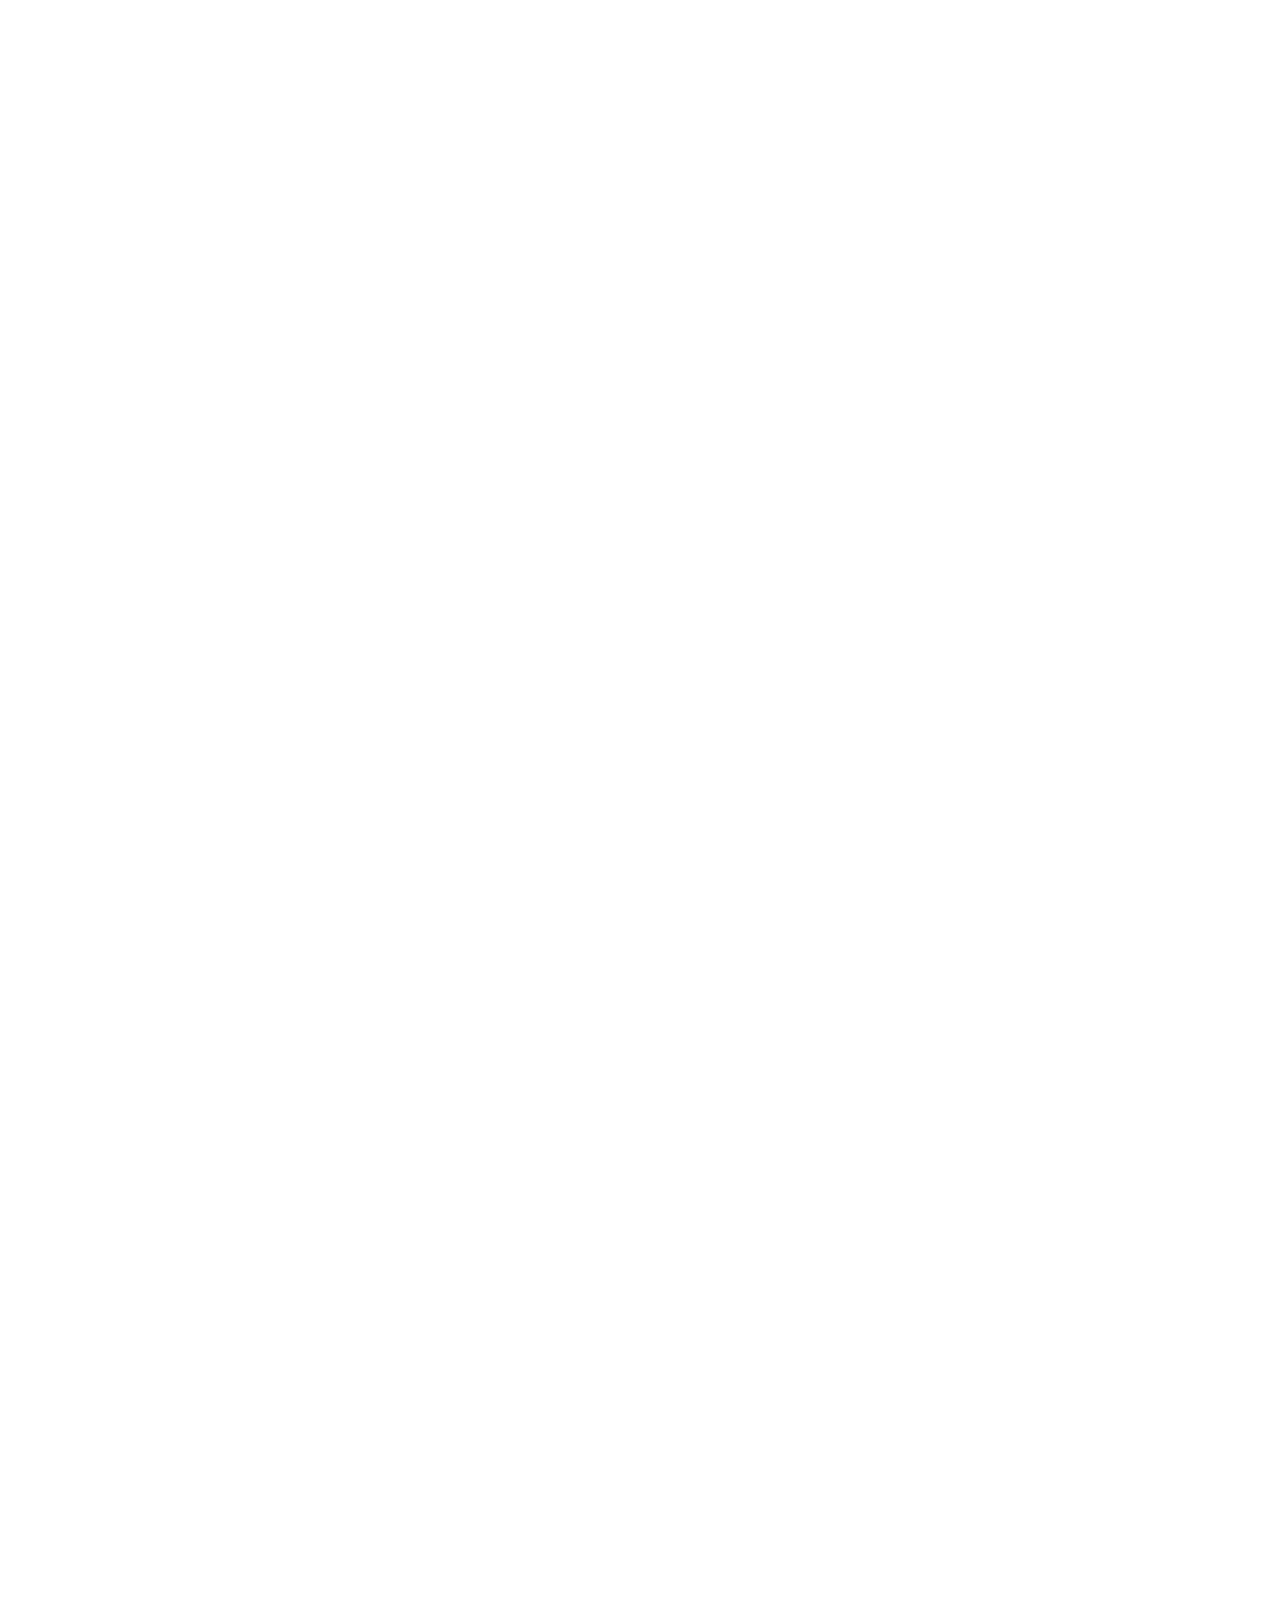
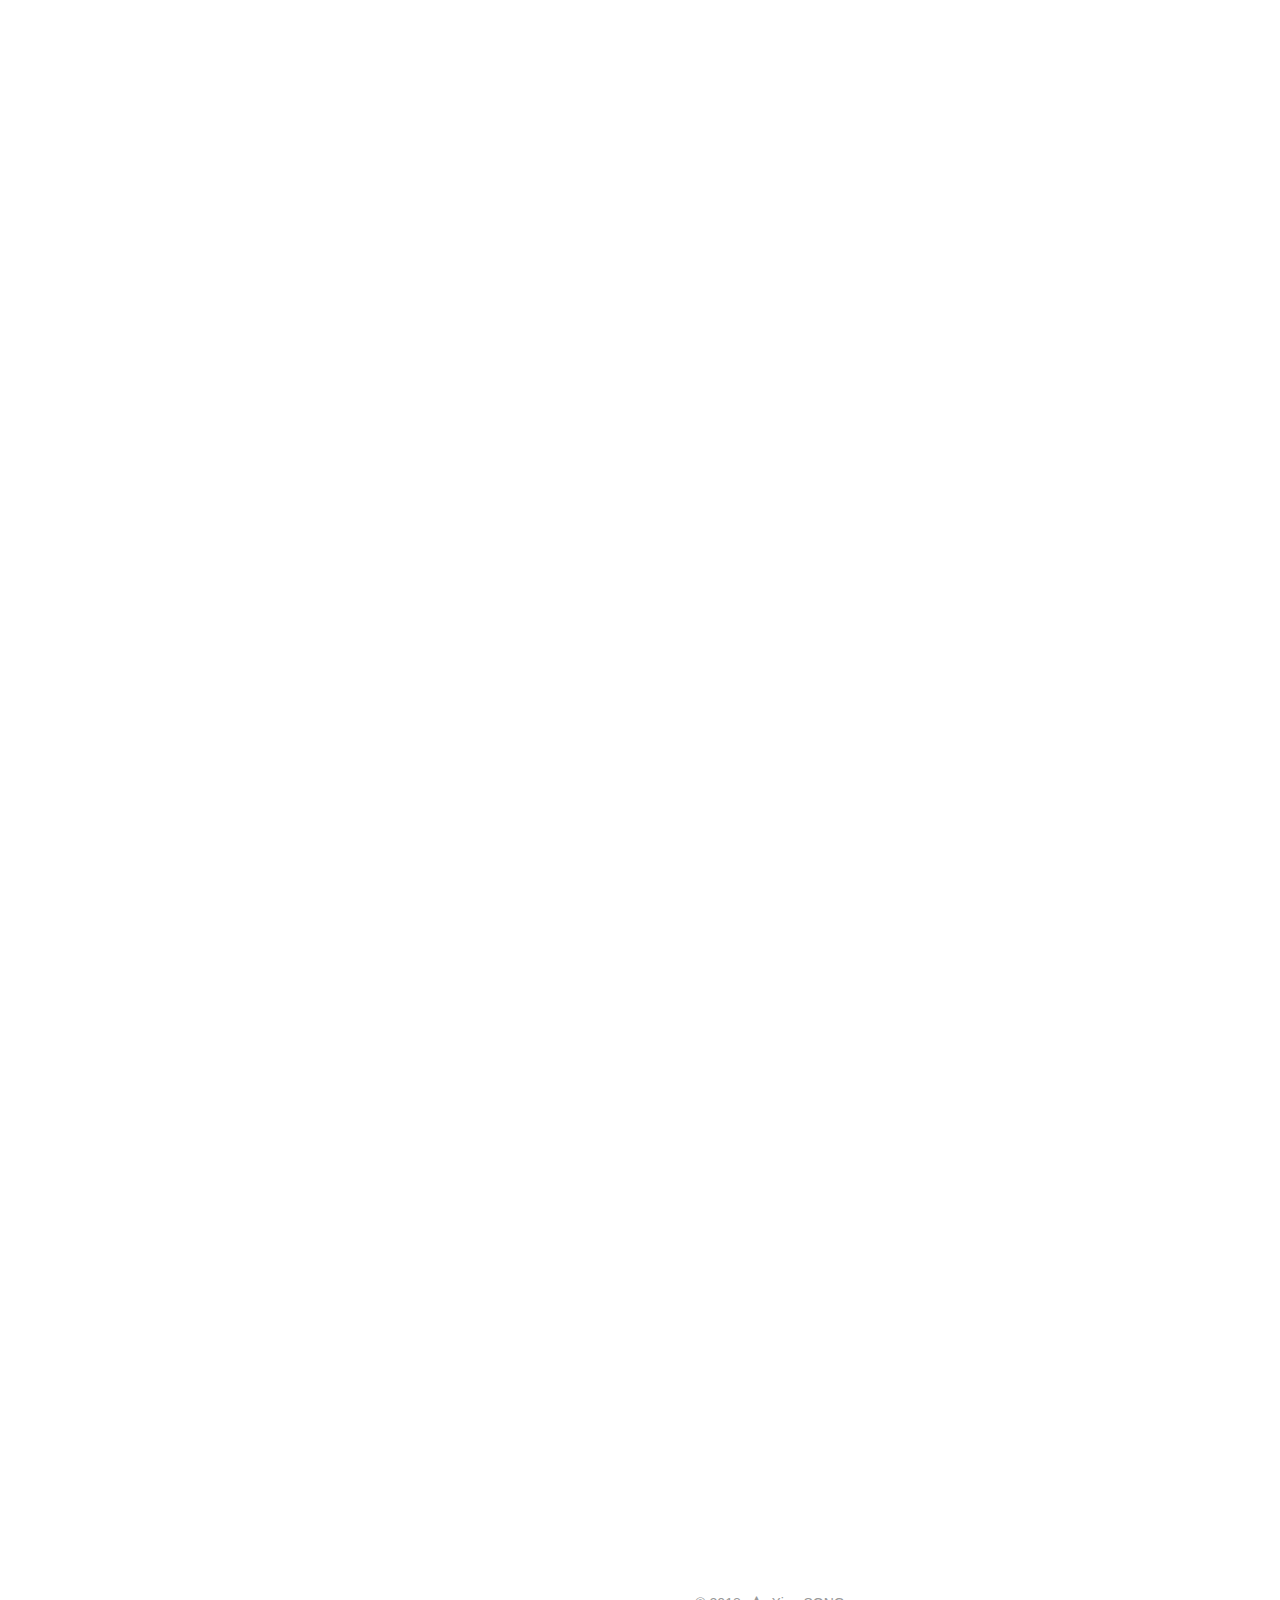
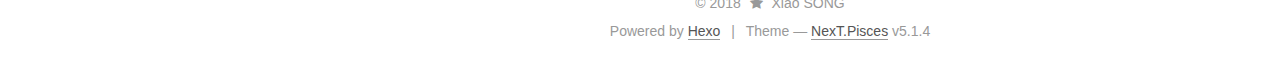
==== commit 433421e9: "Site updated: 2018-12-05 17:44:47" ====
--- a/index.html
+++ b/index.html
@@ -272,7 +272,7 @@
   
   
   <div class="post-block">
-    <link itemprop="mainEntityOfPage" href="http://xiaos1.github.io/2018/12/05/一篇感悟/">
+    <link itemprop="mainEntityOfPage" href="http://xiaos1.github.io/2018/12/05/一篇记录/">
 
     <span hidden itemprop="author" itemscope itemtype="http://schema.org/Person">
       <meta itemprop="name" content="Xiao SONG">
@@ -291,7 +291,7 @@
         
           <h2 class="post-title" itemprop="name headline">
                 
-                <a class="post-title-link" href="/2018/12/05/一篇感悟/" itemprop="url">一篇记录</a></h2>
+                <a class="post-title-link" href="/2018/12/05/一篇记录/" itemprop="url">一篇记录</a></h2>
         
 
         <div class="post-meta">
@@ -364,21 +364,168 @@
 
 
 中间件服务列表
-lang    rtt    server    port    framework    client    server    model    私有部署客户    公有云客户
-文件分类1.0    python    等嘉文最后测一遍补上    139.196.88.231    4445    caffe    ThriftMiddleware    /situ/xiaos-forTest/RPC-PYserver/server3.py    discarded         
-ocr1.0（通用）    python        139.196.88.231    4447    tf+pytorch    ThriftMiddleware    /situ/tianhao/ocr/CHINESE-OCR/ocrModel.py    ocr/        
-ocr2.0（东风）    python        139.196.88.231    4499    tf    ThriftMiddleware    /situ/tianhao/ocr/crnn_cpu_fast/ocr2Model.py    ctpn/    东风    
-ocr3.0（东风）    python        139.196.88.231    4499    tf    ThriftMiddleware    /situ/tianhao/ocr/crnn_cpu_fast/ocr2Model.py    ctpn/    东风    
-文件分类2.0    python        139.196.88.231    4498    tf    ThriftMiddleware    /situ/xiaos-forTest/project-19/ImageCategory2.py    doc19/        
-文件分类3.0 (others)    python        139.196.88.231    4500    tf    ThriftMiddleware    /situ/wendong/Yolo3_k_a/others.py    yolo3/    东风    
-表情识别    python        139.196.88.231    4446    caffe    ThriftMiddleware    /situ/EmoRServer/emoRServer.py    ../x        
-人脸抠图    python        47.100.27.180:80    4497    caffe    ThriftMiddleware    /root/FacePhotoServer/FacePhotoServer.py    ./model    中银、长安新生    
-人脸抠图(宝马)    python        47.100.27.180:80    4444    caffe    ThriftMiddleware    /root/FacePhotoBMWServer/FacePhotoBMWServer.py    ./model    宝马    
-二维码    java            -                        
-姿态识别    cpp        47.100.27.180:80    4989    caffe    ThriftMiddleware    /root/poseServer/server/PoseServer    ../models        
-高兴程度    python        139.196.88.231    4448    Caffe    ThriftMiddleware    /situ/xiaos-forTest/happy_detection/happyServer.py    ./model        
-人脸抠图(General)    cpp        47.100.27.180:80    4496    caffe    ThriftMiddleware    /root/general_face_cxx    ./model        
-</code></pre>
+</code></pre><table class="table">
+<thead>
+<tr>
+<th style="text-align:left">service</th>
+<th style="text-align:left">lang</th>
+<th style="text-align:center">server</th>
+<th style="text-align:center">port</th>
+<th style="text-align:left">framework</th>
+<th style="text-align:right">client</th>
+<th style="text-align:left">server</th>
+<th style="text-align:left">model</th>
+<th style="text-align:right">私有部署客户   </th>
+</tr>
+</thead>
+<tbody>
+<tr>
+<td style="text-align:left">文件分类1.0</td>
+<td style="text-align:left">python</td>
+<td style="text-align:center">139.196.88.231</td>
+<td style="text-align:center">4445</td>
+<td style="text-align:left">caffe</td>
+<td style="text-align:right">ThriftMiddleware</td>
+<td style="text-align:left">/situ/xiaos-forTest/RPC-PYserver/server3.py</td>
+<td style="text-align:left">discarded</td>
+<td style="text-align:right"></td>
+</tr>
+<tr>
+<td style="text-align:left">ocr1.0（通用）</td>
+<td style="text-align:left">python</td>
+<td style="text-align:center">139.196.88.231</td>
+<td style="text-align:center">4447</td>
+<td style="text-align:left">tf+pytorch</td>
+<td style="text-align:right">ThriftMiddleware</td>
+<td style="text-align:left">/situ/tianhao/ocr/CHINESE-OCR/ocrModel.py</td>
+<td style="text-align:left">ocr/</td>
+<td style="text-align:right"></td>
+</tr>
+<tr>
+<td style="text-align:left">ocr2.0（东风）</td>
+<td style="text-align:left">python</td>
+<td style="text-align:center">139.196.88.231</td>
+<td style="text-align:center">4499</td>
+<td style="text-align:left">tf</td>
+<td style="text-align:right">ThriftMiddleware</td>
+<td style="text-align:left">/situ/tianhao/ocr/crnn_cpu_fast/ocr2Model.py</td>
+<td style="text-align:left">ctpn/</td>
+<td style="text-align:right">东风</td>
+</tr>
+<tr>
+<td style="text-align:left">ocr3.0（东风）</td>
+<td style="text-align:left">python</td>
+<td style="text-align:center">139.196.88.231</td>
+<td style="text-align:center">4499</td>
+<td style="text-align:left">tf</td>
+<td style="text-align:right">ThriftMiddleware</td>
+<td style="text-align:left">/situ/tianhao/ocr/crnn_cpu_fast/ocr2Model.py</td>
+<td style="text-align:left">ctpn/</td>
+<td style="text-align:right">东风</td>
+</tr>
+<tr>
+<td style="text-align:left">文件分类2.0</td>
+<td style="text-align:left">python</td>
+<td style="text-align:center">139.196.88.231</td>
+<td style="text-align:center">4498</td>
+<td style="text-align:left">tf</td>
+<td style="text-align:right">ThriftMiddleware</td>
+<td style="text-align:left">/situ/xiaos-forTest/project-19/ImageCategory2.py</td>
+<td style="text-align:left">doc19/</td>
+<td style="text-align:right"></td>
+</tr>
+<tr>
+<td style="text-align:left">文件分类3.0 (others)</td>
+<td style="text-align:left">python</td>
+<td style="text-align:center">139.196.88.231</td>
+<td style="text-align:center">4500</td>
+<td style="text-align:left">tf</td>
+<td style="text-align:right">ThriftMiddleware</td>
+<td style="text-align:left">/situ/wendong/Yolo3_k_a/others.py</td>
+<td style="text-align:left">yolo3/</td>
+<td style="text-align:right">东风</td>
+</tr>
+<tr>
+<td style="text-align:left">表情识别</td>
+<td style="text-align:left">python</td>
+<td style="text-align:center">139.196.88.231</td>
+<td style="text-align:center">4446</td>
+<td style="text-align:left">caffe</td>
+<td style="text-align:right">ThriftMiddleware</td>
+<td style="text-align:left">/situ/EmoRServer/emoRServer.py</td>
+<td style="text-align:left">../x</td>
+<td style="text-align:right"></td>
+</tr>
+<tr>
+<td style="text-align:left">人脸抠图</td>
+<td style="text-align:left">python</td>
+<td style="text-align:center">47.100.27.180:80</td>
+<td style="text-align:center">4497</td>
+<td style="text-align:left">caffe</td>
+<td style="text-align:right">ThriftMiddleware</td>
+<td style="text-align:left">/root/FacePhotoServer/FacePhotoServer.py</td>
+<td style="text-align:left">./model</td>
+<td style="text-align:right">中银、长安新生</td>
+</tr>
+<tr>
+<td style="text-align:left">人脸抠图(宝马)</td>
+<td style="text-align:left">python</td>
+<td style="text-align:center">47.100.27.180:80</td>
+<td style="text-align:center">4444</td>
+<td style="text-align:left">caffe</td>
+<td style="text-align:right">ThriftMiddleware</td>
+<td style="text-align:left">/root/FacePhotoBMWServer/FacePhotoBMWServer.py</td>
+<td style="text-align:left">./model</td>
+<td style="text-align:right">宝马</td>
+</tr>
+<tr>
+<td style="text-align:left">二维码</td>
+<td style="text-align:left">java</td>
+<td style="text-align:center">-</td>
+<td style="text-align:center"></td>
+<td style="text-align:left"></td>
+<td style="text-align:right"></td>
+<td style="text-align:left"></td>
+<td style="text-align:left"></td>
+<td style="text-align:right"></td>
+</tr>
+<tr>
+<td style="text-align:left">姿态识别</td>
+<td style="text-align:left">cpp</td>
+<td style="text-align:center">47.100.27.180:80</td>
+<td style="text-align:center">4989</td>
+<td style="text-align:left">caffe</td>
+<td style="text-align:right">ThriftMiddleware</td>
+<td style="text-align:left">/root/poseServer/server/PoseServer</td>
+<td style="text-align:left">../models</td>
+<td style="text-align:right"></td>
+</tr>
+<tr>
+<td style="text-align:left">高兴程度</td>
+<td style="text-align:left">python</td>
+<td style="text-align:center">139.196.88.231</td>
+<td style="text-align:center">4448</td>
+<td style="text-align:left">Caffe</td>
+<td style="text-align:right">ThriftMiddleware</td>
+<td style="text-align:left">/situ/xiaos-forTest/happy_detection/happyServer.py</td>
+<td style="text-align:left">./model</td>
+<td style="text-align:right"></td>
+</tr>
+<tr>
+<td style="text-align:left">人脸抠图(General)</td>
+<td style="text-align:left">cpp</td>
+<td style="text-align:center">47.100.27.180:80</td>
+<td style="text-align:center">4496</td>
+<td style="text-align:left">caffe</td>
+<td style="text-align:right">ThriftMiddleware</td>
+<td style="text-align:left">/root/general_face_cxx</td>
+<td style="text-align:left">./model</td>
+<td style="text-align:right"></td>
+</tr>
+</tbody>
+</table>
+
+
           
         
       
--- a/css/main.css
+++ b/css/main.css
@@ -407,6 +407,7 @@
   font-size: 14px;
   table-layout: fixed;
   word-wrap: break-all;
+  word-break: break-all;
 }
 table>tbody>tr:nth-of-type(odd) {
   background-color: #f9f9f9;
@@ -1823,7 +1824,7 @@
   width: 4px;
   height: 4px;
   border-radius: 50%;
-  background: #ffff58;
+  background: #c9ffc9;
 }
 .links-of-blogroll {
   font-size: 13px;
